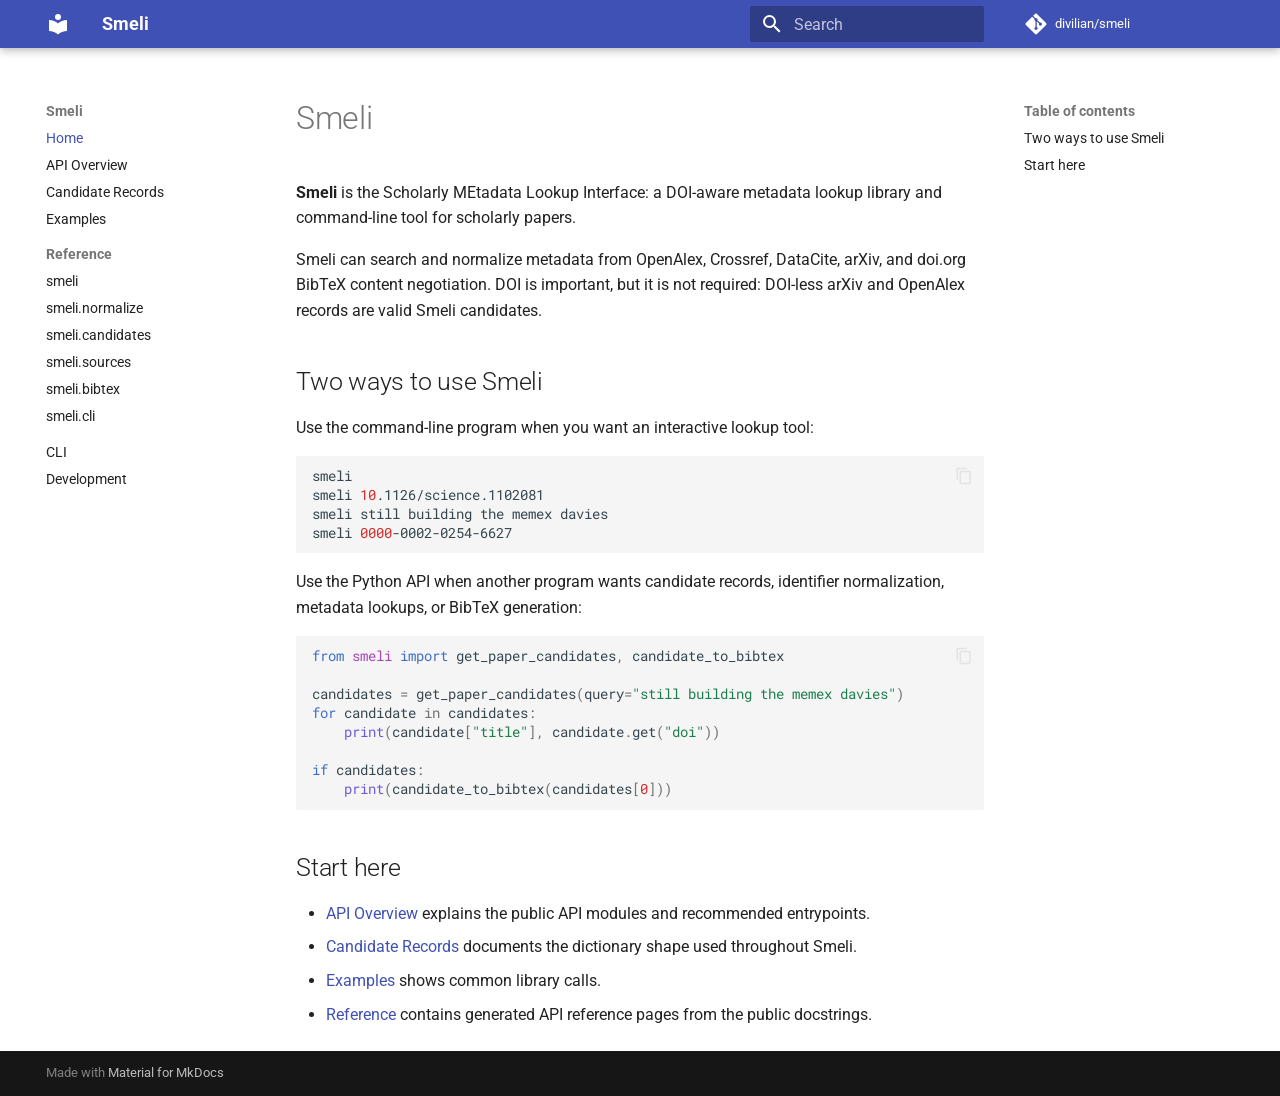
==== index.html @ 6fb73ced "Deployed 8de8b92 with MkDocs version: 1.6.1" ====
<!doctype html>
<html lang="en" class="no-js">
  <head>
    
      <meta charset="utf-8">
      <meta name="viewport" content="width=device-width,initial-scale=1">
      
        <meta name="description" content="Scholarly MEtadata Lookup Interface API documentation">
      
      
      
      
      
        <link rel="next" href="api/">
      
      
        
      
      
      <link rel="icon" href="assets/images/favicon.png">
      <meta name="generator" content="mkdocs-1.6.1, mkdocs-material-9.7.6">
    
    
      
        <title>Smeli</title>
      
    
    
      <link rel="stylesheet" href="assets/stylesheets/main.484c7ddc.min.css">
      
      


    
    
      
    
    
      
        
        
        <link rel="preconnect" href="https://fonts.gstatic.com" crossorigin>
        <link rel="stylesheet" href="https://fonts.googleapis.com/css?family=Roboto:300,300i,400,400i,700,700i%7CRoboto+Mono:400,400i,700,700i&display=fallback">
        <style>:root{--md-text-font:"Roboto";--md-code-font:"Roboto Mono"}</style>
      
    
    
      <link rel="stylesheet" href="assets/_mkdocstrings.css">
    
    <script>__md_scope=new URL(".",location),__md_hash=e=>[...e].reduce(((e,_)=>(e<<5)-e+_.charCodeAt(0)),0),__md_get=(e,_=localStorage,t=__md_scope)=>JSON.parse(_.getItem(t.pathname+"."+e)),__md_set=(e,_,t=localStorage,a=__md_scope)=>{try{t.setItem(a.pathname+"."+e,JSON.stringify(_))}catch(e){}}</script>
    
      

    
    
  </head>
  
  
    <body dir="ltr">
  
    
    <input class="md-toggle" data-md-toggle="drawer" type="checkbox" id="__drawer" autocomplete="off">
    <input class="md-toggle" data-md-toggle="search" type="checkbox" id="__search" autocomplete="off">
    <label class="md-overlay" for="__drawer"></label>
    <div data-md-component="skip">
      
        
        <a href="#smeli" class="md-skip">
          Skip to content
        </a>
      
    </div>
    <div data-md-component="announce">
      
    </div>
    
    
      

  

<header class="md-header md-header--shadow" data-md-component="header">
  <nav class="md-header__inner md-grid" aria-label="Header">
    <a href="." title="Smeli" class="md-header__button md-logo" aria-label="Smeli" data-md-component="logo">
      
  
  <svg xmlns="http://www.w3.org/2000/svg" viewBox="0 0 24 24"><path d="M12 8a3 3 0 0 0 3-3 3 3 0 0 0-3-3 3 3 0 0 0-3 3 3 3 0 0 0 3 3m0 3.54C9.64 9.35 6.5 8 3 8v11c3.5 0 6.64 1.35 9 3.54 2.36-2.19 5.5-3.54 9-3.54V8c-3.5 0-6.64 1.35-9 3.54"/></svg>

    </a>
    <label class="md-header__button md-icon" for="__drawer">
      
      <svg xmlns="http://www.w3.org/2000/svg" viewBox="0 0 24 24"><path d="M3 6h18v2H3zm0 5h18v2H3zm0 5h18v2H3z"/></svg>
    </label>
    <div class="md-header__title" data-md-component="header-title">
      <div class="md-header__ellipsis">
        <div class="md-header__topic">
          <span class="md-ellipsis">
            Smeli
          </span>
        </div>
        <div class="md-header__topic" data-md-component="header-topic">
          <span class="md-ellipsis">
            
              Home
            
          </span>
        </div>
      </div>
    </div>
    
    
      <script>var palette=__md_get("__palette");if(palette&&palette.color){if("(prefers-color-scheme)"===palette.color.media){var media=matchMedia("(prefers-color-scheme: light)"),input=document.querySelector(media.matches?"[data-md-color-media='(prefers-color-scheme: light)']":"[data-md-color-media='(prefers-color-scheme: dark)']");palette.color.media=input.getAttribute("data-md-color-media"),palette.color.scheme=input.getAttribute("data-md-color-scheme"),palette.color.primary=input.getAttribute("data-md-color-primary"),palette.color.accent=input.getAttribute("data-md-color-accent")}for(var[key,value]of Object.entries(palette.color))document.body.setAttribute("data-md-color-"+key,value)}</script>
    
    
    
      
      
        <label class="md-header__button md-icon" for="__search">
          
          <svg xmlns="http://www.w3.org/2000/svg" viewBox="0 0 24 24"><path d="M9.5 3A6.5 6.5 0 0 1 16 9.5c0 1.61-.59 3.09-1.56 4.23l.27.27h.79l5 5-1.5 1.5-5-5v-.79l-.27-.27A6.52 6.52 0 0 1 9.5 16 6.5 6.5 0 0 1 3 9.5 6.5 6.5 0 0 1 9.5 3m0 2C7 5 5 7 5 9.5S7 14 9.5 14 14 12 14 9.5 12 5 9.5 5"/></svg>
        </label>
        <div class="md-search" data-md-component="search" role="dialog">
  <label class="md-search__overlay" for="__search"></label>
  <div class="md-search__inner" role="search">
    <form class="md-search__form" name="search">
      <input type="text" class="md-search__input" name="query" aria-label="Search" placeholder="Search" autocapitalize="off" autocorrect="off" autocomplete="off" spellcheck="false" data-md-component="search-query" required>
      <label class="md-search__icon md-icon" for="__search">
        
        <svg xmlns="http://www.w3.org/2000/svg" viewBox="0 0 24 24"><path d="M9.5 3A6.5 6.5 0 0 1 16 9.5c0 1.61-.59 3.09-1.56 4.23l.27.27h.79l5 5-1.5 1.5-5-5v-.79l-.27-.27A6.52 6.52 0 0 1 9.5 16 6.5 6.5 0 0 1 3 9.5 6.5 6.5 0 0 1 9.5 3m0 2C7 5 5 7 5 9.5S7 14 9.5 14 14 12 14 9.5 12 5 9.5 5"/></svg>
        
        <svg xmlns="http://www.w3.org/2000/svg" viewBox="0 0 24 24"><path d="M20 11v2H8l5.5 5.5-1.42 1.42L4.16 12l7.92-7.92L13.5 5.5 8 11z"/></svg>
      </label>
      <nav class="md-search__options" aria-label="Search">
        
        <button type="reset" class="md-search__icon md-icon" title="Clear" aria-label="Clear" tabindex="-1">
          
          <svg xmlns="http://www.w3.org/2000/svg" viewBox="0 0 24 24"><path d="M19 6.41 17.59 5 12 10.59 6.41 5 5 6.41 10.59 12 5 17.59 6.41 19 12 13.41 17.59 19 19 17.59 13.41 12z"/></svg>
        </button>
      </nav>
      
        <div class="md-search__suggest" data-md-component="search-suggest"></div>
      
    </form>
    <div class="md-search__output">
      <div class="md-search__scrollwrap" tabindex="0" data-md-scrollfix>
        <div class="md-search-result" data-md-component="search-result">
          <div class="md-search-result__meta">
            Initializing search
          </div>
          <ol class="md-search-result__list" role="presentation"></ol>
        </div>
      </div>
    </div>
  </div>
</div>
      
    
    
      <div class="md-header__source">
        <a href="https://github.com/divilian/smeli" title="Go to repository" class="md-source" data-md-component="source">
  <div class="md-source__icon md-icon">
    
    <svg xmlns="http://www.w3.org/2000/svg" viewBox="0 0 448 512"><!--! Font Awesome Free 7.1.0 by @fontawesome - https://fontawesome.com License - https://fontawesome.com/license/free (Icons: CC BY 4.0, Fonts: SIL OFL 1.1, Code: MIT License) Copyright 2025 Fonticons, Inc.--><path d="M439.6 236.1 244 40.5c-5.4-5.5-12.8-8.5-20.4-8.5s-15 3-20.4 8.4L162.5 81l51.5 51.5c27.1-9.1 52.7 16.8 43.4 43.7l49.7 49.7c34.2-11.8 61.2 31 35.5 56.7-26.5 26.5-70.2-2.9-56-37.3L240.3 199v121.9c25.3 12.5 22.3 41.8 9.1 55-6.4 6.4-15.2 10.1-24.3 10.1s-17.8-3.6-24.3-10.1c-17.6-17.6-11.1-46.9 11.2-56v-123c-20.8-8.5-24.6-30.7-18.6-45L142.6 101 8.5 235.1C3 240.6 0 247.9 0 255.5s3 15 8.5 20.4l195.6 195.7c5.4 5.4 12.7 8.4 20.4 8.4s15-3 20.4-8.4l194.7-194.7c5.4-5.4 8.4-12.8 8.4-20.4s-3-15-8.4-20.4"/></svg>
  </div>
  <div class="md-source__repository">
    divilian/smeli
  </div>
</a>
      </div>
    
  </nav>
  
</header>
    
    <div class="md-container" data-md-component="container">
      
      
        
          
        
      
      <main class="md-main" data-md-component="main">
        <div class="md-main__inner md-grid">
          
            
              
              <div class="md-sidebar md-sidebar--primary" data-md-component="sidebar" data-md-type="navigation" >
                <div class="md-sidebar__scrollwrap">
                  <div class="md-sidebar__inner">
                    



<nav class="md-nav md-nav--primary" aria-label="Navigation" data-md-level="0">
  <label class="md-nav__title" for="__drawer">
    <a href="." title="Smeli" class="md-nav__button md-logo" aria-label="Smeli" data-md-component="logo">
      
  
  <svg xmlns="http://www.w3.org/2000/svg" viewBox="0 0 24 24"><path d="M12 8a3 3 0 0 0 3-3 3 3 0 0 0-3-3 3 3 0 0 0-3 3 3 3 0 0 0 3 3m0 3.54C9.64 9.35 6.5 8 3 8v11c3.5 0 6.64 1.35 9 3.54 2.36-2.19 5.5-3.54 9-3.54V8c-3.5 0-6.64 1.35-9 3.54"/></svg>

    </a>
    Smeli
  </label>
  
    <div class="md-nav__source">
      <a href="https://github.com/divilian/smeli" title="Go to repository" class="md-source" data-md-component="source">
  <div class="md-source__icon md-icon">
    
    <svg xmlns="http://www.w3.org/2000/svg" viewBox="0 0 448 512"><!--! Font Awesome Free 7.1.0 by @fontawesome - https://fontawesome.com License - https://fontawesome.com/license/free (Icons: CC BY 4.0, Fonts: SIL OFL 1.1, Code: MIT License) Copyright 2025 Fonticons, Inc.--><path d="M439.6 236.1 244 40.5c-5.4-5.5-12.8-8.5-20.4-8.5s-15 3-20.4 8.4L162.5 81l51.5 51.5c27.1-9.1 52.7 16.8 43.4 43.7l49.7 49.7c34.2-11.8 61.2 31 35.5 56.7-26.5 26.5-70.2-2.9-56-37.3L240.3 199v121.9c25.3 12.5 22.3 41.8 9.1 55-6.4 6.4-15.2 10.1-24.3 10.1s-17.8-3.6-24.3-10.1c-17.6-17.6-11.1-46.9 11.2-56v-123c-20.8-8.5-24.6-30.7-18.6-45L142.6 101 8.5 235.1C3 240.6 0 247.9 0 255.5s3 15 8.5 20.4l195.6 195.7c5.4 5.4 12.7 8.4 20.4 8.4s15-3 20.4-8.4l194.7-194.7c5.4-5.4 8.4-12.8 8.4-20.4s-3-15-8.4-20.4"/></svg>
  </div>
  <div class="md-source__repository">
    divilian/smeli
  </div>
</a>
    </div>
  
  <ul class="md-nav__list" data-md-scrollfix>
    
      
      
  
  
    
  
  
  
    <li class="md-nav__item md-nav__item--active">
      
      <input class="md-nav__toggle md-toggle" type="checkbox" id="__toc">
      
      
        
      
      
        <label class="md-nav__link md-nav__link--active" for="__toc">
          
  
  
  <span class="md-ellipsis">
    
  
    Home
  

    
  </span>
  
  

          <span class="md-nav__icon md-icon"></span>
        </label>
      
      <a href="." class="md-nav__link md-nav__link--active">
        
  
  
  <span class="md-ellipsis">
    
  
    Home
  

    
  </span>
  
  

      </a>
      
        

<nav class="md-nav md-nav--secondary" aria-label="Table of contents">
  
  
  
    
  
  
    <label class="md-nav__title" for="__toc">
      <span class="md-nav__icon md-icon"></span>
      Table of contents
    </label>
    <ul class="md-nav__list" data-md-component="toc" data-md-scrollfix>
      
        <li class="md-nav__item">
  <a href="#two-ways-to-use-smeli" class="md-nav__link">
    <span class="md-ellipsis">
      
        Two ways to use Smeli
      
    </span>
  </a>
  
</li>
      
        <li class="md-nav__item">
  <a href="#start-here" class="md-nav__link">
    <span class="md-ellipsis">
      
        Start here
      
    </span>
  </a>
  
</li>
      
    </ul>
  
</nav>
      
    </li>
  

    
      
      
  
  
  
  
    <li class="md-nav__item">
      <a href="api/" class="md-nav__link">
        
  
  
  <span class="md-ellipsis">
    
  
    API Overview
  

    
  </span>
  
  

      </a>
    </li>
  

    
      
      
  
  
  
  
    <li class="md-nav__item">
      <a href="candidate-records/" class="md-nav__link">
        
  
  
  <span class="md-ellipsis">
    
  
    Candidate Records
  

    
  </span>
  
  

      </a>
    </li>
  

    
      
      
  
  
  
  
    <li class="md-nav__item">
      <a href="examples/" class="md-nav__link">
        
  
  
  <span class="md-ellipsis">
    
  
    Examples
  

    
  </span>
  
  

      </a>
    </li>
  

    
      
      
  
  
  
  
    
    
    
    
      
        
        
      
    
    
    <li class="md-nav__item md-nav__item--section md-nav__item--nested">
      
        
        
          
        
        <input class="md-nav__toggle md-toggle md-toggle--indeterminate" type="checkbox" id="__nav_5" >
        
          
          <label class="md-nav__link" for="__nav_5" id="__nav_5_label" tabindex="">
            
  
  
  <span class="md-ellipsis">
    
  
    Reference
  

    
  </span>
  
  

            <span class="md-nav__icon md-icon"></span>
          </label>
        
        <nav class="md-nav" data-md-level="1" aria-labelledby="__nav_5_label" aria-expanded="false">
          <label class="md-nav__title" for="__nav_5">
            <span class="md-nav__icon md-icon"></span>
            
  
    Reference
  

          </label>
          <ul class="md-nav__list" data-md-scrollfix>
            
              
                
  
  
  
  
    <li class="md-nav__item">
      <a href="reference/smeli/" class="md-nav__link">
        
  
  
  <span class="md-ellipsis">
    
  
    smeli
  

    
  </span>
  
  

      </a>
    </li>
  

              
            
              
                
  
  
  
  
    <li class="md-nav__item">
      <a href="reference/normalize/" class="md-nav__link">
        
  
  
  <span class="md-ellipsis">
    
  
    smeli.normalize
  

    
  </span>
  
  

      </a>
    </li>
  

              
            
              
                
  
  
  
  
    <li class="md-nav__item">
      <a href="reference/candidates/" class="md-nav__link">
        
  
  
  <span class="md-ellipsis">
    
  
    smeli.candidates
  

    
  </span>
  
  

      </a>
    </li>
  

              
            
              
                
  
  
  
  
    <li class="md-nav__item">
      <a href="reference/sources/" class="md-nav__link">
        
  
  
  <span class="md-ellipsis">
    
  
    smeli.sources
  

    
  </span>
  
  

      </a>
    </li>
  

              
            
              
                
  
  
  
  
    <li class="md-nav__item">
      <a href="reference/bibtex/" class="md-nav__link">
        
  
  
  <span class="md-ellipsis">
    
  
    smeli.bibtex
  

    
  </span>
  
  

      </a>
    </li>
  

              
            
              
                
  
  
  
  
    <li class="md-nav__item">
      <a href="reference/cli/" class="md-nav__link">
        
  
  
  <span class="md-ellipsis">
    
  
    smeli.cli
  

    
  </span>
  
  

      </a>
    </li>
  

              
            
          </ul>
        </nav>
      
    </li>
  

    
      
      
  
  
  
  
    <li class="md-nav__item">
      <a href="cli/" class="md-nav__link">
        
  
  
  <span class="md-ellipsis">
    
  
    CLI
  

    
  </span>
  
  

      </a>
    </li>
  

    
      
      
  
  
  
  
    <li class="md-nav__item">
      <a href="development/" class="md-nav__link">
        
  
  
  <span class="md-ellipsis">
    
  
    Development
  

    
  </span>
  
  

      </a>
    </li>
  

    
  </ul>
</nav>
                  </div>
                </div>
              </div>
            
            
              
              <div class="md-sidebar md-sidebar--secondary" data-md-component="sidebar" data-md-type="toc" >
                <div class="md-sidebar__scrollwrap">
                  <div class="md-sidebar__inner">
                    

<nav class="md-nav md-nav--secondary" aria-label="Table of contents">
  
  
  
    
  
  
    <label class="md-nav__title" for="__toc">
      <span class="md-nav__icon md-icon"></span>
      Table of contents
    </label>
    <ul class="md-nav__list" data-md-component="toc" data-md-scrollfix>
      
        <li class="md-nav__item">
  <a href="#two-ways-to-use-smeli" class="md-nav__link">
    <span class="md-ellipsis">
      
        Two ways to use Smeli
      
    </span>
  </a>
  
</li>
      
        <li class="md-nav__item">
  <a href="#start-here" class="md-nav__link">
    <span class="md-ellipsis">
      
        Start here
      
    </span>
  </a>
  
</li>
      
    </ul>
  
</nav>
                  </div>
                </div>
              </div>
            
          
          
            <div class="md-content" data-md-component="content">
              
              <article class="md-content__inner md-typeset">
                
                  


  
  


<h1 id="smeli">Smeli<a class="headerlink" href="#smeli" title="Permanent link">&para;</a></h1>
<p><strong>Smeli</strong> is the Scholarly MEtadata Lookup Interface: a DOI-aware metadata lookup library and command-line tool for scholarly papers.</p>
<p>Smeli can search and normalize metadata from OpenAlex, Crossref, DataCite, arXiv, and doi.org BibTeX content negotiation. DOI is important, but it is not required: DOI-less arXiv and OpenAlex records are valid Smeli candidates.</p>
<h2 id="two-ways-to-use-smeli">Two ways to use Smeli<a class="headerlink" href="#two-ways-to-use-smeli" title="Permanent link">&para;</a></h2>
<p>Use the command-line program when you want an interactive lookup tool:</p>
<div class="highlight"><pre><span></span><code>smeli
smeli<span class="w"> </span><span class="m">10</span>.1126/science.1102081
smeli<span class="w"> </span>still<span class="w"> </span>building<span class="w"> </span>the<span class="w"> </span>memex<span class="w"> </span>davies
smeli<span class="w"> </span><span class="m">0000</span>-0002-0254-6627
</code></pre></div>
<p>Use the Python API when another program wants candidate records, identifier normalization, metadata lookups, or BibTeX generation:</p>
<div class="highlight"><pre><span></span><code><span class="kn">from</span><span class="w"> </span><span class="nn">smeli</span><span class="w"> </span><span class="kn">import</span> <span class="n">get_paper_candidates</span><span class="p">,</span> <span class="n">candidate_to_bibtex</span>

<span class="n">candidates</span> <span class="o">=</span> <span class="n">get_paper_candidates</span><span class="p">(</span><span class="n">query</span><span class="o">=</span><span class="s2">&quot;still building the memex davies&quot;</span><span class="p">)</span>
<span class="k">for</span> <span class="n">candidate</span> <span class="ow">in</span> <span class="n">candidates</span><span class="p">:</span>
    <span class="nb">print</span><span class="p">(</span><span class="n">candidate</span><span class="p">[</span><span class="s2">&quot;title&quot;</span><span class="p">],</span> <span class="n">candidate</span><span class="o">.</span><span class="n">get</span><span class="p">(</span><span class="s2">&quot;doi&quot;</span><span class="p">))</span>

<span class="k">if</span> <span class="n">candidates</span><span class="p">:</span>
    <span class="nb">print</span><span class="p">(</span><span class="n">candidate_to_bibtex</span><span class="p">(</span><span class="n">candidates</span><span class="p">[</span><span class="mi">0</span><span class="p">]))</span>
</code></pre></div>
<h2 id="start-here">Start here<a class="headerlink" href="#start-here" title="Permanent link">&para;</a></h2>
<ul>
<li><a href="api/">API Overview</a> explains the public API modules and recommended entrypoints.</li>
<li><a href="candidate-records/">Candidate Records</a> documents the dictionary shape used throughout Smeli.</li>
<li><a href="examples/">Examples</a> shows common library calls.</li>
<li><a href="reference/smeli/">Reference</a> contains generated API reference pages from the public docstrings.</li>
</ul>












                
              </article>
            </div>
          
          
<script>var target=document.getElementById(location.hash.slice(1));target&&target.name&&(target.checked=target.name.startsWith("__tabbed_"))</script>
        </div>
        
      </main>
      
        <footer class="md-footer">
  
  <div class="md-footer-meta md-typeset">
    <div class="md-footer-meta__inner md-grid">
      <div class="md-copyright">
  
  
    Made with
    <a href="https://squidfunk.github.io/mkdocs-material/" target="_blank" rel="noopener">
      Material for MkDocs
    </a>
  
</div>
      
    </div>
  </div>
</footer>
      
    </div>
    <div class="md-dialog" data-md-component="dialog">
      <div class="md-dialog__inner md-typeset"></div>
    </div>
    
    
    
      
      
      <script id="__config" type="application/json">{"annotate": null, "base": ".", "features": ["navigation.sections", "navigation.expand", "search.suggest", "search.highlight", "content.code.copy"], "search": "assets/javascripts/workers/search.2c215733.min.js", "tags": null, "translations": {"clipboard.copied": "Copied to clipboard", "clipboard.copy": "Copy to clipboard", "search.result.more.one": "1 more on this page", "search.result.more.other": "# more on this page", "search.result.none": "No matching documents", "search.result.one": "1 matching document", "search.result.other": "# matching documents", "search.result.placeholder": "Type to start searching", "search.result.term.missing": "Missing", "select.version": "Select version"}, "version": null}</script>
    
    
      <script src="assets/javascripts/bundle.79ae519e.min.js"></script>
      
    
  </body>
</html>
---- assets/stylesheets/main.484c7ddc.min.css ----
@charset "UTF-8";html{-webkit-text-size-adjust:none;-moz-text-size-adjust:none;text-size-adjust:none;box-sizing:border-box}*,:after,:before{box-sizing:inherit}@media (prefers-reduced-motion){*,:after,:before{transition:none!important}}body{margin:0}a,button,input,label{-webkit-tap-highlight-color:transparent}a{color:inherit;text-decoration:none}hr{border:0;box-sizing:initial;display:block;height:.05rem;overflow:visible;padding:0}small{font-size:80%}sub,sup{line-height:1em}img{border-style:none}table{border-collapse:initial;border-spacing:0}td,th{font-weight:400;vertical-align:top}button{background:#0000;border:0;font-family:inherit;font-size:inherit;margin:0;padding:0}input{border:0;outline:none}:root{--md-primary-fg-color:#4051b5;--md-primary-fg-color--light:#5d6cc0;--md-primary-fg-color--dark:#303fa1;--md-primary-bg-color:#fff;--md-primary-bg-color--light:#ffffffb3;--md-accent-fg-color:#526cfe;--md-accent-fg-color--transparent:#526cfe1a;--md-accent-bg-color:#fff;--md-accent-bg-color--light:#ffffffb3}[data-md-color-scheme=default]{color-scheme:light}[data-md-color-scheme=default] img[src$="#gh-dark-mode-only"],[data-md-color-scheme=default] img[src$="#only-dark"]{display:none}:root,[data-md-color-scheme=default]{--md-hue:225deg;--md-default-fg-color:#000000de;--md-default-fg-color--light:#0000008a;--md-default-fg-color--lighter:#00000052;--md-default-fg-color--lightest:#00000012;--md-default-bg-color:#fff;--md-default-bg-color--light:#ffffffb3;--md-default-bg-color--lighter:#ffffff4d;--md-default-bg-color--lightest:#ffffff1f;--md-code-fg-color:#36464e;--md-code-bg-color:#f5f5f5;--md-code-bg-color--light:#f5f5f5b3;--md-code-bg-color--lighter:#f5f5f54d;--md-code-hl-color:#4287ff;--md-code-hl-color--light:#4287ff1a;--md-code-hl-number-color:#d52a2a;--md-code-hl-special-color:#db1457;--md-code-hl-function-color:#a846b9;--md-code-hl-constant-color:#6e59d9;--md-code-hl-keyword-color:#3f6ec6;--md-code-hl-string-color:#1c7d4d;--md-code-hl-name-color:var(--md-code-fg-color);--md-code-hl-operator-color:var(--md-default-fg-color--light);--md-code-hl-punctuation-color:var(--md-default-fg-color--light);--md-code-hl-comment-color:var(--md-default-fg-color--light);--md-code-hl-generic-color:var(--md-default-fg-color--light);--md-code-hl-variable-color:var(--md-default-fg-color--light);--md-typeset-color:var(--md-default-fg-color);--md-typeset-a-color:var(--md-primary-fg-color);--md-typeset-del-color:#f5503d26;--md-typeset-ins-color:#0bd57026;--md-typeset-kbd-color:#fafafa;--md-typeset-kbd-accent-color:#fff;--md-typeset-kbd-border-color:#b8b8b8;--md-typeset-mark-color:#ffff0080;--md-typeset-table-color:#0000001f;--md-typeset-table-color--light:rgba(0,0,0,.035);--md-admonition-fg-color:var(--md-default-fg-color);--md-admonition-bg-color:var(--md-default-bg-color);--md-warning-fg-color:#000000de;--md-warning-bg-color:#ff9;--md-footer-fg-color:#fff;--md-footer-fg-color--light:#ffffffb3;--md-footer-fg-color--lighter:#ffffff73;--md-footer-bg-color:#000000de;--md-footer-bg-color--dark:#00000052;--md-shadow-z1:0 0.2rem 0.5rem #0000000d,0 0 0.05rem #0000001a;--md-shadow-z2:0 0.2rem 0.5rem #0000001a,0 0 0.05rem #00000040;--md-shadow-z3:0 0.2rem 0.5rem #0003,0 0 0.05rem #00000059}.md-icon svg{fill:currentcolor;display:block;height:1.2rem;width:1.2rem}body{-webkit-font-smoothing:antialiased;-moz-osx-font-smoothing:grayscale;--md-text-font-family:var(--md-text-font,_),-apple-system,BlinkMacSystemFont,Helvetica,Arial,sans-serif;--md-code-font-family:var(--md-code-font,_),SFMono-Regular,Consolas,Menlo,monospace}aside,body,input{font-feature-settings:"kern","liga";color:var(--md-typeset-color);font-family:var(--md-text-font-family)}code,kbd,pre{font-feature-settings:"kern";font-family:var(--md-code-font-family)}:root{--md-typeset-table-sort-icon:url('data:image/svg+xml;charset=utf-8,<svg xmlns="http://www.w3.org/2000/svg" viewBox="0 0 24 24"><path d="m18 21-4-4h3V7h-3l4-4 4 4h-3v10h3M2 19v-2h10v2M2 13v-2h7v2M2 7V5h4v2z"/></svg>');--md-typeset-table-sort-icon--asc:url('data:image/svg+xml;charset=utf-8,<svg xmlns="http://www.w3.org/2000/svg" viewBox="0 0 24 24"><path d="M19 17h3l-4 4-4-4h3V3h2M2 17h10v2H2M6 5v2H2V5m0 6h7v2H2z"/></svg>');--md-typeset-table-sort-icon--desc:url('data:image/svg+xml;charset=utf-8,<svg xmlns="http://www.w3.org/2000/svg" viewBox="0 0 24 24"><path d="M19 7h3l-4-4-4 4h3v14h2M2 17h10v2H2M6 5v2H2V5m0 6h7v2H2z"/></svg>')}.md-typeset{-webkit-print-color-adjust:exact;color-adjust:exact;font-size:.8rem;line-height:1.6;overflow-wrap:break-word}@media print{.md-typeset{font-size:.68rem}}.md-typeset blockquote,.md-typeset dl,.md-typeset figure,.md-typeset ol,.md-typeset pre,.md-typeset ul{margin-bottom:1em;margin-top:1em}.md-typeset h1{color:var(--md-default-fg-color--light);font-size:2em;line-height:1.3;margin:0 0 1.25em}.md-typeset h1,.md-typeset h2{font-weight:300;letter-spacing:-.01em}.md-typeset h2{font-size:1.5625em;line-height:1.4;margin:1.6em 0 .64em}.md-typeset h3{font-size:1.25em;font-weight:400;letter-spacing:-.01em;line-height:1.5;margin:1.6em 0 .8em}.md-typeset h2+h3{margin-top:.8em}.md-typeset h4{font-weight:700;letter-spacing:-.01em;margin:1em 0}.md-typeset h5,.md-typeset h6{color:var(--md-default-fg-color--light);font-size:.8em;font-weight:700;letter-spacing:-.01em;margin:1.25em 0}.md-typeset h5{text-transform:uppercase}.md-typeset h5 code{text-transform:none}.md-typeset hr{border-bottom:.05rem solid var(--md-default-fg-color--lightest);display:flow-root;margin:1.5em 0}.md-typeset a{color:var(--md-typeset-a-color);word-break:break-word}.md-typeset a,.md-typeset a:before{transition:color 125ms}.md-typeset a:focus,.md-typeset a:hover{color:var(--md-accent-fg-color)}.md-typeset a:focus code,.md-typeset a:hover code{background-color:var(--md-accent-fg-color--transparent);color:var(--md-accent-fg-color)}.md-typeset a code{color:var(--md-typeset-a-color)}.md-typeset a.focus-visible{outline-color:var(--md-accent-fg-color);outline-offset:.2rem}.md-typeset code,.md-typeset kbd,.md-typeset pre{color:var(--md-code-fg-color);direction:ltr;font-variant-ligatures:none;transition:background-color 125ms}@media print{.md-typeset code,.md-typeset kbd,.md-typeset pre{white-space:pre-wrap}}.md-typeset code{background-color:var(--md-code-bg-color);border-radius:.1rem;-webkit-box-decoration-break:clone;box-decoration-break:clone;font-size:.85em;padding:0 .2941176471em;transition:color 125ms,background-color 125ms;word-break:break-word}.md-typeset code:not(.focus-visible){-webkit-tap-highlight-color:transparent;outline:none}.md-typeset pre{display:flow-root;line-height:1.4;position:relative}.md-typeset pre>code{-webkit-box-decoration-break:slice;box-decoration-break:slice;box-shadow:none;display:block;margin:0;outline-color:var(--md-accent-fg-color);overflow:auto;padding:.7720588235em 1.1764705882em;scrollbar-color:var(--md-default-fg-color--lighter) #0000;scrollbar-width:thin;touch-action:auto;word-break:normal}.md-typeset pre>code:hover{scrollbar-color:var(--md-accent-fg-color) #0000}.md-typeset pre>code::-webkit-scrollbar{height:.2rem;width:.2rem}.md-typeset pre>code::-webkit-scrollbar-thumb{background-color:var(--md-default-fg-color--lighter)}.md-typeset pre>code::-webkit-scrollbar-thumb:hover{background-color:var(--md-accent-fg-color)}.md-typeset kbd{background-color:var(--md-typeset-kbd-color);border-radius:.1rem;box-shadow:0 .1rem 0 .05rem var(--md-typeset-kbd-border-color),0 .1rem 0 var(--md-typeset-kbd-border-color),0 -.1rem .2rem var(--md-typeset-kbd-accent-color) inset;color:var(--md-default-fg-color);display:inline-block;font-size:.75em;padding:0 .6666666667em;vertical-align:text-top;word-break:break-word}.md-typeset mark{background-color:var(--md-typeset-mark-color);-webkit-box-decoration-break:clone;box-decoration-break:clone;color:inherit;word-break:break-word}.md-typeset abbr{cursor:help;text-decoration:none}.md-typeset [data-preview],.md-typeset abbr{border-bottom:.05rem dotted var(--md-default-fg-color--light)}.md-typeset small{opacity:.75}[dir=ltr] .md-typeset sub,[dir=ltr] .md-typeset sup{margin-left:.078125em}[dir=rtl] .md-typeset sub,[dir=rtl] .md-typeset sup{margin-right:.078125em}[dir=ltr] .md-typeset blockquote{padding-left:.6rem}[dir=rtl] .md-typeset blockquote{padding-right:.6rem}[dir=ltr] .md-typeset blockquote{border-left:.2rem solid var(--md-default-fg-color--lighter)}[dir=rtl] .md-typeset blockquote{border-right:.2rem solid var(--md-default-fg-color--lighter)}.md-typeset blockquote{color:var(--md-default-fg-color--light);margin-left:0;margin-right:0}.md-typeset ul{list-style-type:disc}.md-typeset ul[type]{list-style-type:revert-layer}[dir=ltr] .md-typeset ol,[dir=ltr] .md-typeset ul{margin-left:.625em}[dir=rtl] .md-typeset ol,[dir=rtl] .md-typeset ul{margin-right:.625em}.md-typeset ol,.md-typeset ul{padding:0}.md-typeset ol:not([hidden]),.md-typeset ul:not([hidden]){display:flow-root}.md-typeset ol ol,.md-typeset ul ol{list-style-type:lower-alpha}.md-typeset ol ol ol,.md-typeset ul ol ol{list-style-type:lower-roman}.md-typeset ol ol ol ol,.md-typeset ul ol ol ol{list-style-type:upper-alpha}.md-typeset ol ol ol ol ol,.md-typeset ul ol ol ol ol{list-style-type:upper-roman}.md-typeset ol[type],.md-typeset ul[type]{list-style-type:revert-layer}[dir=ltr] .md-typeset ol li,[dir=ltr] .md-typeset ul li{margin-left:1.25em}[dir=rtl] .md-typeset ol li,[dir=rtl] .md-typeset ul li{margin-right:1.25em}.md-typeset ol li,.md-typeset ul li{margin-bottom:.5em}.md-typeset ol li blockquote,.md-typeset ol li p,.md-typeset ul li blockquote,.md-typeset ul li p{margin:.5em 0}.md-typeset ol li:last-child,.md-typeset ul li:last-child{margin-bottom:0}[dir=ltr] .md-typeset ol li ol,[dir=ltr] .md-typeset ol li ul,[dir=ltr] .md-typeset ul li ol,[dir=ltr] .md-typeset ul li ul{margin-left:.625em}[dir=rtl] .md-typeset ol li ol,[dir=rtl] .md-typeset ol li ul,[dir=rtl] .md-typeset ul li ol,[dir=rtl] .md-typeset ul li ul{margin-right:.625em}.md-typeset ol li ol,.md-typeset ol li ul,.md-typeset ul li ol,.md-typeset ul li ul{margin-bottom:.5em;margin-top:.5em}[dir=ltr] .md-typeset dd{margin-left:1.875em}[dir=rtl] .md-typeset dd{margin-right:1.875em}.md-typeset dd{margin-bottom:1.5em;margin-top:1em}.md-typeset img,.md-typeset svg,.md-typeset video{height:auto;max-width:100%}.md-typeset img[align=left]{margin:1em 1em 1em 0}.md-typeset img[align=right]{margin:1em 0 1em 1em}.md-typeset img[align]:only-child{margin-top:0}.md-typeset figure{display:flow-root;margin:1em auto;max-width:100%;text-align:center;width:fit-content}.md-typeset figure img{display:block;margin:0 auto}.md-typeset figcaption{font-style:italic;margin:1em auto;max-width:24rem}.md-typeset iframe{max-width:100%}.md-typeset table:not([class]){background-color:var(--md-default-bg-color);border:.05rem solid var(--md-typeset-table-color);border-radius:.1rem;display:inline-block;font-size:.64rem;max-width:100%;overflow:auto;touch-action:auto}@media print{.md-typeset table:not([class]){display:table}}.md-typeset table:not([class])+*{margin-top:1.5em}.md-typeset table:not([class]) td>:first-child,.md-typeset table:not([class]) th>:first-child{margin-top:0}.md-typeset table:not([class]) td>:last-child,.md-typeset table:not([class]) th>:last-child{margin-bottom:0}.md-typeset table:not([class]) td:not([align]),.md-typeset table:not([class]) th:not([align]){text-align:left}[dir=rtl] .md-typeset table:not([class]) td:not([align]),[dir=rtl] .md-typeset table:not([class]) th:not([align]){text-align:right}.md-typeset table:not([class]) th{font-weight:700;min-width:5rem;padding:.9375em 1.25em;vertical-align:top}.md-typeset table:not([class]) td{border-top:.05rem solid var(--md-typeset-table-color);padding:.9375em 1.25em;vertical-align:top}.md-typeset table:not([class]) tbody tr{transition:background-color 125ms}.md-typeset table:not([class]) tbody tr:hover{background-color:var(--md-typeset-table-color--light);box-shadow:0 .05rem 0 var(--md-default-bg-color) inset}.md-typeset table:not([class]) a{word-break:normal}.md-typeset table th[role=columnheader]{cursor:pointer}[dir=ltr] .md-typeset table th[role=columnheader]:after{margin-left:.5em}[dir=rtl] .md-typeset table th[role=columnheader]:after{margin-right:.5em}.md-typeset table th[role=columnheader]:after{content:"";display:inline-block;height:1.2em;-webkit-mask-image:var(--md-typeset-table-sort-icon);mask-image:var(--md-typeset-table-sort-icon);-webkit-mask-repeat:no-repeat;mask-repeat:no-repeat;-webkit-mask-size:contain;mask-size:contain;transition:background-color 125ms;vertical-align:text-bottom;width:1.2em}.md-typeset table th[role=columnheader]:hover:after{background-color:var(--md-default-fg-color--lighter)}.md-typeset table th[role=columnheader][aria-sort=ascending]:after{background-color:var(--md-default-fg-color--light);-webkit-mask-image:var(--md-typeset-table-sort-icon--asc);mask-image:var(--md-typeset-table-sort-icon--asc)}.md-typeset table th[role=columnheader][aria-sort=descending]:after{background-color:var(--md-default-fg-color--light);-webkit-mask-image:var(--md-typeset-table-sort-icon--desc);mask-image:var(--md-typeset-table-sort-icon--desc)}.md-typeset__scrollwrap{margin:1em -.8rem;overflow-x:auto;touch-action:auto}.md-typeset__table{display:inline-block;margin-bottom:.5em;padding:0 .8rem}@media print{.md-typeset__table{display:block}}html .md-typeset__table table{display:table;margin:0;overflow:hidden;width:100%}@media screen and (max-width:44.984375em){.md-content__inner>pre{margin:1em -.8rem}.md-content__inner>pre code{border-radius:0}}.md-typeset .md-author{border-radius:100%;display:block;flex-shrink:0;height:1.6rem;overflow:hidden;position:relative;transition:color 125ms,transform 125ms;width:1.6rem}.md-typeset .md-author img{display:block}.md-typeset .md-author--more{background:var(--md-default-fg-color--lightest);color:var(--md-default-fg-color--lighter);font-size:.6rem;font-weight:700;line-height:1.6rem;text-align:center}.md-typeset .md-author--long{height:2.4rem;width:2.4rem}.md-typeset a.md-author{transform:scale(1)}.md-typeset a.md-author img{border-radius:100%;filter:grayscale(100%) opacity(75%);transition:filter 125ms}.md-typeset a.md-author:focus,.md-typeset a.md-author:hover{transform:scale(1.1);z-index:1}.md-typeset a.md-author:focus img,.md-typeset a.md-author:hover img{filter:grayscale(0)}.md-banner{background-color:var(--md-footer-bg-color);color:var(--md-footer-fg-color);overflow:auto}@media print{.md-banner{display:none}}.md-banner--warning{background-color:var(--md-warning-bg-color);color:var(--md-warning-fg-color)}.md-banner__inner{font-size:.7rem;margin:.6rem auto;padding:0 .8rem}[dir=ltr] .md-banner__button{float:right}[dir=rtl] .md-banner__button{float:left}.md-banner__button{color:inherit;cursor:pointer;transition:opacity .25s}.no-js .md-banner__button{display:none}.md-banner__button:hover{opacity:.7}html{font-size:125%;height:100%;overflow-x:hidden}@media screen and (min-width:100em){html{font-size:137.5%}}@media screen and (min-width:125em){html{font-size:150%}}body{background-color:var(--md-default-bg-color);display:flex;flex-direction:column;font-size:.5rem;min-height:100%;position:relative;width:100%}@media print{body{display:block}}@media screen and (max-width:59.984375em){body[data-md-scrolllock]{position:fixed}}.md-grid{margin-left:auto;margin-right:auto;max-width:61rem}.md-container{display:flex;flex-direction:column;flex-grow:1}@media print{.md-container{display:block}}.md-main{flex-grow:1}.md-main__inner{display:flex;height:100%;margin-top:1.5rem}.md-ellipsis{overflow:hidden;text-overflow:ellipsis}.md-toggle{display:none}.md-option{height:0;opacity:0;position:absolute;width:0}.md-option:checked+label:not([hidden]){display:block}.md-option.focus-visible+label{outline-color:var(--md-accent-fg-color);outline-style:auto}.md-skip{background-color:var(--md-default-fg-color);border-radius:.1rem;color:var(--md-default-bg-color);font-size:.64rem;margin:.5rem;opacity:0;outline-color:var(--md-accent-fg-color);padding:.3rem .5rem;position:fixed;transform:translateY(.4rem);z-index:-1}.md-skip:focus{opacity:1;transform:translateY(0);transition:transform .25s cubic-bezier(.4,0,.2,1),opacity 175ms 75ms;z-index:10}@page{margin:25mm}:root{--md-clipboard-icon:url('data:image/svg+xml;charset=utf-8,<svg xmlns="http://www.w3.org/2000/svg" viewBox="0 0 24 24"><path d="M19 21H8V7h11m0-2H8a2 2 0 0 0-2 2v14a2 2 0 0 0 2 2h11a2 2 0 0 0 2-2V7a2 2 0 0 0-2-2m-3-4H4a2 2 0 0 0-2 2v14h2V3h12z"/></svg>')}.md-clipboard{border-radius:.1rem;color:var(--md-default-fg-color--lightest);cursor:pointer;height:1.5em;outline-color:var(--md-accent-fg-color);outline-offset:.1rem;transition:color .25s;width:1.5em;z-index:1}@media print{.md-clipboard{display:none}}.md-clipboard:not(.focus-visible){-webkit-tap-highlight-color:transparent;outline:none}:hover>.md-clipboard{color:var(--md-default-fg-color--light)}.md-clipboard:focus,.md-clipboard:hover{color:var(--md-accent-fg-color)}.md-clipboard:after{background-color:currentcolor;content:"";display:block;height:1.125em;margin:0 auto;-webkit-mask-image:var(--md-clipboard-icon);mask-image:var(--md-clipboard-icon);-webkit-mask-position:center;mask-position:center;-webkit-mask-repeat:no-repeat;mask-repeat:no-repeat;-webkit-mask-size:contain;mask-size:contain;width:1.125em}.md-clipboard--inline{cursor:pointer}.md-clipboard--inline code{transition:color .25s,background-color .25s}.md-clipboard--inline:focus code,.md-clipboard--inline:hover code{background-color:var(--md-accent-fg-color--transparent);color:var(--md-accent-fg-color)}:root{--md-code-select-icon:url('data:image/svg+xml;charset=utf-8,<svg xmlns="http://www.w3.org/2000/svg" viewBox="0 0 24 24"><path d="M19 19h-4v2h4c1.1 0 2-.9 2-2v-4h-2m0-12h-4v2h4v4h2V5c0-1.1-.9-2-2-2M5 5h4V3H5c-1.1 0-2 .9-2 2v4h2m0 6H3v4c0 1.1.9 2 2 2h4v-2H5zm2-4h2v2H7zm4 0h2v2h-2zm4 0h2v2h-2zM7 7h2v2H7zm4 0h2v2h-2zm4 0h2v2h-2zm-8 8h2v2H7zm4 0h2v2h-2zm4 0h2v2h-2z"/></svg>');--md-code-copy-icon:url('data:image/svg+xml;charset=utf-8,<svg xmlns="http://www.w3.org/2000/svg" viewBox="0 0 24 24"><path d="M19 21H8V7h11m0-2H8a2 2 0 0 0-2 2v14a2 2 0 0 0 2 2h11a2 2 0 0 0 2-2V7a2 2 0 0 0-2-2m-3-4H4a2 2 0 0 0-2 2v14h2V3h12z"/></svg>')}.md-typeset .md-code__content{display:grid}.md-code__nav{background-color:var(--md-code-bg-color--lighter);border-radius:.1rem;display:flex;gap:.2rem;padding:.2rem;position:absolute;right:.25em;top:.25em;transition:background-color .25s;z-index:1}:hover>.md-code__nav{background-color:var(--md-code-bg-color--light)}.md-code__button{color:var(--md-default-fg-color--lightest);cursor:pointer;display:block;height:1.5em;outline-color:var(--md-accent-fg-color);outline-offset:.1rem;transition:color .25s;width:1.5em}:hover>*>.md-code__button{color:var(--md-default-fg-color--light)}.md-code__button.focus-visible,.md-code__button:hover{color:var(--md-accent-fg-color)}.md-code__button--active{color:var(--md-default-fg-color)!important}.md-code__button:after{background-color:currentcolor;content:"";display:block;height:1.125em;margin:0 auto;-webkit-mask-position:center;mask-position:center;-webkit-mask-repeat:no-repeat;mask-repeat:no-repeat;-webkit-mask-size:contain;mask-size:contain;width:1.125em}.md-code__button[data-md-type=select]:after{-webkit-mask-image:var(--md-code-select-icon);mask-image:var(--md-code-select-icon)}.md-code__button[data-md-type=copy]:after{-webkit-mask-image:var(--md-code-copy-icon);mask-image:var(--md-code-copy-icon)}@keyframes consent{0%{opacity:0;transform:translateY(100%)}to{opacity:1;transform:translateY(0)}}@keyframes overlay{0%{opacity:0}to{opacity:1}}.md-consent__overlay{animation:overlay .25s both;-webkit-backdrop-filter:blur(.1rem);backdrop-filter:blur(.1rem);background-color:#0000008a;height:100%;opacity:1;position:fixed;top:0;width:100%;z-index:5}.md-consent__inner{animation:consent .5s cubic-bezier(.1,.7,.1,1) both;background-color:var(--md-default-bg-color);border:0;border-radius:.1rem;bottom:0;box-shadow:0 0 .2rem #0000001a,0 .2rem .4rem #0003;max-height:100%;overflow:auto;padding:0;position:fixed;width:100%;z-index:5}.md-consent__form{padding:.8rem}.md-consent__settings{display:none;margin:1em 0}input:checked+.md-consent__settings{display:block}.md-consent__controls{margin-bottom:.8rem}.md-typeset .md-consent__controls .md-button{display:inline}@media screen and (max-width:44.984375em){.md-typeset .md-consent__controls .md-button{display:block;margin-top:.4rem;text-align:center;width:100%}}.md-consent label{cursor:pointer}.md-content{flex-grow:1;min-width:0}.md-content__inner{margin:0 .8rem 1.2rem;padding-top:.6rem}@media screen and (min-width:76.25em){[dir=ltr] .md-sidebar--primary:not([hidden])~.md-content>.md-content__inner{margin-left:1.2rem}[dir=ltr] .md-sidebar--secondary:not([hidden])~.md-content>.md-content__inner,[dir=rtl] .md-sidebar--primary:not([hidden])~.md-content>.md-content__inner{margin-right:1.2rem}[dir=rtl] .md-sidebar--secondary:not([hidden])~.md-content>.md-content__inner{margin-left:1.2rem}}.md-content__inner:before{content:"";display:block;height:.4rem}.md-content__inner>:last-child{margin-bottom:0}[dir=ltr] .md-content__button{float:right}[dir=rtl] .md-content__button{float:left}[dir=ltr] .md-content__button{margin-left:.4rem}[dir=rtl] .md-content__button{margin-right:.4rem}.md-content__button{margin:.4rem 0;padding:0}@media print{.md-content__button{display:none}}.md-typeset .md-content__button{color:var(--md-default-fg-color--lighter)}.md-content__button svg{display:inline;vertical-align:top}[dir=rtl] .md-content__button svg{transform:scaleX(-1)}[dir=ltr] .md-dialog{right:.8rem}[dir=rtl] .md-dialog{left:.8rem}.md-dialog{background-color:var(--md-default-fg-color);border-radius:.1rem;bottom:.8rem;box-shadow:var(--md-shadow-z3);min-width:11.1rem;opacity:0;padding:.4rem .6rem;pointer-events:none;position:fixed;transform:translateY(100%);transition:transform 0ms .4s,opacity .4s;z-index:4}@media print{.md-dialog{display:none}}.md-dialog--active{opacity:1;pointer-events:auto;transform:translateY(0);transition:transform .4s cubic-bezier(.075,.85,.175,1),opacity .4s}.md-dialog__inner{color:var(--md-default-bg-color);font-size:.7rem}.md-feedback{margin:2em 0 1em;text-align:center}.md-feedback fieldset{border:none;margin:0;padding:0}.md-feedback__title{font-weight:700;margin:1em auto}.md-feedback__inner{position:relative}.md-feedback__list{display:flex;flex-wrap:wrap;place-content:baseline center;position:relative}.md-feedback__list:hover .md-icon:not(:disabled){color:var(--md-default-fg-color--lighter)}:disabled .md-feedback__list{min-height:1.8rem}.md-feedback__icon{color:var(--md-default-fg-color--light);cursor:pointer;flex-shrink:0;margin:0 .1rem;transition:color 125ms}.md-feedback__icon:not(:disabled).md-icon:hover{color:var(--md-accent-fg-color)}.md-feedback__icon:disabled{color:var(--md-default-fg-color--lightest);pointer-events:none}.md-feedback__note{opacity:0;position:relative;transform:translateY(.4rem);transition:transform .4s cubic-bezier(.1,.7,.1,1),opacity .15s}.md-feedback__note>*{margin:0 auto;max-width:16rem}:disabled .md-feedback__note{opacity:1;transform:translateY(0)}@media print{.md-feedback{display:none}}.md-footer{background-color:var(--md-footer-bg-color);color:var(--md-footer-fg-color)}@media print{.md-footer{display:none}}.md-footer__inner{justify-content:space-between;overflow:auto;padding:.2rem}.md-footer__inner:not([hidden]){display:flex}.md-footer__link{align-items:end;display:flex;flex-grow:0.01;margin-bottom:.4rem;margin-top:1rem;max-width:100%;outline-color:var(--md-accent-fg-color);overflow:hidden;transition:opacity .25s}.md-footer__link:focus,.md-footer__link:hover{opacity:.7}[dir=rtl] .md-footer__link svg{transform:scaleX(-1)}@media screen and (max-width:44.984375em){.md-footer__link--prev{flex-shrink:0}.md-footer__link--prev .md-footer__title{display:none}}[dir=ltr] .md-footer__link--next{margin-left:auto}[dir=rtl] .md-footer__link--next{margin-right:auto}.md-footer__link--next{text-align:right}[dir=rtl] .md-footer__link--next{text-align:left}.md-footer__title{flex-grow:1;font-size:.9rem;margin-bottom:.7rem;max-width:calc(100% - 2.4rem);padding:0 1rem;white-space:nowrap}.md-footer__button{margin:.2rem;padding:.4rem}.md-footer__direction{font-size:.64rem;opacity:.7}.md-footer-meta{background-color:var(--md-footer-bg-color--dark)}.md-footer-meta__inner{display:flex;flex-wrap:wrap;justify-content:space-between;padding:.2rem}html .md-footer-meta.md-typeset a{color:var(--md-footer-fg-color--light)}html .md-footer-meta.md-typeset a:focus,html .md-footer-meta.md-typeset a:hover{color:var(--md-footer-fg-color)}.md-copyright{color:var(--md-footer-fg-color--lighter);font-size:.64rem;margin:auto .6rem;padding:.4rem 0;width:100%}@media screen and (min-width:45em){.md-copyright{width:auto}}.md-copyright__highlight{color:var(--md-footer-fg-color--light)}.md-social{display:inline-flex;gap:.2rem;margin:0 .4rem;padding:.2rem 0 .6rem}@media screen and (min-width:45em){.md-social{padding:.6rem 0}}.md-social__link{display:inline-block;height:1.6rem;text-align:center;width:1.6rem}.md-social__link:before{line-height:1.9}.md-social__link svg{fill:currentcolor;max-height:.8rem;vertical-align:-25%}.md-typeset .md-button{border:.1rem solid;border-radius:.1rem;color:var(--md-primary-fg-color);cursor:pointer;display:inline-block;font-weight:700;padding:.625em 2em;transition:color 125ms,background-color 125ms,border-color 125ms}.md-typeset .md-button--primary{background-color:var(--md-primary-fg-color);border-color:var(--md-primary-fg-color);color:var(--md-primary-bg-color)}.md-typeset .md-button:focus,.md-typeset .md-button:hover{background-color:var(--md-accent-fg-color);border-color:var(--md-accent-fg-color);color:var(--md-accent-bg-color)}[dir=ltr] .md-typeset .md-input{border-top-left-radius:.1rem}[dir=ltr] .md-typeset .md-input,[dir=rtl] .md-typeset .md-input{border-top-right-radius:.1rem}[dir=rtl] .md-typeset .md-input{border-top-left-radius:.1rem}.md-typeset .md-input{border-bottom:.1rem solid var(--md-default-fg-color--lighter);box-shadow:var(--md-shadow-z1);font-size:.8rem;height:1.8rem;padding:0 .6rem;transition:border .25s,box-shadow .25s}.md-typeset .md-input:focus,.md-typeset .md-input:hover{border-bottom-color:var(--md-accent-fg-color);box-shadow:var(--md-shadow-z2)}.md-typeset .md-input--stretch{width:100%}.md-header{background-color:var(--md-primary-fg-color);box-shadow:0 0 .2rem #0000,0 .2rem .4rem #0000;color:var(--md-primary-bg-color);display:block;left:0;position:sticky;right:0;top:0;z-index:4}@media print{.md-header{display:none}}.md-header[hidden]{transform:translateY(-100%);transition:transform .25s cubic-bezier(.8,0,.6,1),box-shadow .25s}.md-header--shadow{box-shadow:0 0 .2rem #0000001a,0 .2rem .4rem #0003;transition:transform .25s cubic-bezier(.1,.7,.1,1),box-shadow .25s}.md-header__inner{align-items:center;display:flex;padding:0 .2rem}.md-header__button{color:currentcolor;cursor:pointer;margin:.2rem;outline-color:var(--md-accent-fg-color);padding:.4rem;position:relative;transition:opacity .25s;vertical-align:middle;z-index:1}.md-header__button:hover{opacity:.7}.md-header__button:not([hidden]){display:inline-block}.md-header__button:not(.focus-visible){-webkit-tap-highlight-color:transparent;outline:none}.md-header__button.md-logo{margin:.2rem;padding:.4rem}@media screen and (max-width:76.234375em){.md-header__button.md-logo{display:none}}.md-header__button.md-logo img,.md-header__button.md-logo svg{fill:currentcolor;display:block;height:1.2rem;width:auto}@media screen and (min-width:60em){.md-header__button[for=__search]{display:none}}.no-js .md-header__button[for=__search]{display:none}[dir=rtl] .md-header__button[for=__search] svg{transform:scaleX(-1)}@media screen and (min-width:76.25em){.md-header__button[for=__drawer]{display:none}}.md-header__topic{display:flex;max-width:100%;position:absolute;transition:transform .4s cubic-bezier(.1,.7,.1,1),opacity .15s;white-space:nowrap}.md-header__topic+.md-header__topic{opacity:0;pointer-events:none;transform:translateX(1.25rem);transition:transform .4s cubic-bezier(1,.7,.1,.1),opacity .15s;z-index:-1}[dir=rtl] .md-header__topic+.md-header__topic{transform:translateX(-1.25rem)}.md-header__topic:first-child{font-weight:700}[dir=ltr] .md-header__title{margin-left:1rem;margin-right:.4rem}[dir=rtl] .md-header__title{margin-left:.4rem;margin-right:1rem}.md-header__title{flex-grow:1;font-size:.9rem;height:2.4rem;line-height:2.4rem}.md-header__title--active .md-header__topic{opacity:0;pointer-events:none;transform:translateX(-1.25rem);transition:transform .4s cubic-bezier(1,.7,.1,.1),opacity .15s;z-index:-1}[dir=rtl] .md-header__title--active .md-header__topic{transform:translateX(1.25rem)}.md-header__title--active .md-header__topic+.md-header__topic{opacity:1;pointer-events:auto;transform:translateX(0);transition:transform .4s cubic-bezier(.1,.7,.1,1),opacity .15s;z-index:0}.md-header__title>.md-header__ellipsis{height:100%;position:relative;width:100%}.md-header__option{display:flex;flex-shrink:0;max-width:100%;transition:max-width 0ms .25s,opacity .25s .25s;white-space:nowrap}[data-md-toggle=search]:checked~.md-header .md-header__option{max-width:0;opacity:0;transition:max-width 0ms,opacity 0ms}.md-header__option>input{bottom:0}.md-header__source{display:none}@media screen and (min-width:60em){[dir=ltr] .md-header__source{margin-left:1rem}[dir=rtl] .md-header__source{margin-right:1rem}.md-header__source{display:block;max-width:11.7rem;width:11.7rem}}@media screen and (min-width:76.25em){[dir=ltr] .md-header__source{margin-left:1.4rem}[dir=rtl] .md-header__source{margin-right:1.4rem}}.md-meta{color:var(--md-default-fg-color--light);font-size:.7rem;line-height:1.3}.md-meta__list{display:inline-flex;flex-wrap:wrap;list-style:none;margin:0;padding:0}.md-meta__item:not(:last-child):after{content:"·";margin-left:.2rem;margin-right:.2rem}.md-meta__link{color:var(--md-typeset-a-color)}.md-meta__link:focus,.md-meta__link:hover{color:var(--md-accent-fg-color)}.md-draft{background-color:#ff1744;border-radius:.125em;color:#fff;display:inline-block;font-weight:700;padding-left:.5714285714em;padding-right:.5714285714em}:root{--md-nav-icon--prev:url('data:image/svg+xml;charset=utf-8,<svg xmlns="http://www.w3.org/2000/svg" viewBox="0 0 24 24"><path d="M20 11v2H8l5.5 5.5-1.42 1.42L4.16 12l7.92-7.92L13.5 5.5 8 11z"/></svg>');--md-nav-icon--next:url('data:image/svg+xml;charset=utf-8,<svg xmlns="http://www.w3.org/2000/svg" viewBox="0 0 24 24"><path d="M8.59 16.58 13.17 12 8.59 7.41 10 6l6 6-6 6z"/></svg>');--md-toc-icon:url('data:image/svg+xml;charset=utf-8,<svg xmlns="http://www.w3.org/2000/svg" viewBox="0 0 24 24"><path d="M3 9h14V7H3zm0 4h14v-2H3zm0 4h14v-2H3zm16 0h2v-2h-2zm0-10v2h2V7zm0 6h2v-2h-2z"/></svg>')}.md-nav{font-size:.7rem;line-height:1.3}.md-nav__title{color:var(--md-default-fg-color--light);display:block;font-weight:700;overflow:hidden;padding:0 .6rem;text-overflow:ellipsis}.md-nav__title .md-nav__button{display:none}.md-nav__title .md-nav__button img{height:100%;width:auto}.md-nav__title .md-nav__button.md-logo img,.md-nav__title .md-nav__button.md-logo svg{fill:currentcolor;display:block;height:2.4rem;max-width:100%;object-fit:contain;width:auto}.md-nav__list{list-style:none;margin:0;padding:0}.md-nav__link{align-items:flex-start;display:flex;gap:.4rem;margin-top:.625em;scroll-snap-align:start;transition:color 125ms}.md-nav__link--passed,.md-nav__link--passed code{color:var(--md-default-fg-color--light)}.md-nav__item .md-nav__link--active,.md-nav__item .md-nav__link--active code{color:var(--md-typeset-a-color)}.md-nav__link .md-ellipsis{position:relative}.md-nav__link .md-ellipsis code{word-break:normal}[dir=ltr] .md-nav__link .md-icon:last-child{margin-left:auto}[dir=rtl] .md-nav__link .md-icon:last-child{margin-right:auto}.md-nav__link .md-typeset{font-size:.7rem;line-height:1.3}.md-nav__link svg{fill:currentcolor;flex-shrink:0;height:1.3em;position:relative}.md-nav__link[for]:focus,.md-nav__link[for]:hover,.md-nav__link[href]:focus,.md-nav__link[href]:hover{color:var(--md-accent-fg-color);cursor:pointer}.md-nav__link[for]:focus code,.md-nav__link[for]:hover code,.md-nav__link[href]:focus code,.md-nav__link[href]:hover code{background-color:var(--md-accent-fg-color--transparent);color:var(--md-accent-fg-color)}.md-nav__link.focus-visible{outline-color:var(--md-accent-fg-color);outline-offset:.2rem}.md-nav--primary .md-nav__link[for=__toc]{display:none}.md-nav--primary .md-nav__link[for=__toc] .md-icon:after{background-color:currentcolor;display:block;height:100%;-webkit-mask-image:var(--md-toc-icon);mask-image:var(--md-toc-icon);width:100%}.md-nav--primary .md-nav__link[for=__toc]~.md-nav{display:none}.md-nav__container>.md-nav__link{margin-top:0}.md-nav__container>.md-nav__link:first-child{flex-grow:1;min-width:0}.md-nav__icon{flex-shrink:0}.md-nav__source{display:none}@media screen and (max-width:76.234375em){.md-nav--primary,.md-nav--primary .md-nav{background-color:var(--md-default-bg-color);display:flex;flex-direction:column;height:100%;left:0;position:absolute;right:0;top:0;z-index:1}.md-nav--primary .md-nav__item,.md-nav--primary .md-nav__title{font-size:.8rem;line-height:1.5}.md-nav--primary .md-nav__title{background-color:var(--md-default-fg-color--lightest);color:var(--md-default-fg-color--light);cursor:pointer;height:5.6rem;line-height:2.4rem;padding:3rem .8rem .2rem;position:relative;white-space:nowrap}[dir=ltr] .md-nav--primary .md-nav__title .md-nav__icon{left:.4rem}[dir=rtl] .md-nav--primary .md-nav__title .md-nav__icon{right:.4rem}.md-nav--primary .md-nav__title .md-nav__icon{display:block;height:1.2rem;margin:.2rem;position:absolute;top:.4rem;width:1.2rem}.md-nav--primary .md-nav__title .md-nav__icon:after{background-color:currentcolor;content:"";display:block;height:100%;-webkit-mask-image:var(--md-nav-icon--prev);mask-image:var(--md-nav-icon--prev);-webkit-mask-position:center;mask-position:center;-webkit-mask-repeat:no-repeat;mask-repeat:no-repeat;-webkit-mask-size:contain;mask-size:contain;width:100%}.md-nav--primary .md-nav__title~.md-nav__list{background-color:var(--md-default-bg-color);box-shadow:0 .05rem 0 var(--md-default-fg-color--lightest) inset;overflow-y:auto;scroll-snap-type:y mandatory;touch-action:pan-y}.md-nav--primary .md-nav__title~.md-nav__list>:first-child{border-top:0}.md-nav--primary .md-nav__title[for=__drawer]{background-color:var(--md-primary-fg-color);color:var(--md-primary-bg-color);font-weight:700}.md-nav--primary .md-nav__title .md-logo{display:block;left:.2rem;margin:.2rem;padding:.4rem;position:absolute;right:.2rem;top:.2rem}.md-nav--primary .md-nav__list{flex:1}.md-nav--primary .md-nav__item{border-top:.05rem solid var(--md-default-fg-color--lightest)}.md-nav--primary .md-nav__item--active>.md-nav__link{color:var(--md-typeset-a-color)}.md-nav--primary .md-nav__item--active>.md-nav__link:focus,.md-nav--primary .md-nav__item--active>.md-nav__link:hover{color:var(--md-accent-fg-color)}.md-nav--primary .md-nav__link{margin-top:0;padding:.6rem .8rem}.md-nav--primary .md-nav__link svg{margin-top:.1em}.md-nav--primary .md-nav__link>.md-nav__link{padding:0}[dir=ltr] .md-nav--primary .md-nav__link .md-nav__icon{margin-right:-.2rem}[dir=rtl] .md-nav--primary .md-nav__link .md-nav__icon{margin-left:-.2rem}.md-nav--primary .md-nav__link .md-nav__icon{font-size:1.2rem;height:1.2rem;width:1.2rem}.md-nav--primary .md-nav__link .md-nav__icon:after{background-color:currentcolor;content:"";display:block;height:100%;-webkit-mask-image:var(--md-nav-icon--next);mask-image:var(--md-nav-icon--next);-webkit-mask-position:center;mask-position:center;-webkit-mask-repeat:no-repeat;mask-repeat:no-repeat;-webkit-mask-size:contain;mask-size:contain;width:100%}[dir=rtl] .md-nav--primary .md-nav__icon:after{transform:scale(-1)}.md-nav--primary .md-nav--secondary .md-nav{background-color:initial;position:static}[dir=ltr] .md-nav--primary .md-nav--secondary .md-nav .md-nav__link{padding-left:1.4rem}[dir=rtl] .md-nav--primary .md-nav--secondary .md-nav .md-nav__link{padding-right:1.4rem}[dir=ltr] .md-nav--primary .md-nav--secondary .md-nav .md-nav .md-nav__link{padding-left:2rem}[dir=rtl] .md-nav--primary .md-nav--secondary .md-nav .md-nav .md-nav__link{padding-right:2rem}[dir=ltr] .md-nav--primary .md-nav--secondary .md-nav .md-nav .md-nav .md-nav__link{padding-left:2.6rem}[dir=rtl] .md-nav--primary .md-nav--secondary .md-nav .md-nav .md-nav .md-nav__link{padding-right:2.6rem}[dir=ltr] .md-nav--primary .md-nav--secondary .md-nav .md-nav .md-nav .md-nav .md-nav__link{padding-left:3.2rem}[dir=rtl] .md-nav--primary .md-nav--secondary .md-nav .md-nav .md-nav .md-nav .md-nav__link{padding-right:3.2rem}.md-nav--secondary{background-color:initial}.md-nav__toggle~.md-nav{display:flex;opacity:0;transform:translateX(100%);transition:transform .25s cubic-bezier(.8,0,.6,1),opacity 125ms 50ms}[dir=rtl] .md-nav__toggle~.md-nav{transform:translateX(-100%)}.md-nav__toggle:checked~.md-nav{opacity:1;transform:translateX(0);transition:transform .25s cubic-bezier(.4,0,.2,1),opacity 125ms 125ms}.md-nav__toggle:checked~.md-nav>.md-nav__list{backface-visibility:hidden}}@media screen and (max-width:59.984375em){.md-nav--primary .md-nav__link[for=__toc]{display:flex}.md-nav--primary .md-nav__link[for=__toc] .md-icon:after{content:""}.md-nav--primary .md-nav__link[for=__toc]+.md-nav__link{display:none}.md-nav--primary .md-nav__link[for=__toc]~.md-nav{display:flex}.md-nav__source{background-color:var(--md-primary-fg-color--dark);color:var(--md-primary-bg-color);display:block;padding:0 .2rem}}@media screen and (min-width:60em) and (max-width:76.234375em){.md-nav--integrated .md-nav__link[for=__toc]{display:flex}.md-nav--integrated .md-nav__link[for=__toc] .md-icon:after{content:""}.md-nav--integrated .md-nav__link[for=__toc]+.md-nav__link{display:none}.md-nav--integrated .md-nav__link[for=__toc]~.md-nav{display:flex}}@media screen and (min-width:60em){.md-nav{margin-bottom:-.4rem}.md-nav--secondary .md-nav__title{background:var(--md-default-bg-color);box-shadow:0 0 .4rem .4rem var(--md-default-bg-color);position:sticky;top:0;z-index:1}.md-nav--secondary .md-nav__title[for=__toc]{scroll-snap-align:start}.md-nav--secondary .md-nav__title .md-nav__icon{display:none}[dir=ltr] .md-nav--secondary .md-nav__list{padding-left:.6rem}[dir=rtl] .md-nav--secondary .md-nav__list{padding-right:.6rem}.md-nav--secondary .md-nav__list{padding-bottom:.4rem}[dir=ltr] .md-nav--secondary .md-nav__item>.md-nav__link{margin-right:.4rem}[dir=rtl] .md-nav--secondary .md-nav__item>.md-nav__link{margin-left:.4rem}}@media screen and (min-width:76.25em){.md-nav{margin-bottom:-.4rem;transition:max-height .25s cubic-bezier(.86,0,.07,1)}.md-nav--primary .md-nav__title{background:var(--md-default-bg-color);box-shadow:0 0 .4rem .4rem var(--md-default-bg-color);position:sticky;top:0;z-index:1}.md-nav--primary .md-nav__title[for=__drawer]{scroll-snap-align:start}.md-nav--primary .md-nav__title .md-nav__icon{display:none}[dir=ltr] .md-nav--primary .md-nav__list{padding-left:.6rem}[dir=rtl] .md-nav--primary .md-nav__list{padding-right:.6rem}.md-nav--primary .md-nav__list{padding-bottom:.4rem}[dir=ltr] .md-nav--primary .md-nav__item>.md-nav__link{margin-right:.4rem}[dir=rtl] .md-nav--primary .md-nav__item>.md-nav__link{margin-left:.4rem}.md-nav__toggle~.md-nav{display:grid;grid-template-rows:minmax(.4rem,0fr);opacity:0;transition:grid-template-rows .25s cubic-bezier(.86,0,.07,1),opacity .25s,visibility 0ms .25s;visibility:collapse}.md-nav__toggle~.md-nav>.md-nav__list{overflow:hidden}.md-nav__toggle.md-toggle--indeterminate~.md-nav,.md-nav__toggle:checked~.md-nav{grid-template-rows:minmax(.4rem,1fr);opacity:1;transition:grid-template-rows .25s cubic-bezier(.86,0,.07,1),opacity .15s .1s,visibility 0ms;visibility:visible}.md-nav__toggle.md-toggle--indeterminate~.md-nav{transition:none}.md-nav__item--nested>.md-nav>.md-nav__title{display:none}.md-nav__item--section{display:block;margin:1.25em 0}.md-nav__item--section:last-child{margin-bottom:0}.md-nav__item--section>.md-nav__link{font-weight:700}.md-nav__item--section>.md-nav__link[for]{color:var(--md-default-fg-color--light)}.md-nav__item--section>.md-nav__link:not(.md-nav__container){pointer-events:none}.md-nav__item--section>.md-nav__link .md-icon,.md-nav__item--section>.md-nav__link>[for]{display:none}[dir=ltr] .md-nav__item--section>.md-nav{margin-left:-.6rem}[dir=rtl] .md-nav__item--section>.md-nav{margin-right:-.6rem}.md-nav__item--section>.md-nav{display:block;opacity:1;visibility:visible}.md-nav__item--section>.md-nav>.md-nav__list>.md-nav__item{padding:0}.md-nav__icon{border-radius:100%;height:.9rem;transition:background-color .25s;width:.9rem}.md-nav__icon:hover{background-color:var(--md-accent-fg-color--transparent)}.md-nav__icon:after{background-color:currentcolor;border-radius:100%;content:"";display:inline-block;height:100%;-webkit-mask-image:var(--md-nav-icon--next);mask-image:var(--md-nav-icon--next);-webkit-mask-position:center;mask-position:center;-webkit-mask-repeat:no-repeat;mask-repeat:no-repeat;-webkit-mask-size:contain;mask-size:contain;transition:transform .25s;vertical-align:-.1rem;width:100%}[dir=rtl] .md-nav__icon:after{transform:rotate(180deg)}.md-nav__item--nested .md-nav__toggle:checked~.md-nav__link .md-nav__icon:after,.md-nav__item--nested .md-toggle--indeterminate~.md-nav__link .md-nav__icon:after{transform:rotate(90deg)}.md-nav--lifted>.md-nav__list>.md-nav__item,.md-nav--lifted>.md-nav__title{display:none}.md-nav--lifted>.md-nav__list>.md-nav__item--active{display:block}.md-nav--lifted>.md-nav__list>.md-nav__item--active>.md-nav__link{background:var(--md-default-bg-color);box-shadow:0 0 .4rem .4rem var(--md-default-bg-color);margin-top:0;position:sticky;top:0;z-index:1}.md-nav--lifted>.md-nav__list>.md-nav__item--active>.md-nav__link:not(.md-nav__container){pointer-events:none}.md-nav--lifted>.md-nav__list>.md-nav__item--active.md-nav__item--section{margin:0}[dir=ltr] .md-nav--lifted>.md-nav__list>.md-nav__item>.md-nav:not(.md-nav--secondary){margin-left:-.6rem}[dir=rtl] .md-nav--lifted>.md-nav__list>.md-nav__item>.md-nav:not(.md-nav--secondary){margin-right:-.6rem}.md-nav--lifted>.md-nav__list>.md-nav__item>[for]{color:var(--md-default-fg-color--light)}.md-nav--lifted .md-nav[data-md-level="1"]{grid-template-rows:minmax(.4rem,1fr);opacity:1;visibility:visible}[dir=ltr] .md-nav--integrated>.md-nav__list>.md-nav__item--active .md-nav--secondary{border-left:.05rem solid var(--md-primary-fg-color)}[dir=rtl] .md-nav--integrated>.md-nav__list>.md-nav__item--active .md-nav--secondary{border-right:.05rem solid var(--md-primary-fg-color)}.md-nav--integrated>.md-nav__list>.md-nav__item--active .md-nav--secondary{display:block;margin-bottom:1.25em;opacity:1;visibility:visible}.md-nav--integrated>.md-nav__list>.md-nav__item--active .md-nav--secondary>.md-nav__list{overflow:visible;padding-bottom:0}.md-nav--integrated>.md-nav__list>.md-nav__item--active .md-nav--secondary>.md-nav__title{display:none}}.md-pagination{font-size:.8rem;font-weight:700;gap:.4rem}.md-pagination,.md-pagination>*{align-items:center;display:flex;justify-content:center}.md-pagination>*{border-radius:.2rem;height:1.8rem;min-width:1.8rem;text-align:center}.md-pagination__current{background-color:var(--md-default-fg-color--lightest);color:var(--md-default-fg-color--light)}.md-pagination__link{transition:color 125ms,background-color 125ms}.md-pagination__link:focus,.md-pagination__link:hover{background-color:var(--md-accent-fg-color--transparent);color:var(--md-accent-fg-color)}.md-pagination__link:focus svg,.md-pagination__link:hover svg{color:var(--md-accent-fg-color)}.md-pagination__link.focus-visible{outline-color:var(--md-accent-fg-color);outline-offset:.2rem}.md-pagination__link svg{fill:currentcolor;color:var(--md-default-fg-color--lighter);display:block;max-height:100%;width:1.2rem}:root{--md-path-icon:url('data:image/svg+xml;charset=utf-8,<svg xmlns="http://www.w3.org/2000/svg" viewBox="0 0 24 24"><path d="M8.59 16.58 13.17 12 8.59 7.41 10 6l6 6-6 6z"/></svg>')}.md-path{font-size:.7rem;margin:0 .8rem;overflow:auto;padding-top:1.2rem}.md-path:not([hidden]){display:block}@media screen and (min-width:76.25em){.md-path{margin:0 1.2rem}}.md-path__list{align-items:center;display:flex;gap:.2rem;list-style:none;margin:0;padding:0}.md-path__item:not(:first-child){display:inline-flex;gap:.2rem;white-space:nowrap}.md-path__item:not(:first-child):before{background-color:var(--md-default-fg-color--lighter);content:"";display:inline;height:.8rem;-webkit-mask-image:var(--md-path-icon);mask-image:var(--md-path-icon);width:.8rem}.md-path__link{align-items:center;color:var(--md-default-fg-color--light);display:flex}.md-path__link:focus,.md-path__link:hover{color:var(--md-accent-fg-color)}:root{--md-post-pin-icon:url('data:image/svg+xml;charset=utf-8,<svg xmlns="http://www.w3.org/2000/svg" viewBox="0 0 24 24"><path d="M16 12V4h1V2H7v2h1v8l-2 2v2h5.2v6h1.6v-6H18v-2z"/></svg>')}.md-post__back{border-bottom:.05rem solid var(--md-default-fg-color--lightest);margin-bottom:1.2rem;padding-bottom:1.2rem}@media screen and (max-width:76.234375em){.md-post__back{display:none}}[dir=rtl] .md-post__back svg{transform:scaleX(-1)}.md-post__authors{display:flex;flex-direction:column;gap:.6rem;margin:0 .6rem 1.2rem}.md-post .md-post__meta a{transition:color 125ms}.md-post .md-post__meta a:focus,.md-post .md-post__meta a:hover{color:var(--md-accent-fg-color)}.md-post__title{color:var(--md-default-fg-color--light);font-weight:700}.md-post--excerpt{margin-bottom:3.2rem}.md-post--excerpt .md-post__header{align-items:center;display:flex;gap:.6rem;min-height:1.6rem}.md-post--excerpt .md-post__authors{align-items:center;display:inline-flex;flex-direction:row;gap:.2rem;margin:0;min-height:2.4rem}[dir=ltr] .md-post--excerpt .md-post__meta .md-meta__list{margin-right:.4rem}[dir=rtl] .md-post--excerpt .md-post__meta .md-meta__list{margin-left:.4rem}.md-post--excerpt .md-post__content>:first-child{--md-scroll-margin:6rem;margin-top:0}.md-post>.md-nav--secondary{margin:1em 0}.md-pin{background:var(--md-default-fg-color--lightest);border-radius:1rem;margin-top:-.05rem;padding:.2rem}.md-pin:after{background-color:currentcolor;content:"";display:block;height:.6rem;margin:0 auto;-webkit-mask-image:var(--md-post-pin-icon);mask-image:var(--md-post-pin-icon);-webkit-mask-position:center;mask-position:center;-webkit-mask-repeat:no-repeat;mask-repeat:no-repeat;-webkit-mask-size:contain;mask-size:contain;width:.6rem}.md-profile{align-items:center;display:flex;font-size:.7rem;gap:.6rem;line-height:1.4;width:100%}.md-profile__description{flex-grow:1}.md-content--post{display:flex}@media screen and (max-width:76.234375em){.md-content--post{flex-flow:column-reverse}}.md-content--post>.md-content__inner{flex-grow:1;min-width:0}@media screen and (min-width:76.25em){[dir=ltr] .md-content--post>.md-content__inner{margin-left:1.2rem}[dir=rtl] .md-content--post>.md-content__inner{margin-right:1.2rem}}@media screen and (max-width:76.234375em){.md-sidebar.md-sidebar--post{padding:0;position:static;width:100%}.md-sidebar.md-sidebar--post .md-sidebar__scrollwrap{overflow:visible}.md-sidebar.md-sidebar--post .md-sidebar__inner{padding:0}.md-sidebar.md-sidebar--post .md-post__meta{margin-left:.6rem;margin-right:.6rem}.md-sidebar.md-sidebar--post .md-nav__item{border:none;display:inline}.md-sidebar.md-sidebar--post .md-nav__list{display:inline-flex;flex-wrap:wrap;gap:.6rem;padding-bottom:.6rem;padding-top:.6rem}.md-sidebar.md-sidebar--post .md-nav__link{padding:0}.md-sidebar.md-sidebar--post .md-nav{height:auto;margin-bottom:0;position:static}}:root{--md-progress-value:0;--md-progress-delay:400ms}.md-progress{background:var(--md-primary-bg-color);height:.075rem;opacity:min(clamp(0,var(--md-progress-value),1),clamp(0,100 - var(--md-progress-value),1));position:fixed;top:0;transform:scaleX(calc(var(--md-progress-value)*1%));transform-origin:left;transition:transform .5s cubic-bezier(.19,1,.22,1),opacity .25s var(--md-progress-delay);width:100%;z-index:4}:root{--md-search-result-icon:url('data:image/svg+xml;charset=utf-8,<svg xmlns="http://www.w3.org/2000/svg" viewBox="0 0 24 24"><path d="M14 2H6a2 2 0 0 0-2 2v16a2 2 0 0 0 2 2h7c-.41-.25-.8-.56-1.14-.9-.33-.33-.61-.7-.86-1.1H6V4h7v5h5v1.18c.71.16 1.39.43 2 .82V8zm6.31 16.9c1.33-2.11.69-4.9-1.4-6.22-2.11-1.33-4.91-.68-6.22 1.4-1.34 2.11-.69 4.89 1.4 6.22 1.46.93 3.32.93 4.79.02L22 23.39 23.39 22zm-3.81.1a2.5 2.5 0 0 1-2.5-2.5 2.5 2.5 0 0 1 2.5-2.5 2.5 2.5 0 0 1 2.5 2.5 2.5 2.5 0 0 1-2.5 2.5"/></svg>')}.md-search{position:relative}@media screen and (min-width:60em){.md-search{padding:.2rem 0}}.no-js .md-search{display:none}.md-search__overlay{opacity:0;z-index:1}@media screen and (max-width:59.984375em){[dir=ltr] .md-search__overlay{left:-2.2rem}[dir=rtl] .md-search__overlay{right:-2.2rem}.md-search__overlay{background-color:var(--md-default-bg-color);border-radius:1rem;height:2rem;overflow:hidden;pointer-events:none;position:absolute;top:-1rem;transform-origin:center;transition:transform .3s .1s,opacity .2s .2s;width:2rem}[data-md-toggle=search]:checked~.md-header .md-search__overlay{opacity:1;transition:transform .4s,opacity .1s}}@media screen and (min-width:60em){[dir=ltr] .md-search__overlay{left:0}[dir=rtl] .md-search__overlay{right:0}.md-search__overlay{background-color:#0000008a;cursor:pointer;height:0;position:fixed;top:0;transition:width 0ms .25s,height 0ms .25s,opacity .25s;width:0}[data-md-toggle=search]:checked~.md-header .md-search__overlay{height:200vh;opacity:1;transition:width 0ms,height 0ms,opacity .25s;width:100%}}@media screen and (max-width:29.984375em){[data-md-toggle=search]:checked~.md-header .md-search__overlay{transform:scale(45)}}@media screen and (min-width:30em) and (max-width:44.984375em){[data-md-toggle=search]:checked~.md-header .md-search__overlay{transform:scale(60)}}@media screen and (min-width:45em) and (max-width:59.984375em){[data-md-toggle=search]:checked~.md-header .md-search__overlay{transform:scale(75)}}.md-search__inner{backface-visibility:hidden}@media screen and (max-width:59.984375em){[dir=ltr] .md-search__inner{left:0}[dir=rtl] .md-search__inner{right:0}.md-search__inner{height:0;opacity:0;overflow:hidden;position:fixed;top:0;transform:translateX(5%);transition:width 0ms .3s,height 0ms .3s,transform .15s cubic-bezier(.4,0,.2,1) .15s,opacity .15s .15s;width:0;z-index:2}[dir=rtl] .md-search__inner{transform:translateX(-5%)}[data-md-toggle=search]:checked~.md-header .md-search__inner{height:100%;opacity:1;transform:translateX(0);transition:width 0ms 0ms,height 0ms 0ms,transform .15s cubic-bezier(.1,.7,.1,1) .15s,opacity .15s .15s;width:100%}}@media screen and (min-width:60em){[dir=ltr] .md-search__inner{float:right}[dir=rtl] .md-search__inner{float:left}.md-search__inner{padding:.1rem 0;position:relative;transition:width .25s cubic-bezier(.1,.7,.1,1);width:11.7rem}}@media screen and (min-width:60em) and (max-width:76.234375em){[data-md-toggle=search]:checked~.md-header .md-search__inner{width:23.4rem}}@media screen and (min-width:76.25em){[data-md-toggle=search]:checked~.md-header .md-search__inner{width:34.4rem}}.md-search__form{background-color:var(--md-default-bg-color);box-shadow:0 0 .6rem #0000;height:2.4rem;position:relative;transition:color .25s,background-color .25s;z-index:2}@media screen and (min-width:60em){.md-search__form{background-color:#00000042;border-radius:.1rem;height:1.8rem}.md-search__form:hover{background-color:#ffffff1f}}[data-md-toggle=search]:checked~.md-header .md-search__form{background-color:var(--md-default-bg-color);border-radius:.1rem .1rem 0 0;box-shadow:0 0 .6rem #00000012;color:var(--md-default-fg-color)}[dir=ltr] .md-search__input{padding-left:3.6rem;padding-right:2.2rem}[dir=rtl] .md-search__input{padding-left:2.2rem;padding-right:3.6rem}.md-search__input{background:#0000;font-size:.9rem;height:100%;position:relative;text-overflow:ellipsis;width:100%;z-index:2}.md-search__input::placeholder{transition:color .25s}.md-search__input::placeholder,.md-search__input~.md-search__icon{color:var(--md-default-fg-color--light)}.md-search__input::-ms-clear{display:none}@media screen and (max-width:59.984375em){.md-search__input{font-size:.9rem;height:2.4rem;width:100%}}@media screen and (min-width:60em){[dir=ltr] .md-search__input{padding-left:2.2rem}[dir=rtl] .md-search__input{padding-right:2.2rem}.md-search__input{color:inherit;font-size:.8rem}.md-search__input::placeholder{color:var(--md-primary-bg-color--light)}.md-search__input+.md-search__icon{color:var(--md-primary-bg-color)}[data-md-toggle=search]:checked~.md-header .md-search__input{text-overflow:clip}[data-md-toggle=search]:checked~.md-header .md-search__input+.md-search__icon{color:var(--md-default-fg-color--light)}[data-md-toggle=search]:checked~.md-header .md-search__input::placeholder{color:#0000}}.md-search__icon{cursor:pointer;display:inline-block;height:1.2rem;transition:color .25s,opacity .25s;width:1.2rem}.md-search__icon:hover{opacity:.7}[dir=ltr] .md-search__icon[for=__search]{left:.5rem}[dir=rtl] .md-search__icon[for=__search]{right:.5rem}.md-search__icon[for=__search]{position:absolute;top:.3rem;z-index:2}[dir=rtl] .md-search__icon[for=__search] svg{transform:scaleX(-1)}@media screen and (max-width:59.984375em){[dir=ltr] .md-search__icon[for=__search]{left:.8rem}[dir=rtl] .md-search__icon[for=__search]{right:.8rem}.md-search__icon[for=__search]{top:.6rem}.md-search__icon[for=__search] svg:first-child{display:none}}@media screen and (min-width:60em){.md-search__icon[for=__search]{pointer-events:none}.md-search__icon[for=__search] svg:last-child{display:none}}[dir=ltr] .md-search__options{right:.5rem}[dir=rtl] .md-search__options{left:.5rem}.md-search__options{pointer-events:none;position:absolute;top:.3rem;z-index:2}@media screen and (max-width:59.984375em){[dir=ltr] .md-search__options{right:.8rem}[dir=rtl] .md-search__options{left:.8rem}.md-search__options{top:.6rem}}[dir=ltr] .md-search__options>.md-icon{margin-left:.2rem}[dir=rtl] .md-search__options>.md-icon{margin-right:.2rem}.md-search__options>.md-icon{color:var(--md-default-fg-color--light);opacity:0;transform:scale(.75);transition:transform .15s cubic-bezier(.1,.7,.1,1),opacity .15s}.md-search__options>.md-icon:not(.focus-visible){-webkit-tap-highlight-color:transparent;outline:none}[data-md-toggle=search]:checked~.md-header .md-search__input:valid~.md-search__options>.md-icon{opacity:1;pointer-events:auto;transform:scale(1)}[data-md-toggle=search]:checked~.md-header .md-search__input:valid~.md-search__options>.md-icon:hover{opacity:.7}[dir=ltr] .md-search__suggest{padding-left:3.6rem;padding-right:2.2rem}[dir=rtl] .md-search__suggest{padding-left:2.2rem;padding-right:3.6rem}.md-search__suggest{align-items:center;color:var(--md-default-fg-color--lighter);display:flex;font-size:.9rem;height:100%;opacity:0;position:absolute;top:0;transition:opacity 50ms;white-space:nowrap;width:100%}@media screen and (min-width:60em){[dir=ltr] .md-search__suggest{padding-left:2.2rem}[dir=rtl] .md-search__suggest{padding-right:2.2rem}.md-search__suggest{font-size:.8rem}}[data-md-toggle=search]:checked~.md-header .md-search__suggest{opacity:1;transition:opacity .3s .1s}[dir=ltr] .md-search__output{border-bottom-left-radius:.1rem}[dir=ltr] .md-search__output,[dir=rtl] .md-search__output{border-bottom-right-radius:.1rem}[dir=rtl] .md-search__output{border-bottom-left-radius:.1rem}.md-search__output{overflow:hidden;position:absolute;width:100%;z-index:1}@media screen and (max-width:59.984375em){.md-search__output{bottom:0;top:2.4rem}}@media screen and (min-width:60em){.md-search__output{opacity:0;top:1.9rem;transition:opacity .4s}[data-md-toggle=search]:checked~.md-header .md-search__output{box-shadow:var(--md-shadow-z3);opacity:1}}.md-search__scrollwrap{backface-visibility:hidden;background-color:var(--md-default-bg-color);height:100%;overflow-y:auto;touch-action:pan-y}@media (-webkit-max-device-pixel-ratio:1),(max-resolution:1dppx){.md-search__scrollwrap{transform:translateZ(0)}}@media screen and (min-width:60em) and (max-width:76.234375em){.md-search__scrollwrap{width:23.4rem}}@media screen and (min-width:76.25em){.md-search__scrollwrap{width:34.4rem}}@media screen and (min-width:60em){.md-search__scrollwrap{max-height:0;scrollbar-color:var(--md-default-fg-color--lighter) #0000;scrollbar-width:thin}[data-md-toggle=search]:checked~.md-header .md-search__scrollwrap{max-height:75vh}.md-search__scrollwrap:hover{scrollbar-color:var(--md-accent-fg-color) #0000}.md-search__scrollwrap::-webkit-scrollbar{height:.2rem;width:.2rem}.md-search__scrollwrap::-webkit-scrollbar-thumb{background-color:var(--md-default-fg-color--lighter)}.md-search__scrollwrap::-webkit-scrollbar-thumb:hover{background-color:var(--md-accent-fg-color)}}.md-search-result{color:var(--md-default-fg-color);word-break:break-word}.md-search-result__meta{background-color:var(--md-default-fg-color--lightest);color:var(--md-default-fg-color--light);font-size:.64rem;line-height:1.8rem;padding:0 .8rem;scroll-snap-align:start}@media screen and (min-width:60em){[dir=ltr] .md-search-result__meta{padding-left:2.2rem}[dir=rtl] .md-search-result__meta{padding-right:2.2rem}}.md-search-result__list{list-style:none;margin:0;padding:0;-webkit-user-select:none;user-select:none}.md-search-result__item{box-shadow:0 -.05rem var(--md-default-fg-color--lightest)}.md-search-result__item:first-child{box-shadow:none}.md-search-result__link{display:block;outline:none;scroll-snap-align:start;transition:background-color .25s}.md-search-result__link:focus,.md-search-result__link:hover{background-color:var(--md-accent-fg-color--transparent)}.md-search-result__link:last-child p:last-child{margin-bottom:.6rem}.md-search-result__more>summary{cursor:pointer;display:block;outline:none;position:sticky;scroll-snap-align:start;top:0;z-index:1}.md-search-result__more>summary::marker{display:none}.md-search-result__more>summary::-webkit-details-marker{display:none}.md-search-result__more>summary>div{color:var(--md-typeset-a-color);font-size:.64rem;padding:.75em .8rem;transition:color .25s,background-color .25s}@media screen and (min-width:60em){[dir=ltr] .md-search-result__more>summary>div{padding-left:2.2rem}[dir=rtl] .md-search-result__more>summary>div{padding-right:2.2rem}}.md-search-result__more>summary:focus>div,.md-search-result__more>summary:hover>div{background-color:var(--md-accent-fg-color--transparent);color:var(--md-accent-fg-color)}.md-search-result__more[open]>summary{background-color:var(--md-default-bg-color)}.md-search-result__article{overflow:hidden;padding:0 .8rem;position:relative}@media screen and (min-width:60em){[dir=ltr] .md-search-result__article{padding-left:2.2rem}[dir=rtl] .md-search-result__article{padding-right:2.2rem}}[dir=ltr] .md-search-result__icon{left:0}[dir=rtl] .md-search-result__icon{right:0}.md-search-result__icon{color:var(--md-default-fg-color--light);height:1.2rem;margin:.5rem;position:absolute;width:1.2rem}@media screen and (max-width:59.984375em){.md-search-result__icon{display:none}}.md-search-result__icon:after{background-color:currentcolor;content:"";display:inline-block;height:100%;-webkit-mask-image:var(--md-search-result-icon);mask-image:var(--md-search-result-icon);-webkit-mask-position:center;mask-position:center;-webkit-mask-repeat:no-repeat;mask-repeat:no-repeat;-webkit-mask-size:contain;mask-size:contain;width:100%}[dir=rtl] .md-search-result__icon:after{transform:scaleX(-1)}.md-search-result .md-typeset{color:var(--md-default-fg-color--light);font-size:.64rem;line-height:1.6}.md-search-result .md-typeset h1{color:var(--md-default-fg-color);font-size:.8rem;font-weight:400;line-height:1.4;margin:.55rem 0}.md-search-result .md-typeset h1 mark{text-decoration:none}.md-search-result .md-typeset h2{color:var(--md-default-fg-color);font-size:.64rem;font-weight:700;line-height:1.6;margin:.5em 0}.md-search-result .md-typeset h2 mark{text-decoration:none}.md-search-result__terms{color:var(--md-default-fg-color);display:block;font-size:.64rem;font-style:italic;margin:.5em 0}.md-search-result mark{background-color:initial;color:var(--md-accent-fg-color);text-decoration:underline}.md-select{position:relative;z-index:1}.md-select__inner{background-color:var(--md-default-bg-color);border-radius:.1rem;box-shadow:var(--md-shadow-z2);color:var(--md-default-fg-color);left:50%;margin-top:.2rem;max-height:0;opacity:0;position:absolute;top:calc(100% - .2rem);transform:translate3d(-50%,.3rem,0);transition:transform .25s 375ms,opacity .25s .25s,max-height 0ms .5s}.md-select:focus-within .md-select__inner,.md-select:hover .md-select__inner{max-height:10rem;opacity:1;transform:translate3d(-50%,0,0);transition:transform .25s cubic-bezier(.1,.7,.1,1),opacity .25s,max-height 0ms}.md-select__inner:after{border-bottom:.2rem solid #0000;border-bottom-color:var(--md-default-bg-color);border-left:.2rem solid #0000;border-right:.2rem solid #0000;border-top:0;content:"";height:0;left:50%;margin-left:-.2rem;margin-top:-.2rem;position:absolute;top:0;width:0}.md-select__list{border-radius:.1rem;font-size:.8rem;list-style-type:none;margin:0;max-height:inherit;overflow:auto;padding:0}.md-select__item{line-height:1.8rem}[dir=ltr] .md-select__link{padding-left:.6rem;padding-right:1.2rem}[dir=rtl] .md-select__link{padding-left:1.2rem;padding-right:.6rem}.md-select__link{cursor:pointer;display:block;outline:none;scroll-snap-align:start;transition:background-color .25s,color .25s;width:100%}.md-select__link:focus,.md-select__link:hover{color:var(--md-accent-fg-color)}.md-select__link:focus{background-color:var(--md-default-fg-color--lightest)}.md-sidebar{align-self:flex-start;flex-shrink:0;padding:1.2rem 0;position:sticky;top:2.4rem;width:12.1rem}@media print{.md-sidebar{display:none}}@media screen and (max-width:76.234375em){[dir=ltr] .md-sidebar--primary{left:-12.1rem}[dir=rtl] .md-sidebar--primary{right:-12.1rem}.md-sidebar--primary{background-color:var(--md-default-bg-color);display:block;height:100%;position:fixed;top:0;transform:translateX(0);transition:transform .25s cubic-bezier(.4,0,.2,1),box-shadow .25s;width:12.1rem;z-index:5}[data-md-toggle=drawer]:checked~.md-container .md-sidebar--primary{box-shadow:var(--md-shadow-z3);transform:translateX(12.1rem)}[dir=rtl] [data-md-toggle=drawer]:checked~.md-container .md-sidebar--primary{transform:translateX(-12.1rem)}.md-sidebar--primary .md-sidebar__scrollwrap{bottom:0;left:0;margin:0;overflow:hidden;position:absolute;right:0;scroll-snap-type:none;top:0}}@media screen and (min-width:76.25em){.md-sidebar{height:0}.no-js .md-sidebar{height:auto}.md-header--lifted~.md-container .md-sidebar{top:4.8rem}}.md-sidebar--secondary{display:none;order:2}@media screen and (min-width:60em){.md-sidebar--secondary{height:0}.no-js .md-sidebar--secondary{height:auto}.md-sidebar--secondary:not([hidden]){display:block}.md-sidebar--secondary .md-sidebar__scrollwrap{touch-action:pan-y}}.md-sidebar__scrollwrap{backface-visibility:hidden;margin:0 .2rem;overflow-y:auto;scrollbar-color:var(--md-default-fg-color--lighter) #0000}@media screen and (min-width:60em){.md-sidebar__scrollwrap{scrollbar-gutter:stable;scrollbar-width:thin}}.md-sidebar__scrollwrap::-webkit-scrollbar{height:.2rem;width:.2rem}.md-sidebar__scrollwrap:focus-within,.md-sidebar__scrollwrap:hover{scrollbar-color:var(--md-accent-fg-color) #0000}.md-sidebar__scrollwrap:focus-within::-webkit-scrollbar-thumb,.md-sidebar__scrollwrap:hover::-webkit-scrollbar-thumb{background-color:var(--md-default-fg-color--lighter)}.md-sidebar__scrollwrap:focus-within::-webkit-scrollbar-thumb:hover,.md-sidebar__scrollwrap:hover::-webkit-scrollbar-thumb:hover{background-color:var(--md-accent-fg-color)}@supports selector(::-webkit-scrollbar){.md-sidebar__scrollwrap{scrollbar-gutter:auto}[dir=ltr] .md-sidebar__inner{padding-right:calc(100% - 11.5rem)}[dir=rtl] .md-sidebar__inner{padding-left:calc(100% - 11.5rem)}}@media screen and (max-width:76.234375em){.md-overlay{background-color:#0000008a;height:0;opacity:0;position:fixed;top:0;transition:width 0ms .25s,height 0ms .25s,opacity .25s;width:0;z-index:5}[data-md-toggle=drawer]:checked~.md-overlay{height:100%;opacity:1;transition:width 0ms,height 0ms,opacity .25s;width:100%}}@keyframes facts{0%{height:0}to{height:.65rem}}@keyframes fact{0%{opacity:0;transform:translateY(100%)}50%{opacity:0}to{opacity:1;transform:translateY(0)}}:root{--md-source-forks-icon:url('data:image/svg+xml;charset=utf-8,<svg xmlns="http://www.w3.org/2000/svg" viewBox="0 0 16 16"><path d="M5 5.372v.878c0 .414.336.75.75.75h4.5a.75.75 0 0 0 .75-.75v-.878a2.25 2.25 0 1 1 1.5 0v.878a2.25 2.25 0 0 1-2.25 2.25h-1.5v2.128a2.251 2.251 0 1 1-1.5 0V8.5h-1.5A2.25 2.25 0 0 1 3.5 6.25v-.878a2.25 2.25 0 1 1 1.5 0M5 3.25a.75.75 0 1 0-1.5 0 .75.75 0 0 0 1.5 0m6.75.75a.75.75 0 1 0 0-1.5.75.75 0 0 0 0 1.5m-3 8.75a.75.75 0 1 0-1.5 0 .75.75 0 0 0 1.5 0"/></svg>');--md-source-repositories-icon:url('data:image/svg+xml;charset=utf-8,<svg xmlns="http://www.w3.org/2000/svg" viewBox="0 0 16 16"><path d="M2 2.5A2.5 2.5 0 0 1 4.5 0h8.75a.75.75 0 0 1 .75.75v12.5a.75.75 0 0 1-.75.75h-2.5a.75.75 0 0 1 0-1.5h1.75v-2h-8a1 1 0 0 0-.714 1.7.75.75 0 1 1-1.072 1.05A2.5 2.5 0 0 1 2 11.5Zm10.5-1h-8a1 1 0 0 0-1 1v6.708A2.5 2.5 0 0 1 4.5 9h8ZM5 12.25a.25.25 0 0 1 .25-.25h3.5a.25.25 0 0 1 .25.25v3.25a.25.25 0 0 1-.4.2l-1.45-1.087a.25.25 0 0 0-.3 0L5.4 15.7a.25.25 0 0 1-.4-.2Z"/></svg>');--md-source-stars-icon:url('data:image/svg+xml;charset=utf-8,<svg xmlns="http://www.w3.org/2000/svg" viewBox="0 0 16 16"><path d="M8 .25a.75.75 0 0 1 .673.418l1.882 3.815 4.21.612a.75.75 0 0 1 .416 1.279l-3.046 2.97.719 4.192a.751.751 0 0 1-1.088.791L8 12.347l-3.766 1.98a.75.75 0 0 1-1.088-.79l.72-4.194L.818 6.374a.75.75 0 0 1 .416-1.28l4.21-.611L7.327.668A.75.75 0 0 1 8 .25m0 2.445L6.615 5.5a.75.75 0 0 1-.564.41l-3.097.45 2.24 2.184a.75.75 0 0 1 .216.664l-.528 3.084 2.769-1.456a.75.75 0 0 1 .698 0l2.77 1.456-.53-3.084a.75.75 0 0 1 .216-.664l2.24-2.183-3.096-.45a.75.75 0 0 1-.564-.41z"/></svg>');--md-source-version-icon:url('data:image/svg+xml;charset=utf-8,<svg xmlns="http://www.w3.org/2000/svg" viewBox="0 0 16 16"><path d="M1 7.775V2.75C1 1.784 1.784 1 2.75 1h5.025c.464 0 .91.184 1.238.513l6.25 6.25a1.75 1.75 0 0 1 0 2.474l-5.026 5.026a1.75 1.75 0 0 1-2.474 0l-6.25-6.25A1.75 1.75 0 0 1 1 7.775m1.5 0c0 .066.026.13.073.177l6.25 6.25a.25.25 0 0 0 .354 0l5.025-5.025a.25.25 0 0 0 0-.354l-6.25-6.25a.25.25 0 0 0-.177-.073H2.75a.25.25 0 0 0-.25.25ZM6 5a1 1 0 1 1 0 2 1 1 0 0 1 0-2"/></svg>')}.md-source{backface-visibility:hidden;display:block;font-size:.65rem;line-height:1.2;outline-color:var(--md-accent-fg-color);transition:opacity .25s;white-space:nowrap}.md-source:hover{opacity:.7}.md-source__icon{display:inline-block;height:2.4rem;vertical-align:middle;width:2rem}[dir=ltr] .md-source__icon svg{margin-left:.6rem}[dir=rtl] .md-source__icon svg{margin-right:.6rem}.md-source__icon svg{margin-top:.6rem}[dir=ltr] .md-source__icon+.md-source__repository{padding-left:2rem}[dir=rtl] .md-source__icon+.md-source__repository{padding-right:2rem}[dir=ltr] .md-source__icon+.md-source__repository{margin-left:-2rem}[dir=rtl] .md-source__icon+.md-source__repository{margin-right:-2rem}[dir=ltr] .md-source__repository{margin-left:.6rem}[dir=rtl] .md-source__repository{margin-right:.6rem}.md-source__repository{display:inline-block;max-width:calc(100% - 1.2rem);overflow:hidden;text-overflow:ellipsis;vertical-align:middle}.md-source__facts{display:flex;font-size:.55rem;gap:.4rem;list-style-type:none;margin:.1rem 0 0;opacity:.75;overflow:hidden;padding:0;width:100%}.md-source__repository--active .md-source__facts{animation:facts .25s ease-in}.md-source__fact{overflow:hidden;text-overflow:ellipsis}.md-source__repository--active .md-source__fact{animation:fact .4s ease-out}[dir=ltr] .md-source__fact:before{margin-right:.1rem}[dir=rtl] .md-source__fact:before{margin-left:.1rem}.md-source__fact:before{background-color:currentcolor;content:"";display:inline-block;height:.6rem;-webkit-mask-position:center;mask-position:center;-webkit-mask-repeat:no-repeat;mask-repeat:no-repeat;-webkit-mask-size:contain;mask-size:contain;vertical-align:text-top;width:.6rem}.md-source__fact:nth-child(1n+2){flex-shrink:0}.md-source__fact--version:before{-webkit-mask-image:var(--md-source-version-icon);mask-image:var(--md-source-version-icon)}.md-source__fact--stars:before{-webkit-mask-image:var(--md-source-stars-icon);mask-image:var(--md-source-stars-icon)}.md-source__fact--forks:before{-webkit-mask-image:var(--md-source-forks-icon);mask-image:var(--md-source-forks-icon)}.md-source__fact--repositories:before{-webkit-mask-image:var(--md-source-repositories-icon);mask-image:var(--md-source-repositories-icon)}.md-source-file{margin:1em 0}[dir=ltr] .md-source-file__fact{margin-right:.6rem}[dir=rtl] .md-source-file__fact{margin-left:.6rem}.md-source-file__fact{align-items:center;color:var(--md-default-fg-color--light);display:inline-flex;font-size:.68rem;gap:.3rem}.md-source-file__fact .md-icon{flex-shrink:0;margin-bottom:.05rem}[dir=ltr] .md-source-file__fact .md-author{float:left}[dir=rtl] .md-source-file__fact .md-author{float:right}.md-source-file__fact .md-author{margin-right:.2rem}.md-source-file__fact svg{width:.9rem}:root{--md-status:url('data:image/svg+xml;charset=utf-8,<svg xmlns="http://www.w3.org/2000/svg" viewBox="0 0 24 24"><path d="M11 9h2V7h-2m1 13c-4.41 0-8-3.59-8-8s3.59-8 8-8 8 3.59 8 8-3.59 8-8 8m0-18A10 10 0 0 0 2 12a10 10 0 0 0 10 10 10 10 0 0 0 10-10A10 10 0 0 0 12 2m-1 15h2v-6h-2z"/></svg>');--md-status--new:url('data:image/svg+xml;charset=utf-8,<svg xmlns="http://www.w3.org/2000/svg" viewBox="0 0 24 24"><path d="m23 12-2.44-2.78.34-3.68-3.61-.82-1.89-3.18L12 3 8.6 1.54 6.71 4.72l-3.61.81.34 3.68L1 12l2.44 2.78-.34 3.69 3.61.82 1.89 3.18L12 21l3.4 1.46 1.89-3.18 3.61-.82-.34-3.68zm-10 5h-2v-2h2zm0-4h-2V7h2z"/></svg>');--md-status--deprecated:url('data:image/svg+xml;charset=utf-8,<svg xmlns="http://www.w3.org/2000/svg" viewBox="0 0 24 24"><path d="M9 3v1H4v2h1v13a2 2 0 0 0 2 2h10a2 2 0 0 0 2-2V6h1V4h-5V3zm0 5h2v9H9zm4 0h2v9h-2z"/></svg>');--md-status--encrypted:url('data:image/svg+xml;charset=utf-8,<svg xmlns="http://www.w3.org/2000/svg" viewBox="0 0 24 24"><path d="M12 1 3 5v6c0 5.55 3.84 10.74 9 12 5.16-1.26 9-6.45 9-12V5zm0 6c1.4 0 2.8 1.1 2.8 2.5V11c.6 0 1.2.6 1.2 1.3v3.5c0 .6-.6 1.2-1.3 1.2H9.2c-.6 0-1.2-.6-1.2-1.3v-3.5c0-.6.6-1.2 1.2-1.2V9.5C9.2 8.1 10.6 7 12 7m0 1.2c-.8 0-1.5.5-1.5 1.3V11h3V9.5c0-.8-.7-1.3-1.5-1.3"/></svg>')}.md-status:after{background-color:var(--md-default-fg-color--light);content:"";display:inline-block;height:1.125em;-webkit-mask-image:var(--md-status);mask-image:var(--md-status);-webkit-mask-position:center;mask-position:center;-webkit-mask-repeat:no-repeat;mask-repeat:no-repeat;-webkit-mask-size:contain;mask-size:contain;vertical-align:text-bottom;width:1.125em}.md-status:hover:after{background-color:currentcolor}.md-status--new:after{-webkit-mask-image:var(--md-status--new);mask-image:var(--md-status--new)}.md-status--deprecated:after{-webkit-mask-image:var(--md-status--deprecated);mask-image:var(--md-status--deprecated)}.md-status--encrypted:after{-webkit-mask-image:var(--md-status--encrypted);mask-image:var(--md-status--encrypted)}.md-tabs{background-color:var(--md-primary-fg-color);color:var(--md-primary-bg-color);display:block;line-height:1.3;overflow:auto;width:100%;z-index:3}@media print{.md-tabs{display:none}}@media screen and (max-width:76.234375em){.md-tabs{display:none}}.md-tabs[hidden]{pointer-events:none}[dir=ltr] .md-tabs__list{margin-left:.2rem}[dir=rtl] .md-tabs__list{margin-right:.2rem}.md-tabs__list{contain:content;display:flex;list-style:none;margin:0;overflow:auto;padding:0;scrollbar-width:none;white-space:nowrap}.md-tabs__list::-webkit-scrollbar{display:none}.md-tabs__item{height:2.4rem;padding-left:.6rem;padding-right:.6rem}.md-tabs__item--active .md-tabs__link{color:inherit;opacity:1}.md-tabs__link{backface-visibility:hidden;display:flex;font-size:.7rem;margin-top:.8rem;opacity:.7;outline-color:var(--md-accent-fg-color);outline-offset:.2rem;transition:transform .4s cubic-bezier(.1,.7,.1,1),opacity .25s}.md-tabs__link:focus,.md-tabs__link:hover{color:inherit;opacity:1}[dir=ltr] .md-tabs__link svg{margin-right:.4rem}[dir=rtl] .md-tabs__link svg{margin-left:.4rem}.md-tabs__link svg{fill:currentcolor;height:1.3em}.md-tabs__item:nth-child(2) .md-tabs__link{transition-delay:20ms}.md-tabs__item:nth-child(3) .md-tabs__link{transition-delay:40ms}.md-tabs__item:nth-child(4) .md-tabs__link{transition-delay:60ms}.md-tabs__item:nth-child(5) .md-tabs__link{transition-delay:80ms}.md-tabs__item:nth-child(6) .md-tabs__link{transition-delay:.1s}.md-tabs__item:nth-child(7) .md-tabs__link{transition-delay:.12s}.md-tabs__item:nth-child(8) .md-tabs__link{transition-delay:.14s}.md-tabs__item:nth-child(9) .md-tabs__link{transition-delay:.16s}.md-tabs__item:nth-child(10) .md-tabs__link{transition-delay:.18s}.md-tabs__item:nth-child(11) .md-tabs__link{transition-delay:.2s}.md-tabs__item:nth-child(12) .md-tabs__link{transition-delay:.22s}.md-tabs__item:nth-child(13) .md-tabs__link{transition-delay:.24s}.md-tabs__item:nth-child(14) .md-tabs__link{transition-delay:.26s}.md-tabs__item:nth-child(15) .md-tabs__link{transition-delay:.28s}.md-tabs__item:nth-child(16) .md-tabs__link{transition-delay:.3s}.md-tabs[hidden] .md-tabs__link{opacity:0;transform:translateY(50%);transition:transform 0ms .1s,opacity .1s}:root{--md-tag-icon:url('data:image/svg+xml;charset=utf-8,<svg xmlns="http://www.w3.org/2000/svg" viewBox="0 0 24 24"><path d="m5.41 21 .71-4h-4l.35-2h4l1.06-6h-4l.35-2h4l.71-4h2l-.71 4h6l.71-4h2l-.71 4h4l-.35 2h-4l-1.06 6h4l-.35 2h-4l-.71 4h-2l.71-4h-6l-.71 4zM9.53 9l-1.06 6h6l1.06-6z"/></svg>')}.md-typeset .md-tags:not([hidden]){display:inline-flex;flex-wrap:wrap;gap:.5em;margin-bottom:.75em;margin-top:-.125em}.md-typeset .md-tag{align-items:center;background:var(--md-default-fg-color--lightest);border-radius:2.4rem;display:inline-flex;font-size:.64rem;font-size:min(.8em,.64rem);font-weight:700;gap:.5em;letter-spacing:normal;line-height:1.6;padding:.3125em .78125em}.md-typeset .md-tag[href]{-webkit-tap-highlight-color:transparent;color:inherit;outline:none;transition:color 125ms,background-color 125ms}.md-typeset .md-tag[href]:focus,.md-typeset .md-tag[href]:hover{background-color:var(--md-accent-fg-color);color:var(--md-accent-bg-color)}[id]>.md-typeset .md-tag{vertical-align:text-top}.md-typeset .md-tag-shadow{opacity:.5}.md-typeset .md-tag-icon:before{background-color:var(--md-default-fg-color--lighter);content:"";display:inline-block;height:1.2em;-webkit-mask-image:var(--md-tag-icon);mask-image:var(--md-tag-icon);-webkit-mask-position:center;mask-position:center;-webkit-mask-repeat:no-repeat;mask-repeat:no-repeat;-webkit-mask-size:contain;mask-size:contain;transition:background-color 125ms;vertical-align:text-bottom;width:1.2em}.md-typeset .md-tag-icon[href]:focus:before,.md-typeset .md-tag-icon[href]:hover:before{background-color:var(--md-accent-bg-color)}@keyframes pulse{0%{transform:scale(.95)}75%{transform:scale(1)}to{transform:scale(.95)}}:root{--md-annotation-bg-icon:url('data:image/svg+xml;charset=utf-8,<svg xmlns="http://www.w3.org/2000/svg" viewBox="0 0 24 24"><path d="M12 2A10 10 0 0 0 2 12a10 10 0 0 0 10 10 10 10 0 0 0 10-10A10 10 0 0 0 12 2"/></svg>');--md-annotation-icon:url('data:image/svg+xml;charset=utf-8,<svg xmlns="http://www.w3.org/2000/svg" viewBox="0 0 24 24"><path d="M17 13h-4v4h-2v-4H7v-2h4V7h2v4h4m-5-9A10 10 0 0 0 2 12a10 10 0 0 0 10 10 10 10 0 0 0 10-10A10 10 0 0 0 12 2"/></svg>')}.md-tooltip{backface-visibility:hidden;background-color:var(--md-default-bg-color);border-radius:.1rem;box-shadow:var(--md-shadow-z2);color:var(--md-default-fg-color);font-family:var(--md-text-font-family);left:clamp(var(--md-tooltip-0,0rem) + .8rem,var(--md-tooltip-x),100vw + var(--md-tooltip-0,0rem) + .8rem - var(--md-tooltip-width) - 2 * .8rem);max-width:calc(100vw - 1.6rem);opacity:0;position:absolute;top:var(--md-tooltip-y);transform:translateY(-.4rem);transition:transform 0ms .25s,opacity .25s,z-index .25s;width:var(--md-tooltip-width);z-index:0}.md-tooltip--active{opacity:1;transform:translateY(0);transition:transform .25s cubic-bezier(.1,.7,.1,1),opacity .25s,z-index 0ms;z-index:2}.md-tooltip--inline{font-weight:700;-webkit-user-select:none;user-select:none;width:auto}.md-tooltip--inline:not(.md-tooltip--active){transform:translateY(.2rem) scale(.9)}.md-tooltip--inline .md-tooltip__inner{font-size:.5rem;padding:.2rem .4rem}[hidden]+.md-tooltip--inline{display:none}.focus-visible>.md-tooltip,.md-tooltip:target{outline:var(--md-accent-fg-color) auto}.md-tooltip__inner{font-size:.64rem;padding:.8rem}.md-tooltip__inner.md-typeset>:first-child{margin-top:0}.md-tooltip__inner.md-typeset>:last-child{margin-bottom:0}.md-annotation{font-style:normal;font-weight:400;outline:none;text-align:initial;vertical-align:text-bottom;white-space:normal}[dir=rtl] .md-annotation{direction:rtl}code .md-annotation{font-family:var(--md-code-font-family);font-size:inherit}.md-annotation:not([hidden]){display:inline-block;line-height:1.25}.md-annotation__index{border-radius:.01px;cursor:pointer;display:inline-block;margin-left:.4ch;margin-right:.4ch;outline:none;overflow:hidden;position:relative;-webkit-user-select:none;user-select:none;vertical-align:text-top;z-index:0}.md-annotation .md-annotation__index{transition:z-index .25s}@media screen{.md-annotation__index{width:2.2ch}[data-md-visible]>.md-annotation__index{animation:pulse 2s infinite}.md-annotation__index:before{background:var(--md-default-bg-color);-webkit-mask-image:var(--md-annotation-bg-icon);mask-image:var(--md-annotation-bg-icon)}.md-annotation__index:after,.md-annotation__index:before{content:"";height:2.2ch;-webkit-mask-position:center;mask-position:center;-webkit-mask-repeat:no-repeat;mask-repeat:no-repeat;-webkit-mask-size:contain;mask-size:contain;position:absolute;top:-.1ch;width:2.2ch;z-index:-1}.md-annotation__index:after{background-color:var(--md-default-fg-color--lighter);-webkit-mask-image:var(--md-annotation-icon);mask-image:var(--md-annotation-icon);transform:scale(1.0001);transition:background-color .25s,transform .25s}.md-tooltip--active+.md-annotation__index:after{transform:rotate(45deg)}.md-tooltip--active+.md-annotation__index:after,:hover>.md-annotation__index:after{background-color:var(--md-accent-fg-color)}}.md-tooltip--active+.md-annotation__index{animation-play-state:paused;transition-duration:0ms;z-index:2}.md-annotation__index [data-md-annotation-id]{display:inline-block}@media print{.md-annotation__index [data-md-annotation-id]{background:var(--md-default-fg-color--lighter);border-radius:2ch;color:var(--md-default-bg-color);font-weight:700;padding:0 .6ch;white-space:nowrap}.md-annotation__index [data-md-annotation-id]:after{content:attr(data-md-annotation-id)}}.md-typeset .md-annotation-list{counter-reset:annotation;list-style:none!important}.md-typeset .md-annotation-list li{position:relative}[dir=ltr] .md-typeset .md-annotation-list li:before{left:-2.125em}[dir=rtl] .md-typeset .md-annotation-list li:before{right:-2.125em}.md-typeset .md-annotation-list li:before{background:var(--md-default-fg-color--lighter);border-radius:2ch;color:var(--md-default-bg-color);content:counter(annotation);counter-increment:annotation;font-size:.8875em;font-weight:700;height:2ch;line-height:1.25;min-width:2ch;padding:0 .6ch;position:absolute;text-align:center;top:.25em}:root{--md-tooltip-width:20rem;--md-tooltip-tail:0.3rem}.md-tooltip2{backface-visibility:hidden;color:var(--md-default-fg-color);font-family:var(--md-text-font-family);opacity:0;pointer-events:none;position:absolute;top:calc(var(--md-tooltip-host-y) + var(--md-tooltip-y));transform:translateY(-.4rem);transform-origin:calc(var(--md-tooltip-host-x) + var(--md-tooltip-x)) 0;transition:transform 0ms .25s,opacity .25s,z-index .25s;width:100%;z-index:0}.md-tooltip2:before{border-left:var(--md-tooltip-tail) solid #0000;border-right:var(--md-tooltip-tail) solid #0000;content:"";display:block;left:clamp(1.5 * .8rem,var(--md-tooltip-host-x) + var(--md-tooltip-x) - var(--md-tooltip-tail),100vw - 2 * var(--md-tooltip-tail) - 1.5 * .8rem);position:absolute;z-index:1}.md-tooltip2--top:before{border-top:var(--md-tooltip-tail) solid var(--md-default-bg-color);bottom:calc(var(--md-tooltip-tail)*-1 + .025rem);filter:drop-shadow(0 1px 0 hsla(0,0%,0%,.05))}.md-tooltip2--bottom:before{border-bottom:var(--md-tooltip-tail) solid var(--md-default-bg-color);filter:drop-shadow(0 -1px 0 hsla(0,0%,0%,.05));top:calc(var(--md-tooltip-tail)*-1 + .025rem)}.md-tooltip2--active{opacity:1;transform:translateY(0);transition:transform .4s cubic-bezier(0,1,.5,1),opacity .25s,z-index 0ms;z-index:2}.md-tooltip2__inner{scrollbar-gutter:stable;background-color:var(--md-default-bg-color);border-radius:.1rem;box-shadow:var(--md-shadow-z2);left:clamp(.8rem,var(--md-tooltip-host-x) - .8rem,100vw - var(--md-tooltip-width) - .8rem);max-height:40vh;max-width:calc(100vw - 1.6rem);position:relative;scrollbar-width:thin}.md-tooltip2__inner::-webkit-scrollbar{height:.2rem;width:.2rem}.md-tooltip2__inner::-webkit-scrollbar-thumb{background-color:var(--md-default-fg-color--lighter)}.md-tooltip2__inner::-webkit-scrollbar-thumb:hover{background-color:var(--md-accent-fg-color)}[role=dialog]>.md-tooltip2__inner{font-size:.64rem;overflow:auto;padding:0 .8rem;pointer-events:auto;width:var(--md-tooltip-width)}[role=dialog]>.md-tooltip2__inner:after,[role=dialog]>.md-tooltip2__inner:before{content:"";display:block;height:.8rem;position:sticky;width:100%;z-index:10}[role=dialog]>.md-tooltip2__inner:before{background:linear-gradient(var(--md-default-bg-color),#0000 75%);top:0}[role=dialog]>.md-tooltip2__inner:after{background:linear-gradient(#0000,var(--md-default-bg-color) 75%);bottom:0}[role=tooltip]>.md-tooltip2__inner{font-size:.5rem;font-weight:700;left:clamp(.8rem,var(--md-tooltip-host-x) + var(--md-tooltip-x) - var(--md-tooltip-width)/2,100vw - var(--md-tooltip-width) - .8rem);max-width:min(100vw - 2 * .8rem,400px);padding:.2rem .4rem;-webkit-user-select:none;user-select:none;width:fit-content}.md-tooltip2__inner.md-typeset>:first-child{margin-top:0}.md-tooltip2__inner.md-typeset>:last-child{margin-bottom:0}[dir=ltr] .md-top{margin-left:50%}[dir=rtl] .md-top{margin-right:50%}.md-top{background-color:var(--md-default-bg-color);border-radius:1.6rem;box-shadow:var(--md-shadow-z2);color:var(--md-default-fg-color--light);cursor:pointer;display:block;font-size:.7rem;outline:none;padding:.4rem .8rem;position:fixed;top:3.2rem;transform:translate(-50%);transition:color 125ms,background-color 125ms,transform 125ms cubic-bezier(.4,0,.2,1),opacity 125ms;z-index:2}@media print{.md-top{display:none}}[dir=rtl] .md-top{transform:translate(50%)}.md-top[hidden]{opacity:0;pointer-events:none;transform:translate(-50%,.2rem);transition-duration:0ms}[dir=rtl] .md-top[hidden]{transform:translate(50%,.2rem)}.md-top:focus,.md-top:hover{background-color:var(--md-accent-fg-color);color:var(--md-accent-bg-color)}.md-top svg{display:inline-block;vertical-align:-.5em}@keyframes hoverfix{0%{pointer-events:none}}:root{--md-version-icon:url('data:image/svg+xml;charset=utf-8,<svg xmlns="http://www.w3.org/2000/svg" viewBox="0 0 320 512"><!--! Font Awesome Free 7.1.0 by @fontawesome - https://fontawesome.com License - https://fontawesome.com/license/free (Icons: CC BY 4.0, Fonts: SIL OFL 1.1, Code: MIT License) Copyright 2025 Fonticons, Inc.--><path d="M140.3 376.8c12.6 10.2 31.1 9.5 42.8-2.2l128-128c9.2-9.2 11.9-22.9 6.9-34.9S301.4 192 288.5 192h-256c-12.9 0-24.6 7.8-29.6 19.8s-2.2 25.7 7 34.8l128 128z"/></svg>')}.md-version{flex-shrink:0;font-size:.8rem;height:2.4rem}[dir=ltr] .md-version__current{margin-left:1.4rem;margin-right:.4rem}[dir=rtl] .md-version__current{margin-left:.4rem;margin-right:1.4rem}.md-version__current{color:inherit;cursor:pointer;outline:none;position:relative;top:.05rem}[dir=ltr] .md-version__current:after{margin-left:.4rem}[dir=rtl] .md-version__current:after{margin-right:.4rem}.md-version__current:after{background-color:currentcolor;content:"";display:inline-block;height:.6rem;-webkit-mask-image:var(--md-version-icon);mask-image:var(--md-version-icon);-webkit-mask-position:center;mask-position:center;-webkit-mask-repeat:no-repeat;mask-repeat:no-repeat;-webkit-mask-size:contain;mask-size:contain;width:.4rem}.md-version__alias{margin-left:.3rem;opacity:.7}.md-version__list{background-color:var(--md-default-bg-color);border-radius:.1rem;box-shadow:var(--md-shadow-z2);color:var(--md-default-fg-color);list-style-type:none;margin:.2rem .8rem;max-height:0;opacity:0;overflow:auto;padding:0;position:absolute;scroll-snap-type:y mandatory;top:.15rem;transition:max-height 0ms .5s,opacity .25s .25s;z-index:3}.md-version:focus-within .md-version__list,.md-version:hover .md-version__list{max-height:10rem;opacity:1;transition:max-height 0ms,opacity .25s}@media (hover:none),(pointer:coarse){.md-version:hover .md-version__list{animation:hoverfix .25s forwards}.md-version:focus-within .md-version__list{animation:none}}.md-version__item{line-height:1.8rem}[dir=ltr] .md-version__link{padding-left:.6rem;padding-right:1.2rem}[dir=rtl] .md-version__link{padding-left:1.2rem;padding-right:.6rem}.md-version__link{cursor:pointer;display:block;outline:none;scroll-snap-align:start;transition:color .25s,background-color .25s;white-space:nowrap;width:100%}.md-version__link:focus,.md-version__link:hover{color:var(--md-accent-fg-color)}.md-version__link:focus{background-color:var(--md-default-fg-color--lightest)}:root{--md-admonition-icon--note:url('data:image/svg+xml;charset=utf-8,<svg xmlns="http://www.w3.org/2000/svg" viewBox="0 0 24 24"><path d="M12 2C6.47 2 2 6.47 2 12s4.47 10 10 10 10-4.47 10-10S17.53 2 12 2m3.1 5.07c.14 0 .28.05.4.16l1.27 1.27c.23.22.23.57 0 .78l-1 1-2.05-2.05 1-1c.1-.11.24-.16.38-.16m-1.97 1.74 2.06 2.06-6.06 6.06H7.07v-2.06z"/></svg>');--md-admonition-icon--abstract:url('data:image/svg+xml;charset=utf-8,<svg xmlns="http://www.w3.org/2000/svg" viewBox="0 0 24 24"><path d="M17 9H7V7h10m0 6H7v-2h10m-3 6H7v-2h7M12 3a1 1 0 0 1 1 1 1 1 0 0 1-1 1 1 1 0 0 1-1-1 1 1 0 0 1 1-1m7 0h-4.18C14.4 1.84 13.3 1 12 1s-2.4.84-2.82 2H5a2 2 0 0 0-2 2v14a2 2 0 0 0 2 2h14a2 2 0 0 0 2-2V5a2 2 0 0 0-2-2"/></svg>');--md-admonition-icon--info:url('data:image/svg+xml;charset=utf-8,<svg xmlns="http://www.w3.org/2000/svg" viewBox="0 0 24 24"><path d="M13 9h-2V7h2m0 10h-2v-6h2m-1-9A10 10 0 0 0 2 12a10 10 0 0 0 10 10 10 10 0 0 0 10-10A10 10 0 0 0 12 2"/></svg>');--md-admonition-icon--tip:url('data:image/svg+xml;charset=utf-8,<svg xmlns="http://www.w3.org/2000/svg" viewBox="0 0 24 24"><path d="M17.66 11.2c-.23-.3-.51-.56-.77-.82-.67-.6-1.43-1.03-2.07-1.66C13.33 7.26 13 4.85 13.95 3c-.95.23-1.78.75-2.49 1.32-2.59 2.08-3.61 5.75-2.39 8.9.04.1.08.2.08.33 0 .22-.15.42-.35.5-.23.1-.47.04-.66-.12a.6.6 0 0 1-.14-.17c-1.13-1.43-1.31-3.48-.55-5.12C5.78 10 4.87 12.3 5 14.47c.06.5.12 1 .29 1.5.14.6.41 1.2.71 1.73 1.08 1.73 2.95 2.97 4.96 3.22 2.14.27 4.43-.12 6.07-1.6 1.83-1.66 2.47-4.32 1.53-6.6l-.13-.26c-.21-.46-.77-1.26-.77-1.26m-3.16 6.3c-.28.24-.74.5-1.1.6-1.12.4-2.24-.16-2.9-.82 1.19-.28 1.9-1.16 2.11-2.05.17-.8-.15-1.46-.28-2.23-.12-.74-.1-1.37.17-2.06.19.38.39.76.63 1.06.77 1 1.98 1.44 2.24 2.8.04.14.06.28.06.43.03.82-.33 1.72-.93 2.27"/></svg>');--md-admonition-icon--success:url('data:image/svg+xml;charset=utf-8,<svg xmlns="http://www.w3.org/2000/svg" viewBox="0 0 24 24"><path d="M21 7 9 19l-5.5-5.5 1.41-1.41L9 16.17 19.59 5.59z"/></svg>');--md-admonition-icon--question:url('data:image/svg+xml;charset=utf-8,<svg xmlns="http://www.w3.org/2000/svg" viewBox="0 0 24 24"><path d="m15.07 11.25-.9.92C13.45 12.89 13 13.5 13 15h-2v-.5c0-1.11.45-2.11 1.17-2.83l1.24-1.26c.37-.36.59-.86.59-1.41a2 2 0 0 0-2-2 2 2 0 0 0-2 2H8a4 4 0 0 1 4-4 4 4 0 0 1 4 4 3.2 3.2 0 0 1-.93 2.25M13 19h-2v-2h2M12 2A10 10 0 0 0 2 12a10 10 0 0 0 10 10 10 10 0 0 0 10-10c0-5.53-4.5-10-10-10"/></svg>');--md-admonition-icon--warning:url('data:image/svg+xml;charset=utf-8,<svg xmlns="http://www.w3.org/2000/svg" viewBox="0 0 24 24"><path d="M13 14h-2V9h2m0 9h-2v-2h2M1 21h22L12 2z"/></svg>');--md-admonition-icon--failure:url('data:image/svg+xml;charset=utf-8,<svg xmlns="http://www.w3.org/2000/svg" viewBox="0 0 24 24"><path d="M19 6.41 17.59 5 12 10.59 6.41 5 5 6.41 10.59 12 5 17.59 6.41 19 12 13.41 17.59 19 19 17.59 13.41 12z"/></svg>');--md-admonition-icon--danger:url('data:image/svg+xml;charset=utf-8,<svg xmlns="http://www.w3.org/2000/svg" viewBox="0 0 24 24"><path d="m11.5 20 4.86-9.73H13V4l-5 9.73h3.5zM12 2c2.75 0 5.1 1 7.05 2.95S22 9.25 22 12s-1 5.1-2.95 7.05S14.75 22 12 22s-5.1-1-7.05-2.95S2 14.75 2 12s1-5.1 2.95-7.05S9.25 2 12 2"/></svg>');--md-admonition-icon--bug:url('data:image/svg+xml;charset=utf-8,<svg xmlns="http://www.w3.org/2000/svg" viewBox="0 0 24 24"><path d="M11 13h2v1h-2zm10-8v6c0 5.5-3.8 10.7-9 12-5.2-1.3-9-6.5-9-12V5l9-4zm-4 5h-2.2c-.2-.6-.6-1.1-1.1-1.5l1.2-1.2-.7-.7L12.8 8H12c-.2 0-.5 0-.7.1L9.9 6.6l-.8.8 1.2 1.2c-.5.3-.9.8-1.1 1.4H7v1h2v1H7v1h2v1H7v1h2.2c.4 1.2 1.5 2 2.8 2s2.4-.8 2.8-2H17v-1h-2v-1h2v-1h-2v-1h2zm-6 2h2v-1h-2z"/></svg>');--md-admonition-icon--example:url('data:image/svg+xml;charset=utf-8,<svg xmlns="http://www.w3.org/2000/svg" viewBox="0 0 24 24"><path d="M7 2v2h1v14a4 4 0 0 0 4 4 4 4 0 0 0 4-4V4h1V2zm4 14c-.6 0-1-.4-1-1s.4-1 1-1 1 .4 1 1-.4 1-1 1m2-4c-.6 0-1-.4-1-1s.4-1 1-1 1 .4 1 1-.4 1-1 1m1-5h-4V4h4z"/></svg>');--md-admonition-icon--quote:url('data:image/svg+xml;charset=utf-8,<svg xmlns="http://www.w3.org/2000/svg" viewBox="0 0 24 24"><path d="M14 17h3l2-4V7h-6v6h3M6 17h3l2-4V7H5v6h3z"/></svg>')}.md-typeset .admonition,.md-typeset details{background-color:var(--md-admonition-bg-color);border:.075rem solid #448aff;border-radius:.2rem;box-shadow:var(--md-shadow-z1);color:var(--md-admonition-fg-color);display:flow-root;font-size:.64rem;margin:1.5625em 0;padding:0 .6rem;page-break-inside:avoid;transition:box-shadow 125ms}@media print{.md-typeset .admonition,.md-typeset details{box-shadow:none}}.md-typeset .admonition:focus-within,.md-typeset details:focus-within{box-shadow:0 0 0 .2rem #448aff1a}.md-typeset .admonition>*,.md-typeset details>*{box-sizing:border-box}.md-typeset .admonition .admonition,.md-typeset .admonition details,.md-typeset details .admonition,.md-typeset details details{margin-bottom:1em;margin-top:1em}.md-typeset .admonition .md-typeset__scrollwrap,.md-typeset details .md-typeset__scrollwrap{margin:1em -.6rem}.md-typeset .admonition .md-typeset__table,.md-typeset details .md-typeset__table{padding:0 .6rem}.md-typeset .admonition>.tabbed-set:only-child,.md-typeset details>.tabbed-set:only-child{margin-top:0}html .md-typeset .admonition>:last-child,html .md-typeset details>:last-child{margin-bottom:.6rem}[dir=ltr] .md-typeset .admonition-title,[dir=ltr] .md-typeset summary{padding-left:2rem;padding-right:.6rem}[dir=rtl] .md-typeset .admonition-title,[dir=rtl] .md-typeset summary{padding-left:.6rem;padding-right:2rem}[dir=ltr] .md-typeset .admonition-title,[dir=ltr] .md-typeset summary{border-left-width:.2rem}[dir=rtl] .md-typeset .admonition-title,[dir=rtl] .md-typeset summary{border-right-width:.2rem}[dir=ltr] .md-typeset .admonition-title,[dir=ltr] .md-typeset summary{border-top-left-radius:.1rem}[dir=ltr] .md-typeset .admonition-title,[dir=ltr] .md-typeset summary,[dir=rtl] .md-typeset .admonition-title,[dir=rtl] .md-typeset summary{border-top-right-radius:.1rem}[dir=rtl] .md-typeset .admonition-title,[dir=rtl] .md-typeset summary{border-top-left-radius:.1rem}.md-typeset .admonition-title,.md-typeset summary{background-color:#448aff1a;border:none;font-weight:700;margin:0 -.6rem;padding-bottom:.4rem;padding-top:.4rem;position:relative}html .md-typeset .admonition-title:last-child,html .md-typeset summary:last-child{margin-bottom:0}[dir=ltr] .md-typeset .admonition-title:before,[dir=ltr] .md-typeset summary:before{left:.6rem}[dir=rtl] .md-typeset .admonition-title:before,[dir=rtl] .md-typeset summary:before{right:.6rem}.md-typeset .admonition-title:before,.md-typeset summary:before{background-color:#448aff;content:"";height:1rem;-webkit-mask-image:var(--md-admonition-icon--note);mask-image:var(--md-admonition-icon--note);-webkit-mask-position:center;mask-position:center;-webkit-mask-repeat:no-repeat;mask-repeat:no-repeat;-webkit-mask-size:contain;mask-size:contain;position:absolute;top:.625em;width:1rem}.md-typeset .admonition-title code,.md-typeset summary code{box-shadow:0 0 0 .05rem var(--md-default-fg-color--lightest)}.md-typeset .admonition.note,.md-typeset details.note{border-color:#448aff}.md-typeset .admonition.note:focus-within,.md-typeset details.note:focus-within{box-shadow:0 0 0 .2rem #448aff1a}.md-typeset .note>.admonition-title,.md-typeset .note>summary{background-color:#448aff1a}.md-typeset .note>.admonition-title:before,.md-typeset .note>summary:before{background-color:#448aff;-webkit-mask-image:var(--md-admonition-icon--note);mask-image:var(--md-admonition-icon--note)}.md-typeset .note>.admonition-title:after,.md-typeset .note>summary:after{color:#448aff}.md-typeset .admonition.abstract,.md-typeset details.abstract{border-color:#00b0ff}.md-typeset .admonition.abstract:focus-within,.md-typeset details.abstract:focus-within{box-shadow:0 0 0 .2rem #00b0ff1a}.md-typeset .abstract>.admonition-title,.md-typeset .abstract>summary{background-color:#00b0ff1a}.md-typeset .abstract>.admonition-title:before,.md-typeset .abstract>summary:before{background-color:#00b0ff;-webkit-mask-image:var(--md-admonition-icon--abstract);mask-image:var(--md-admonition-icon--abstract)}.md-typeset .abstract>.admonition-title:after,.md-typeset .abstract>summary:after{color:#00b0ff}.md-typeset .admonition.info,.md-typeset details.info{border-color:#00b8d4}.md-typeset .admonition.info:focus-within,.md-typeset details.info:focus-within{box-shadow:0 0 0 .2rem #00b8d41a}.md-typeset .info>.admonition-title,.md-typeset .info>summary{background-color:#00b8d41a}.md-typeset .info>.admonition-title:before,.md-typeset .info>summary:before{background-color:#00b8d4;-webkit-mask-image:var(--md-admonition-icon--info);mask-image:var(--md-admonition-icon--info)}.md-typeset .info>.admonition-title:after,.md-typeset .info>summary:after{color:#00b8d4}.md-typeset .admonition.tip,.md-typeset details.tip{border-color:#00bfa5}.md-typeset .admonition.tip:focus-within,.md-typeset details.tip:focus-within{box-shadow:0 0 0 .2rem #00bfa51a}.md-typeset .tip>.admonition-title,.md-typeset .tip>summary{background-color:#00bfa51a}.md-typeset .tip>.admonition-title:before,.md-typeset .tip>summary:before{background-color:#00bfa5;-webkit-mask-image:var(--md-admonition-icon--tip);mask-image:var(--md-admonition-icon--tip)}.md-typeset .tip>.admonition-title:after,.md-typeset .tip>summary:after{color:#00bfa5}.md-typeset .admonition.success,.md-typeset details.success{border-color:#00c853}.md-typeset .admonition.success:focus-within,.md-typeset details.success:focus-within{box-shadow:0 0 0 .2rem #00c8531a}.md-typeset .success>.admonition-title,.md-typeset .success>summary{background-color:#00c8531a}.md-typeset .success>.admonition-title:before,.md-typeset .success>summary:before{background-color:#00c853;-webkit-mask-image:var(--md-admonition-icon--success);mask-image:var(--md-admonition-icon--success)}.md-typeset .success>.admonition-title:after,.md-typeset .success>summary:after{color:#00c853}.md-typeset .admonition.question,.md-typeset details.question{border-color:#64dd17}.md-typeset .admonition.question:focus-within,.md-typeset details.question:focus-within{box-shadow:0 0 0 .2rem #64dd171a}.md-typeset .question>.admonition-title,.md-typeset .question>summary{background-color:#64dd171a}.md-typeset .question>.admonition-title:before,.md-typeset .question>summary:before{background-color:#64dd17;-webkit-mask-image:var(--md-admonition-icon--question);mask-image:var(--md-admonition-icon--question)}.md-typeset .question>.admonition-title:after,.md-typeset .question>summary:after{color:#64dd17}.md-typeset .admonition.warning,.md-typeset details.warning{border-color:#ff9100}.md-typeset .admonition.warning:focus-within,.md-typeset details.warning:focus-within{box-shadow:0 0 0 .2rem #ff91001a}.md-typeset .warning>.admonition-title,.md-typeset .warning>summary{background-color:#ff91001a}.md-typeset .warning>.admonition-title:before,.md-typeset .warning>summary:before{background-color:#ff9100;-webkit-mask-image:var(--md-admonition-icon--warning);mask-image:var(--md-admonition-icon--warning)}.md-typeset .warning>.admonition-title:after,.md-typeset .warning>summary:after{color:#ff9100}.md-typeset .admonition.failure,.md-typeset details.failure{border-color:#ff5252}.md-typeset .admonition.failure:focus-within,.md-typeset details.failure:focus-within{box-shadow:0 0 0 .2rem #ff52521a}.md-typeset .failure>.admonition-title,.md-typeset .failure>summary{background-color:#ff52521a}.md-typeset .failure>.admonition-title:before,.md-typeset .failure>summary:before{background-color:#ff5252;-webkit-mask-image:var(--md-admonition-icon--failure);mask-image:var(--md-admonition-icon--failure)}.md-typeset .failure>.admonition-title:after,.md-typeset .failure>summary:after{color:#ff5252}.md-typeset .admonition.danger,.md-typeset details.danger{border-color:#ff1744}.md-typeset .admonition.danger:focus-within,.md-typeset details.danger:focus-within{box-shadow:0 0 0 .2rem #ff17441a}.md-typeset .danger>.admonition-title,.md-typeset .danger>summary{background-color:#ff17441a}.md-typeset .danger>.admonition-title:before,.md-typeset .danger>summary:before{background-color:#ff1744;-webkit-mask-image:var(--md-admonition-icon--danger);mask-image:var(--md-admonition-icon--danger)}.md-typeset .danger>.admonition-title:after,.md-typeset .danger>summary:after{color:#ff1744}.md-typeset .admonition.bug,.md-typeset details.bug{border-color:#f50057}.md-typeset .admonition.bug:focus-within,.md-typeset details.bug:focus-within{box-shadow:0 0 0 .2rem #f500571a}.md-typeset .bug>.admonition-title,.md-typeset .bug>summary{background-color:#f500571a}.md-typeset .bug>.admonition-title:before,.md-typeset .bug>summary:before{background-color:#f50057;-webkit-mask-image:var(--md-admonition-icon--bug);mask-image:var(--md-admonition-icon--bug)}.md-typeset .bug>.admonition-title:after,.md-typeset .bug>summary:after{color:#f50057}.md-typeset .admonition.example,.md-typeset details.example{border-color:#7c4dff}.md-typeset .admonition.example:focus-within,.md-typeset details.example:focus-within{box-shadow:0 0 0 .2rem #7c4dff1a}.md-typeset .example>.admonition-title,.md-typeset .example>summary{background-color:#7c4dff1a}.md-typeset .example>.admonition-title:before,.md-typeset .example>summary:before{background-color:#7c4dff;-webkit-mask-image:var(--md-admonition-icon--example);mask-image:var(--md-admonition-icon--example)}.md-typeset .example>.admonition-title:after,.md-typeset .example>summary:after{color:#7c4dff}.md-typeset .admonition.quote,.md-typeset details.quote{border-color:#9e9e9e}.md-typeset .admonition.quote:focus-within,.md-typeset details.quote:focus-within{box-shadow:0 0 0 .2rem #9e9e9e1a}.md-typeset .quote>.admonition-title,.md-typeset .quote>summary{background-color:#9e9e9e1a}.md-typeset .quote>.admonition-title:before,.md-typeset .quote>summary:before{background-color:#9e9e9e;-webkit-mask-image:var(--md-admonition-icon--quote);mask-image:var(--md-admonition-icon--quote)}.md-typeset .quote>.admonition-title:after,.md-typeset .quote>summary:after{color:#9e9e9e}:root{--md-footnotes-icon:url('data:image/svg+xml;charset=utf-8,<svg xmlns="http://www.w3.org/2000/svg" viewBox="0 0 24 24"><path d="M19 7v4H5.83l3.58-3.59L8 6l-6 6 6 6 1.41-1.42L5.83 13H21V7z"/></svg>')}.md-typeset .footnote{color:var(--md-default-fg-color--light);font-size:.64rem}[dir=ltr] .md-typeset .footnote>ol{margin-left:0}[dir=rtl] .md-typeset .footnote>ol{margin-right:0}.md-typeset .footnote>ol>li{transition:color 125ms}.md-typeset .footnote>ol>li:target{color:var(--md-default-fg-color)}.md-typeset .footnote>ol>li:focus-within .footnote-backref{opacity:1;transform:translateX(0);transition:none}.md-typeset .footnote>ol>li:hover .footnote-backref,.md-typeset .footnote>ol>li:target .footnote-backref{opacity:1;transform:translateX(0)}.md-typeset .footnote>ol>li>:first-child{margin-top:0}.md-typeset .footnote-ref{font-size:.75em;font-weight:700}html .md-typeset .footnote-ref{outline-offset:.1rem}.md-typeset [id^="fnref:"]:target>.footnote-ref{outline:auto}.md-typeset .footnote-backref{color:var(--md-typeset-a-color);display:inline-block;font-size:0;opacity:0;transform:translateX(.25rem);transition:color .25s,transform .25s .25s,opacity 125ms .25s;vertical-align:text-bottom}@media print{.md-typeset .footnote-backref{color:var(--md-typeset-a-color);opacity:1;transform:translateX(0)}}[dir=rtl] .md-typeset .footnote-backref{transform:translateX(-.25rem)}.md-typeset .footnote-backref:hover{color:var(--md-accent-fg-color)}.md-typeset .footnote-backref:before{background-color:currentcolor;content:"";display:inline-block;height:.8rem;-webkit-mask-image:var(--md-footnotes-icon);mask-image:var(--md-footnotes-icon);-webkit-mask-position:center;mask-position:center;-webkit-mask-repeat:no-repeat;mask-repeat:no-repeat;-webkit-mask-size:contain;mask-size:contain;width:.8rem}[dir=rtl] .md-typeset .footnote-backref:before{transform:scaleX(-1)}[dir=ltr] .md-typeset .headerlink{margin-left:.5rem}[dir=rtl] .md-typeset .headerlink{margin-right:.5rem}.md-typeset .headerlink{color:var(--md-default-fg-color--lighter);display:inline-block;opacity:0;transition:color .25s,opacity 125ms}@media print{.md-typeset .headerlink{display:none}}.md-typeset .headerlink:focus,.md-typeset :hover>.headerlink,.md-typeset :target>.headerlink{opacity:1;transition:color .25s,opacity 125ms}.md-typeset .headerlink:focus,.md-typeset .headerlink:hover,.md-typeset :target>.headerlink{color:var(--md-accent-fg-color)}.md-typeset :target{--md-scroll-margin:3.6rem;--md-scroll-offset:0rem;scroll-margin-top:calc(var(--md-scroll-margin) - var(--md-scroll-offset))}@media screen and (min-width:76.25em){.md-header--lifted~.md-container .md-typeset :target{--md-scroll-margin:6rem}}.md-typeset h1:target,.md-typeset h2:target,.md-typeset h3:target{--md-scroll-offset:0.2rem}.md-typeset h4:target{--md-scroll-offset:0.15rem}.md-typeset div.arithmatex{overflow:auto}@media screen and (max-width:44.984375em){.md-typeset div.arithmatex{margin:0 -.8rem}.md-typeset div.arithmatex>*{width:min-content}}.md-typeset div.arithmatex>*{margin-left:auto!important;margin-right:auto!important;padding:0 .8rem;touch-action:auto}.md-typeset div.arithmatex>* mjx-container{margin:0!important}.md-typeset div.arithmatex mjx-assistive-mml{height:0}.md-typeset .katex-html svg{max-width:revert}.md-typeset del.critic{background-color:var(--md-typeset-del-color)}.md-typeset del.critic,.md-typeset ins.critic{-webkit-box-decoration-break:clone;box-decoration-break:clone}.md-typeset ins.critic{background-color:var(--md-typeset-ins-color)}.md-typeset .critic.comment{-webkit-box-decoration-break:clone;box-decoration-break:clone;color:var(--md-code-hl-comment-color)}.md-typeset .critic.comment:before{content:"/* "}.md-typeset .critic.comment:after{content:" */"}.md-typeset .critic.block{box-shadow:none;display:block;margin:1em 0;overflow:auto;padding-left:.8rem;padding-right:.8rem}.md-typeset .critic.block>:first-child{margin-top:.5em}.md-typeset .critic.block>:last-child{margin-bottom:.5em}:root{--md-details-icon:url('data:image/svg+xml;charset=utf-8,<svg xmlns="http://www.w3.org/2000/svg" viewBox="0 0 24 24"><path d="M8.59 16.58 13.17 12 8.59 7.41 10 6l6 6-6 6z"/></svg>')}.md-typeset details{display:flow-root;overflow:visible;padding-top:0}.md-typeset details[open]>summary:after{transform:rotate(90deg)}.md-typeset details:not([open]){box-shadow:none;padding-bottom:0}.md-typeset details:not([open])>summary{border-radius:.1rem}[dir=ltr] .md-typeset summary{padding-right:1.8rem}[dir=rtl] .md-typeset summary{padding-left:1.8rem}[dir=ltr] .md-typeset summary{border-top-left-radius:.1rem}[dir=ltr] .md-typeset summary,[dir=rtl] .md-typeset summary{border-top-right-radius:.1rem}[dir=rtl] .md-typeset summary{border-top-left-radius:.1rem}.md-typeset summary{cursor:pointer;display:block;min-height:1rem;overflow:hidden}.md-typeset summary.focus-visible{outline-color:var(--md-accent-fg-color);outline-offset:.2rem}.md-typeset summary:not(.focus-visible){-webkit-tap-highlight-color:transparent;outline:none}[dir=ltr] .md-typeset summary:after{right:.4rem}[dir=rtl] .md-typeset summary:after{left:.4rem}.md-typeset summary:after{background-color:currentcolor;content:"";height:1rem;-webkit-mask-image:var(--md-details-icon);mask-image:var(--md-details-icon);-webkit-mask-position:center;mask-position:center;-webkit-mask-repeat:no-repeat;mask-repeat:no-repeat;-webkit-mask-size:contain;mask-size:contain;position:absolute;top:.625em;transform:rotate(0deg);transition:transform .25s;width:1rem}[dir=rtl] .md-typeset summary:after{transform:rotate(180deg)}.md-typeset summary::marker{display:none}.md-typeset summary::-webkit-details-marker{display:none}.md-typeset .emojione,.md-typeset .gemoji,.md-typeset .twemoji{--md-icon-size:1.125em;display:inline-flex;height:var(--md-icon-size);vertical-align:text-top}.md-typeset .emojione svg,.md-typeset .gemoji svg,.md-typeset .twemoji svg{fill:currentcolor;max-height:100%;width:var(--md-icon-size)}.md-typeset .lg,.md-typeset .xl,.md-typeset .xxl,.md-typeset .xxxl{vertical-align:text-bottom}.md-typeset .middle{vertical-align:middle}.md-typeset .lg{--md-icon-size:1.5em}.md-typeset .xl{--md-icon-size:2.25em}.md-typeset .xxl{--md-icon-size:3em}.md-typeset .xxxl{--md-icon-size:4em}.highlight .o,.highlight .ow{color:var(--md-code-hl-operator-color)}.highlight .p{color:var(--md-code-hl-punctuation-color)}.highlight .cpf,.highlight .l,.highlight .s,.highlight .s1,.highlight .s2,.highlight .sb,.highlight .sc,.highlight .si,.highlight .ss{color:var(--md-code-hl-string-color)}.highlight .cp,.highlight .se,.highlight .sh,.highlight .sr,.highlight .sx{color:var(--md-code-hl-special-color)}.highlight .il,.highlight .m,.highlight .mb,.highlight .mf,.highlight .mh,.highlight .mi,.highlight .mo{color:var(--md-code-hl-number-color)}.highlight .k,.highlight .kd,.highlight .kn,.highlight .kp,.highlight .kr,.highlight .kt{color:var(--md-code-hl-keyword-color)}.highlight .kc,.highlight .n{color:var(--md-code-hl-name-color)}.highlight .bp,.highlight .nb,.highlight .no{color:var(--md-code-hl-constant-color)}.highlight .nc,.highlight .ne,.highlight .nf,.highlight .nn{color:var(--md-code-hl-function-color)}.highlight .nd,.highlight .ni,.highlight .nl,.highlight .nt{color:var(--md-code-hl-keyword-color)}.highlight .c,.highlight .c1,.highlight .ch,.highlight .cm,.highlight .cs,.highlight .sd{color:var(--md-code-hl-comment-color)}.highlight .na,.highlight .nv,.highlight .vc,.highlight .vg,.highlight .vi{color:var(--md-code-hl-variable-color)}.highlight .ge,.highlight .gh,.highlight .go,.highlight .gp,.highlight .gr,.highlight .gs,.highlight .gt,.highlight .gu{color:var(--md-code-hl-generic-color)}.highlight .gd,.highlight .gi{border-radius:.1rem;margin:0 -.125em;padding:0 .125em}.highlight .gd{background-color:var(--md-typeset-del-color)}.highlight .gi{background-color:var(--md-typeset-ins-color)}.highlight .hll{background-color:var(--md-code-hl-color--light);box-shadow:2px 0 0 0 var(--md-code-hl-color) inset;display:block;margin:0 -1.1764705882em;padding:0 1.1764705882em}.highlight span.filename{background-color:var(--md-code-bg-color);border-bottom:.05rem solid var(--md-default-fg-color--lightest);border-top-left-radius:.1rem;border-top-right-radius:.1rem;display:flow-root;font-size:.85em;font-weight:700;margin-top:1em;padding:.6617647059em 1.1764705882em;position:relative}.highlight span.filename+pre{margin-top:0}.highlight span.filename+pre>code{border-top-left-radius:0;border-top-right-radius:0}.highlight [data-linenos]:before{background-color:var(--md-code-bg-color);box-shadow:-.05rem 0 var(--md-default-fg-color--lightest) inset;color:var(--md-default-fg-color--light);content:attr(data-linenos);float:left;left:-1.1764705882em;margin-left:-1.1764705882em;margin-right:1.1764705882em;padding-left:1.1764705882em;position:sticky;-webkit-user-select:none;user-select:none;z-index:3}.highlight code a[id]{position:absolute;visibility:hidden}.highlight code[data-md-copying]{display:initial}.highlight code[data-md-copying] .hll{display:contents}.highlight code[data-md-copying] .md-annotation{display:none}.highlighttable{display:flow-root}.highlighttable tbody,.highlighttable td{display:block;padding:0}.highlighttable tr{display:flex}.highlighttable pre{margin:0}.highlighttable th.filename{flex-grow:1;padding:0;text-align:left}.highlighttable th.filename span.filename{margin-top:0}.highlighttable .linenos{background-color:var(--md-code-bg-color);border-bottom-left-radius:.1rem;border-top-left-radius:.1rem;font-size:.85em;padding:.7720588235em 0 .7720588235em 1.1764705882em;-webkit-user-select:none;user-select:none}.highlighttable .linenodiv{box-shadow:-.05rem 0 var(--md-default-fg-color--lightest) inset}.highlighttable .linenodiv pre{color:var(--md-default-fg-color--light);text-align:right}.highlighttable .linenodiv span[class]{padding-right:.5882352941em}.highlighttable .code{flex:1;min-width:0}.linenodiv a{color:inherit}.md-typeset .highlighttable{direction:ltr;margin:1em 0}.md-typeset .highlighttable>tbody>tr>.code>div>pre>code{border-bottom-left-radius:0;border-top-left-radius:0}.md-typeset .highlight+.result{border:.05rem solid var(--md-code-bg-color);border-bottom-left-radius:.1rem;border-bottom-right-radius:.1rem;border-top-width:.1rem;margin-top:-1.125em;overflow:visible;padding:0 1em}.md-typeset .highlight+.result:after{clear:both;content:"";display:block}@media screen and (max-width:44.984375em){.md-content__inner>.highlight{margin:1em -.8rem}.md-content__inner>.highlight>.filename,.md-content__inner>.highlight>.highlighttable>tbody>tr>.code>div>pre>code,.md-content__inner>.highlight>.highlighttable>tbody>tr>.filename span.filename,.md-content__inner>.highlight>.highlighttable>tbody>tr>.linenos,.md-content__inner>.highlight>pre>code{border-radius:0}.md-content__inner>.highlight+.result{border-left-width:0;border-radius:0;border-right-width:0;margin-left:-.8rem;margin-right:-.8rem}}.md-typeset .keys kbd:after,.md-typeset .keys kbd:before{-moz-osx-font-smoothing:initial;-webkit-font-smoothing:initial;color:inherit;margin:0;position:relative}.md-typeset .keys span{color:var(--md-default-fg-color--light);padding:0 .2em}.md-typeset .keys .key-alt:before,.md-typeset .keys .key-left-alt:before,.md-typeset .keys .key-right-alt:before{content:"⎇";padding-right:.4em}.md-typeset .keys .key-command:before,.md-typeset .keys .key-left-command:before,.md-typeset .keys .key-right-command:before{content:"⌘";padding-right:.4em}.md-typeset .keys .key-control:before,.md-typeset .keys .key-left-control:before,.md-typeset .keys .key-right-control:before{content:"⌃";padding-right:.4em}.md-typeset .keys .key-left-meta:before,.md-typeset .keys .key-meta:before,.md-typeset .keys .key-right-meta:before{content:"◆";padding-right:.4em}.md-typeset .keys .key-left-option:before,.md-typeset .keys .key-option:before,.md-typeset .keys .key-right-option:before{content:"⌥";padding-right:.4em}.md-typeset .keys .key-left-shift:before,.md-typeset .keys .key-right-shift:before,.md-typeset .keys .key-shift:before{content:"⇧";padding-right:.4em}.md-typeset .keys .key-left-super:before,.md-typeset .keys .key-right-super:before,.md-typeset .keys .key-super:before{content:"❖";padding-right:.4em}.md-typeset .keys .key-left-windows:before,.md-typeset .keys .key-right-windows:before,.md-typeset .keys .key-windows:before{content:"⊞";padding-right:.4em}.md-typeset .keys .key-arrow-down:before{content:"↓";padding-right:.4em}.md-typeset .keys .key-arrow-left:before{content:"←";padding-right:.4em}.md-typeset .keys .key-arrow-right:before{content:"→";padding-right:.4em}.md-typeset .keys .key-arrow-up:before{content:"↑";padding-right:.4em}.md-typeset .keys .key-backspace:before{content:"⌫";padding-right:.4em}.md-typeset .keys .key-backtab:before{content:"⇤";padding-right:.4em}.md-typeset .keys .key-caps-lock:before{content:"⇪";padding-right:.4em}.md-typeset .keys .key-clear:before{content:"⌧";padding-right:.4em}.md-typeset .keys .key-context-menu:before{content:"☰";padding-right:.4em}.md-typeset .keys .key-delete:before{content:"⌦";padding-right:.4em}.md-typeset .keys .key-eject:before{content:"⏏";padding-right:.4em}.md-typeset .keys .key-end:before{content:"⤓";padding-right:.4em}.md-typeset .keys .key-escape:before{content:"⎋";padding-right:.4em}.md-typeset .keys .key-home:before{content:"⤒";padding-right:.4em}.md-typeset .keys .key-insert:before{content:"⎀";padding-right:.4em}.md-typeset .keys .key-page-down:before{content:"⇟";padding-right:.4em}.md-typeset .keys .key-page-up:before{content:"⇞";padding-right:.4em}.md-typeset .keys .key-print-screen:before{content:"⎙";padding-right:.4em}.md-typeset .keys .key-tab:after{content:"⇥";padding-left:.4em}.md-typeset .keys .key-num-enter:after{content:"⌤";padding-left:.4em}.md-typeset .keys .key-enter:after{content:"⏎";padding-left:.4em}:root{--md-tabbed-icon--prev:url('data:image/svg+xml;charset=utf-8,<svg xmlns="http://www.w3.org/2000/svg" viewBox="0 0 24 24"><path d="M15.41 16.58 10.83 12l4.58-4.59L14 6l-6 6 6 6z"/></svg>');--md-tabbed-icon--next:url('data:image/svg+xml;charset=utf-8,<svg xmlns="http://www.w3.org/2000/svg" viewBox="0 0 24 24"><path d="M8.59 16.58 13.17 12 8.59 7.41 10 6l6 6-6 6z"/></svg>')}.md-typeset .tabbed-set{border-radius:.1rem;display:flex;flex-flow:column wrap;margin:1em 0;position:relative}.md-typeset .tabbed-set>input{height:0;opacity:0;position:absolute;width:0}.md-typeset .tabbed-set>input:target{--md-scroll-offset:0.625em}.md-typeset .tabbed-set>input.focus-visible~.tabbed-labels:before{background-color:var(--md-accent-fg-color)}.md-typeset .tabbed-labels{-ms-overflow-style:none;box-shadow:0 -.05rem var(--md-default-fg-color--lightest) inset;display:flex;max-width:100%;overflow:auto;scrollbar-width:none}@media print{.md-typeset .tabbed-labels{display:contents}}@media screen{.js .md-typeset .tabbed-labels{position:relative}.js .md-typeset .tabbed-labels:before{background:var(--md-default-fg-color);bottom:0;content:"";display:block;height:2px;left:0;position:absolute;transform:translateX(var(--md-indicator-x));transition:width 225ms,background-color .25s,transform .25s;transition-timing-function:cubic-bezier(.4,0,.2,1);width:var(--md-indicator-width)}}.md-typeset .tabbed-labels::-webkit-scrollbar{display:none}.md-typeset .tabbed-labels>label{border-bottom:.1rem solid #0000;border-radius:.1rem .1rem 0 0;color:var(--md-default-fg-color--light);cursor:pointer;flex-shrink:0;font-size:.64rem;font-weight:700;padding:.78125em 1.25em .625em;scroll-margin-inline-start:1rem;transition:background-color .25s,color .25s;white-space:nowrap;width:auto}@media print{.md-typeset .tabbed-labels>label:first-child{order:1}.md-typeset .tabbed-labels>label:nth-child(2){order:2}.md-typeset .tabbed-labels>label:nth-child(3){order:3}.md-typeset .tabbed-labels>label:nth-child(4){order:4}.md-typeset .tabbed-labels>label:nth-child(5){order:5}.md-typeset .tabbed-labels>label:nth-child(6){order:6}.md-typeset .tabbed-labels>label:nth-child(7){order:7}.md-typeset .tabbed-labels>label:nth-child(8){order:8}.md-typeset .tabbed-labels>label:nth-child(9){order:9}.md-typeset .tabbed-labels>label:nth-child(10){order:10}.md-typeset .tabbed-labels>label:nth-child(11){order:11}.md-typeset .tabbed-labels>label:nth-child(12){order:12}.md-typeset .tabbed-labels>label:nth-child(13){order:13}.md-typeset .tabbed-labels>label:nth-child(14){order:14}.md-typeset .tabbed-labels>label:nth-child(15){order:15}.md-typeset .tabbed-labels>label:nth-child(16){order:16}.md-typeset .tabbed-labels>label:nth-child(17){order:17}.md-typeset .tabbed-labels>label:nth-child(18){order:18}.md-typeset .tabbed-labels>label:nth-child(19){order:19}.md-typeset .tabbed-labels>label:nth-child(20){order:20}}.md-typeset .tabbed-labels>label:hover{color:var(--md-default-fg-color)}.md-typeset .tabbed-labels>label>[href]:first-child{color:inherit}.md-typeset .tabbed-labels--linked>label{padding:0}.md-typeset .tabbed-labels--linked>label>a{display:block;padding:.78125em 1.25em .625em}.md-typeset .tabbed-content{width:100%}@media print{.md-typeset .tabbed-content{display:contents}}.md-typeset .tabbed-block{display:none}@media print{.md-typeset .tabbed-block{display:block}.md-typeset .tabbed-block:first-child{order:1}.md-typeset .tabbed-block:nth-child(2){order:2}.md-typeset .tabbed-block:nth-child(3){order:3}.md-typeset .tabbed-block:nth-child(4){order:4}.md-typeset .tabbed-block:nth-child(5){order:5}.md-typeset .tabbed-block:nth-child(6){order:6}.md-typeset .tabbed-block:nth-child(7){order:7}.md-typeset .tabbed-block:nth-child(8){order:8}.md-typeset .tabbed-block:nth-child(9){order:9}.md-typeset .tabbed-block:nth-child(10){order:10}.md-typeset .tabbed-block:nth-child(11){order:11}.md-typeset .tabbed-block:nth-child(12){order:12}.md-typeset .tabbed-block:nth-child(13){order:13}.md-typeset .tabbed-block:nth-child(14){order:14}.md-typeset .tabbed-block:nth-child(15){order:15}.md-typeset .tabbed-block:nth-child(16){order:16}.md-typeset .tabbed-block:nth-child(17){order:17}.md-typeset .tabbed-block:nth-child(18){order:18}.md-typeset .tabbed-block:nth-child(19){order:19}.md-typeset .tabbed-block:nth-child(20){order:20}}.md-typeset .tabbed-block>.highlight:first-child>pre,.md-typeset .tabbed-block>pre:first-child{margin:0}.md-typeset .tabbed-block>.highlight:first-child>pre>code,.md-typeset .tabbed-block>pre:first-child>code{border-top-left-radius:0;border-top-right-radius:0}.md-typeset .tabbed-block>.highlight:first-child>.filename{border-top-left-radius:0;border-top-right-radius:0;margin:0}.md-typeset .tabbed-block>.highlight:first-child>.highlighttable{margin:0}.md-typeset .tabbed-block>.highlight:first-child>.highlighttable>tbody>tr>.filename span.filename,.md-typeset .tabbed-block>.highlight:first-child>.highlighttable>tbody>tr>.linenos{border-top-left-radius:0;border-top-right-radius:0;margin:0}.md-typeset .tabbed-block>.highlight:first-child>.highlighttable>tbody>tr>.code>div>pre>code{border-top-left-radius:0;border-top-right-radius:0}.md-typeset .tabbed-block>.highlight:first-child+.result{margin-top:-.125em}.md-typeset .tabbed-block>.tabbed-set{margin:0}.md-typeset .tabbed-button{align-self:center;border-radius:100%;color:var(--md-default-fg-color--light);cursor:pointer;display:block;height:.9rem;margin-top:.1rem;pointer-events:auto;transition:background-color .25s;width:.9rem}.md-typeset .tabbed-button:hover{background-color:var(--md-accent-fg-color--transparent);color:var(--md-accent-fg-color)}.md-typeset .tabbed-button:after{background-color:currentcolor;content:"";display:block;height:100%;-webkit-mask-image:var(--md-tabbed-icon--prev);mask-image:var(--md-tabbed-icon--prev);-webkit-mask-position:center;mask-position:center;-webkit-mask-repeat:no-repeat;mask-repeat:no-repeat;-webkit-mask-size:contain;mask-size:contain;transition:background-color .25s,transform .25s;width:100%}.md-typeset .tabbed-control{background:linear-gradient(to right,var(--md-default-bg-color) 60%,#0000);display:flex;height:1.9rem;justify-content:start;pointer-events:none;position:absolute;transition:opacity 125ms;width:1.2rem}[dir=rtl] .md-typeset .tabbed-control{transform:rotate(180deg)}.md-typeset .tabbed-control[hidden]{opacity:0}.md-typeset .tabbed-control--next{background:linear-gradient(to left,var(--md-default-bg-color) 60%,#0000);justify-content:end;right:0}.md-typeset .tabbed-control--next .tabbed-button:after{-webkit-mask-image:var(--md-tabbed-icon--next);mask-image:var(--md-tabbed-icon--next)}@media screen and (max-width:44.984375em){[dir=ltr] .md-content__inner>.tabbed-set .tabbed-labels{padding-left:.8rem}[dir=rtl] .md-content__inner>.tabbed-set .tabbed-labels{padding-right:.8rem}.md-content__inner>.tabbed-set .tabbed-labels{margin:0 -.8rem;max-width:100vw;scroll-padding-inline-start:.8rem}[dir=ltr] .md-content__inner>.tabbed-set .tabbed-labels:after{padding-right:.8rem}[dir=rtl] .md-content__inner>.tabbed-set .tabbed-labels:after{padding-left:.8rem}.md-content__inner>.tabbed-set .tabbed-labels:after{content:""}[dir=ltr] .md-content__inner>.tabbed-set .tabbed-labels~.tabbed-control--prev{padding-left:.8rem}[dir=rtl] .md-content__inner>.tabbed-set .tabbed-labels~.tabbed-control--prev{padding-right:.8rem}[dir=ltr] .md-content__inner>.tabbed-set .tabbed-labels~.tabbed-control--prev{margin-left:-.8rem}[dir=rtl] .md-content__inner>.tabbed-set .tabbed-labels~.tabbed-control--prev{margin-right:-.8rem}.md-content__inner>.tabbed-set .tabbed-labels~.tabbed-control--prev{width:2rem}[dir=ltr] .md-content__inner>.tabbed-set .tabbed-labels~.tabbed-control--next{padding-right:.8rem}[dir=rtl] .md-content__inner>.tabbed-set .tabbed-labels~.tabbed-control--next{padding-left:.8rem}[dir=ltr] .md-content__inner>.tabbed-set .tabbed-labels~.tabbed-control--next{margin-right:-.8rem}[dir=rtl] .md-content__inner>.tabbed-set .tabbed-labels~.tabbed-control--next{margin-left:-.8rem}.md-content__inner>.tabbed-set .tabbed-labels~.tabbed-control--next{width:2rem}}@media screen{.md-typeset .tabbed-set>input:first-child:checked~.tabbed-labels>:first-child,.md-typeset .tabbed-set>input:nth-child(10):checked~.tabbed-labels>:nth-child(10),.md-typeset .tabbed-set>input:nth-child(11):checked~.tabbed-labels>:nth-child(11),.md-typeset .tabbed-set>input:nth-child(12):checked~.tabbed-labels>:nth-child(12),.md-typeset .tabbed-set>input:nth-child(13):checked~.tabbed-labels>:nth-child(13),.md-typeset .tabbed-set>input:nth-child(14):checked~.tabbed-labels>:nth-child(14),.md-typeset .tabbed-set>input:nth-child(15):checked~.tabbed-labels>:nth-child(15),.md-typeset .tabbed-set>input:nth-child(16):checked~.tabbed-labels>:nth-child(16),.md-typeset .tabbed-set>input:nth-child(17):checked~.tabbed-labels>:nth-child(17),.md-typeset .tabbed-set>input:nth-child(18):checked~.tabbed-labels>:nth-child(18),.md-typeset .tabbed-set>input:nth-child(19):checked~.tabbed-labels>:nth-child(19),.md-typeset .tabbed-set>input:nth-child(2):checked~.tabbed-labels>:nth-child(2),.md-typeset .tabbed-set>input:nth-child(20):checked~.tabbed-labels>:nth-child(20),.md-typeset .tabbed-set>input:nth-child(3):checked~.tabbed-labels>:nth-child(3),.md-typeset .tabbed-set>input:nth-child(4):checked~.tabbed-labels>:nth-child(4),.md-typeset .tabbed-set>input:nth-child(5):checked~.tabbed-labels>:nth-child(5),.md-typeset .tabbed-set>input:nth-child(6):checked~.tabbed-labels>:nth-child(6),.md-typeset .tabbed-set>input:nth-child(7):checked~.tabbed-labels>:nth-child(7),.md-typeset .tabbed-set>input:nth-child(8):checked~.tabbed-labels>:nth-child(8),.md-typeset .tabbed-set>input:nth-child(9):checked~.tabbed-labels>:nth-child(9){color:var(--md-default-fg-color)}.md-typeset .no-js .tabbed-set>input:first-child:checked~.tabbed-labels>:first-child,.md-typeset .no-js .tabbed-set>input:nth-child(10):checked~.tabbed-labels>:nth-child(10),.md-typeset .no-js .tabbed-set>input:nth-child(11):checked~.tabbed-labels>:nth-child(11),.md-typeset .no-js .tabbed-set>input:nth-child(12):checked~.tabbed-labels>:nth-child(12),.md-typeset .no-js .tabbed-set>input:nth-child(13):checked~.tabbed-labels>:nth-child(13),.md-typeset .no-js .tabbed-set>input:nth-child(14):checked~.tabbed-labels>:nth-child(14),.md-typeset .no-js .tabbed-set>input:nth-child(15):checked~.tabbed-labels>:nth-child(15),.md-typeset .no-js .tabbed-set>input:nth-child(16):checked~.tabbed-labels>:nth-child(16),.md-typeset .no-js .tabbed-set>input:nth-child(17):checked~.tabbed-labels>:nth-child(17),.md-typeset .no-js .tabbed-set>input:nth-child(18):checked~.tabbed-labels>:nth-child(18),.md-typeset .no-js .tabbed-set>input:nth-child(19):checked~.tabbed-labels>:nth-child(19),.md-typeset .no-js .tabbed-set>input:nth-child(2):checked~.tabbed-labels>:nth-child(2),.md-typeset .no-js .tabbed-set>input:nth-child(20):checked~.tabbed-labels>:nth-child(20),.md-typeset .no-js .tabbed-set>input:nth-child(3):checked~.tabbed-labels>:nth-child(3),.md-typeset .no-js .tabbed-set>input:nth-child(4):checked~.tabbed-labels>:nth-child(4),.md-typeset .no-js .tabbed-set>input:nth-child(5):checked~.tabbed-labels>:nth-child(5),.md-typeset .no-js .tabbed-set>input:nth-child(6):checked~.tabbed-labels>:nth-child(6),.md-typeset .no-js .tabbed-set>input:nth-child(7):checked~.tabbed-labels>:nth-child(7),.md-typeset .no-js .tabbed-set>input:nth-child(8):checked~.tabbed-labels>:nth-child(8),.md-typeset .no-js .tabbed-set>input:nth-child(9):checked~.tabbed-labels>:nth-child(9),.md-typeset [role=dialog] .tabbed-set>input:first-child:checked~.tabbed-labels>:first-child,.md-typeset [role=dialog] .tabbed-set>input:nth-child(10):checked~.tabbed-labels>:nth-child(10),.md-typeset [role=dialog] .tabbed-set>input:nth-child(11):checked~.tabbed-labels>:nth-child(11),.md-typeset [role=dialog] .tabbed-set>input:nth-child(12):checked~.tabbed-labels>:nth-child(12),.md-typeset [role=dialog] .tabbed-set>input:nth-child(13):checked~.tabbed-labels>:nth-child(13),.md-typeset [role=dialog] .tabbed-set>input:nth-child(14):checked~.tabbed-labels>:nth-child(14),.md-typeset [role=dialog] .tabbed-set>input:nth-child(15):checked~.tabbed-labels>:nth-child(15),.md-typeset [role=dialog] .tabbed-set>input:nth-child(16):checked~.tabbed-labels>:nth-child(16),.md-typeset [role=dialog] .tabbed-set>input:nth-child(17):checked~.tabbed-labels>:nth-child(17),.md-typeset [role=dialog] .tabbed-set>input:nth-child(18):checked~.tabbed-labels>:nth-child(18),.md-typeset [role=dialog] .tabbed-set>input:nth-child(19):checked~.tabbed-labels>:nth-child(19),.md-typeset [role=dialog] .tabbed-set>input:nth-child(2):checked~.tabbed-labels>:nth-child(2),.md-typeset [role=dialog] .tabbed-set>input:nth-child(20):checked~.tabbed-labels>:nth-child(20),.md-typeset [role=dialog] .tabbed-set>input:nth-child(3):checked~.tabbed-labels>:nth-child(3),.md-typeset [role=dialog] .tabbed-set>input:nth-child(4):checked~.tabbed-labels>:nth-child(4),.md-typeset [role=dialog] .tabbed-set>input:nth-child(5):checked~.tabbed-labels>:nth-child(5),.md-typeset [role=dialog] .tabbed-set>input:nth-child(6):checked~.tabbed-labels>:nth-child(6),.md-typeset [role=dialog] .tabbed-set>input:nth-child(7):checked~.tabbed-labels>:nth-child(7),.md-typeset [role=dialog] .tabbed-set>input:nth-child(8):checked~.tabbed-labels>:nth-child(8),.md-typeset [role=dialog] .tabbed-set>input:nth-child(9):checked~.tabbed-labels>:nth-child(9),.no-js .md-typeset .tabbed-set>input:first-child:checked~.tabbed-labels>:first-child,.no-js .md-typeset .tabbed-set>input:nth-child(10):checked~.tabbed-labels>:nth-child(10),.no-js .md-typeset .tabbed-set>input:nth-child(11):checked~.tabbed-labels>:nth-child(11),.no-js .md-typeset .tabbed-set>input:nth-child(12):checked~.tabbed-labels>:nth-child(12),.no-js .md-typeset .tabbed-set>input:nth-child(13):checked~.tabbed-labels>:nth-child(13),.no-js .md-typeset .tabbed-set>input:nth-child(14):checked~.tabbed-labels>:nth-child(14),.no-js .md-typeset .tabbed-set>input:nth-child(15):checked~.tabbed-labels>:nth-child(15),.no-js .md-typeset .tabbed-set>input:nth-child(16):checked~.tabbed-labels>:nth-child(16),.no-js .md-typeset .tabbed-set>input:nth-child(17):checked~.tabbed-labels>:nth-child(17),.no-js .md-typeset .tabbed-set>input:nth-child(18):checked~.tabbed-labels>:nth-child(18),.no-js .md-typeset .tabbed-set>input:nth-child(19):checked~.tabbed-labels>:nth-child(19),.no-js .md-typeset .tabbed-set>input:nth-child(2):checked~.tabbed-labels>:nth-child(2),.no-js .md-typeset .tabbed-set>input:nth-child(20):checked~.tabbed-labels>:nth-child(20),.no-js .md-typeset .tabbed-set>input:nth-child(3):checked~.tabbed-labels>:nth-child(3),.no-js .md-typeset .tabbed-set>input:nth-child(4):checked~.tabbed-labels>:nth-child(4),.no-js .md-typeset .tabbed-set>input:nth-child(5):checked~.tabbed-labels>:nth-child(5),.no-js .md-typeset .tabbed-set>input:nth-child(6):checked~.tabbed-labels>:nth-child(6),.no-js .md-typeset .tabbed-set>input:nth-child(7):checked~.tabbed-labels>:nth-child(7),.no-js .md-typeset .tabbed-set>input:nth-child(8):checked~.tabbed-labels>:nth-child(8),.no-js .md-typeset .tabbed-set>input:nth-child(9):checked~.tabbed-labels>:nth-child(9),[role=dialog] .md-typeset .tabbed-set>input:first-child:checked~.tabbed-labels>:first-child,[role=dialog] .md-typeset .tabbed-set>input:nth-child(10):checked~.tabbed-labels>:nth-child(10),[role=dialog] .md-typeset .tabbed-set>input:nth-child(11):checked~.tabbed-labels>:nth-child(11),[role=dialog] .md-typeset .tabbed-set>input:nth-child(12):checked~.tabbed-labels>:nth-child(12),[role=dialog] .md-typeset .tabbed-set>input:nth-child(13):checked~.tabbed-labels>:nth-child(13),[role=dialog] .md-typeset .tabbed-set>input:nth-child(14):checked~.tabbed-labels>:nth-child(14),[role=dialog] .md-typeset .tabbed-set>input:nth-child(15):checked~.tabbed-labels>:nth-child(15),[role=dialog] .md-typeset .tabbed-set>input:nth-child(16):checked~.tabbed-labels>:nth-child(16),[role=dialog] .md-typeset .tabbed-set>input:nth-child(17):checked~.tabbed-labels>:nth-child(17),[role=dialog] .md-typeset .tabbed-set>input:nth-child(18):checked~.tabbed-labels>:nth-child(18),[role=dialog] .md-typeset .tabbed-set>input:nth-child(19):checked~.tabbed-labels>:nth-child(19),[role=dialog] .md-typeset .tabbed-set>input:nth-child(2):checked~.tabbed-labels>:nth-child(2),[role=dialog] .md-typeset .tabbed-set>input:nth-child(20):checked~.tabbed-labels>:nth-child(20),[role=dialog] .md-typeset .tabbed-set>input:nth-child(3):checked~.tabbed-labels>:nth-child(3),[role=dialog] .md-typeset .tabbed-set>input:nth-child(4):checked~.tabbed-labels>:nth-child(4),[role=dialog] .md-typeset .tabbed-set>input:nth-child(5):checked~.tabbed-labels>:nth-child(5),[role=dialog] .md-typeset .tabbed-set>input:nth-child(6):checked~.tabbed-labels>:nth-child(6),[role=dialog] .md-typeset .tabbed-set>input:nth-child(7):checked~.tabbed-labels>:nth-child(7),[role=dialog] .md-typeset .tabbed-set>input:nth-child(8):checked~.tabbed-labels>:nth-child(8),[role=dialog] .md-typeset .tabbed-set>input:nth-child(9):checked~.tabbed-labels>:nth-child(9){border-color:var(--md-default-fg-color)}}.md-typeset .tabbed-set>input:first-child.focus-visible~.tabbed-labels>:first-child,.md-typeset .tabbed-set>input:nth-child(10).focus-visible~.tabbed-labels>:nth-child(10),.md-typeset .tabbed-set>input:nth-child(11).focus-visible~.tabbed-labels>:nth-child(11),.md-typeset .tabbed-set>input:nth-child(12).focus-visible~.tabbed-labels>:nth-child(12),.md-typeset .tabbed-set>input:nth-child(13).focus-visible~.tabbed-labels>:nth-child(13),.md-typeset .tabbed-set>input:nth-child(14).focus-visible~.tabbed-labels>:nth-child(14),.md-typeset .tabbed-set>input:nth-child(15).focus-visible~.tabbed-labels>:nth-child(15),.md-typeset .tabbed-set>input:nth-child(16).focus-visible~.tabbed-labels>:nth-child(16),.md-typeset .tabbed-set>input:nth-child(17).focus-visible~.tabbed-labels>:nth-child(17),.md-typeset .tabbed-set>input:nth-child(18).focus-visible~.tabbed-labels>:nth-child(18),.md-typeset .tabbed-set>input:nth-child(19).focus-visible~.tabbed-labels>:nth-child(19),.md-typeset .tabbed-set>input:nth-child(2).focus-visible~.tabbed-labels>:nth-child(2),.md-typeset .tabbed-set>input:nth-child(20).focus-visible~.tabbed-labels>:nth-child(20),.md-typeset .tabbed-set>input:nth-child(3).focus-visible~.tabbed-labels>:nth-child(3),.md-typeset .tabbed-set>input:nth-child(4).focus-visible~.tabbed-labels>:nth-child(4),.md-typeset .tabbed-set>input:nth-child(5).focus-visible~.tabbed-labels>:nth-child(5),.md-typeset .tabbed-set>input:nth-child(6).focus-visible~.tabbed-labels>:nth-child(6),.md-typeset .tabbed-set>input:nth-child(7).focus-visible~.tabbed-labels>:nth-child(7),.md-typeset .tabbed-set>input:nth-child(8).focus-visible~.tabbed-labels>:nth-child(8),.md-typeset .tabbed-set>input:nth-child(9).focus-visible~.tabbed-labels>:nth-child(9){color:var(--md-accent-fg-color)}.md-typeset .tabbed-set>input:first-child:checked~.tabbed-content>:first-child,.md-typeset .tabbed-set>input:nth-child(10):checked~.tabbed-content>:nth-child(10),.md-typeset .tabbed-set>input:nth-child(11):checked~.tabbed-content>:nth-child(11),.md-typeset .tabbed-set>input:nth-child(12):checked~.tabbed-content>:nth-child(12),.md-typeset .tabbed-set>input:nth-child(13):checked~.tabbed-content>:nth-child(13),.md-typeset .tabbed-set>input:nth-child(14):checked~.tabbed-content>:nth-child(14),.md-typeset .tabbed-set>input:nth-child(15):checked~.tabbed-content>:nth-child(15),.md-typeset .tabbed-set>input:nth-child(16):checked~.tabbed-content>:nth-child(16),.md-typeset .tabbed-set>input:nth-child(17):checked~.tabbed-content>:nth-child(17),.md-typeset .tabbed-set>input:nth-child(18):checked~.tabbed-content>:nth-child(18),.md-typeset .tabbed-set>input:nth-child(19):checked~.tabbed-content>:nth-child(19),.md-typeset .tabbed-set>input:nth-child(2):checked~.tabbed-content>:nth-child(2),.md-typeset .tabbed-set>input:nth-child(20):checked~.tabbed-content>:nth-child(20),.md-typeset .tabbed-set>input:nth-child(3):checked~.tabbed-content>:nth-child(3),.md-typeset .tabbed-set>input:nth-child(4):checked~.tabbed-content>:nth-child(4),.md-typeset .tabbed-set>input:nth-child(5):checked~.tabbed-content>:nth-child(5),.md-typeset .tabbed-set>input:nth-child(6):checked~.tabbed-content>:nth-child(6),.md-typeset .tabbed-set>input:nth-child(7):checked~.tabbed-content>:nth-child(7),.md-typeset .tabbed-set>input:nth-child(8):checked~.tabbed-content>:nth-child(8),.md-typeset .tabbed-set>input:nth-child(9):checked~.tabbed-content>:nth-child(9){display:block}:root{--md-tasklist-icon:url('data:image/svg+xml;charset=utf-8,<svg xmlns="http://www.w3.org/2000/svg" viewBox="0 0 24 24"><path d="M1 12C1 5.925 5.925 1 12 1s11 4.925 11 11-4.925 11-11 11S1 18.075 1 12m16.28-2.72a.75.75 0 0 0-.018-1.042.75.75 0 0 0-1.042-.018l-5.97 5.97-2.47-2.47a.75.75 0 0 0-1.042.018.75.75 0 0 0-.018 1.042l3 3a.75.75 0 0 0 1.06 0Z"/></svg>');--md-tasklist-icon--checked:url('data:image/svg+xml;charset=utf-8,<svg xmlns="http://www.w3.org/2000/svg" viewBox="0 0 24 24"><path d="M1 12C1 5.925 5.925 1 12 1s11 4.925 11 11-4.925 11-11 11S1 18.075 1 12m16.28-2.72a.75.75 0 0 0-.018-1.042.75.75 0 0 0-1.042-.018l-5.97 5.97-2.47-2.47a.75.75 0 0 0-1.042.018.75.75 0 0 0-.018 1.042l3 3a.75.75 0 0 0 1.06 0Z"/></svg>')}.md-typeset .task-list-item{list-style-type:none;position:relative}[dir=ltr] .md-typeset .task-list-item [type=checkbox]{left:-2em}[dir=rtl] .md-typeset .task-list-item [type=checkbox]{right:-2em}.md-typeset .task-list-item [type=checkbox]{position:absolute;top:.45em}.md-typeset .task-list-control [type=checkbox]{opacity:0;z-index:-1}[dir=ltr] .md-typeset .task-list-indicator:before{left:-1.5em}[dir=rtl] .md-typeset .task-list-indicator:before{right:-1.5em}.md-typeset .task-list-indicator:before{background-color:var(--md-default-fg-color--lightest);content:"";height:1.25em;-webkit-mask-image:var(--md-tasklist-icon);mask-image:var(--md-tasklist-icon);-webkit-mask-position:center;mask-position:center;-webkit-mask-repeat:no-repeat;mask-repeat:no-repeat;-webkit-mask-size:contain;mask-size:contain;position:absolute;top:.15em;width:1.25em}.md-typeset [type=checkbox]:checked+.task-list-indicator:before{background-color:#00e676;-webkit-mask-image:var(--md-tasklist-icon--checked);mask-image:var(--md-tasklist-icon--checked)}@media print{.giscus,[id=__comments]{display:none}}:root>*{--md-mermaid-font-family:var(--md-text-font-family),sans-serif;--md-mermaid-edge-color:var(--md-code-fg-color);--md-mermaid-node-bg-color:var(--md-accent-fg-color--transparent);--md-mermaid-node-fg-color:var(--md-accent-fg-color);--md-mermaid-label-bg-color:var(--md-default-bg-color);--md-mermaid-label-fg-color:var(--md-code-fg-color);--md-mermaid-sequence-actor-bg-color:var(--md-mermaid-label-bg-color);--md-mermaid-sequence-actor-fg-color:var(--md-mermaid-label-fg-color);--md-mermaid-sequence-actor-border-color:var(--md-mermaid-node-fg-color);--md-mermaid-sequence-actor-line-color:var(--md-default-fg-color--lighter);--md-mermaid-sequence-actorman-bg-color:var(--md-mermaid-label-bg-color);--md-mermaid-sequence-actorman-line-color:var(--md-mermaid-node-fg-color);--md-mermaid-sequence-box-bg-color:var(--md-mermaid-node-bg-color);--md-mermaid-sequence-box-fg-color:var(--md-mermaid-edge-color);--md-mermaid-sequence-label-bg-color:var(--md-mermaid-node-bg-color);--md-mermaid-sequence-label-fg-color:var(--md-mermaid-node-fg-color);--md-mermaid-sequence-loop-bg-color:var(--md-mermaid-node-bg-color);--md-mermaid-sequence-loop-fg-color:var(--md-mermaid-edge-color);--md-mermaid-sequence-loop-border-color:var(--md-mermaid-node-fg-color);--md-mermaid-sequence-message-fg-color:var(--md-mermaid-edge-color);--md-mermaid-sequence-message-line-color:var(--md-mermaid-edge-color);--md-mermaid-sequence-note-bg-color:var(--md-mermaid-label-bg-color);--md-mermaid-sequence-note-fg-color:var(--md-mermaid-edge-color);--md-mermaid-sequence-note-border-color:var(--md-mermaid-label-fg-color);--md-mermaid-sequence-number-bg-color:var(--md-mermaid-node-fg-color);--md-mermaid-sequence-number-fg-color:var(--md-accent-bg-color)}.mermaid{line-height:normal;margin:1em 0}.md-typeset .grid{grid-gap:.4rem;display:grid;grid-template-columns:repeat(auto-fit,minmax(min(100%,16rem),1fr));margin:1em 0}.md-typeset .grid.cards>ol,.md-typeset .grid.cards>ul{display:contents}.md-typeset .grid.cards>ol>li,.md-typeset .grid.cards>ul>li,.md-typeset .grid>.card{border:.05rem solid var(--md-default-fg-color--lightest);border-radius:.1rem;display:block;margin:0;padding:.8rem;transition:border .25s,box-shadow .25s}.md-typeset .grid.cards>ol>li:focus-within,.md-typeset .grid.cards>ol>li:hover,.md-typeset .grid.cards>ul>li:focus-within,.md-typeset .grid.cards>ul>li:hover,.md-typeset .grid>.card:focus-within,.md-typeset .grid>.card:hover{border-color:#0000;box-shadow:var(--md-shadow-z2)}.md-typeset .grid.cards>ol>li>hr,.md-typeset .grid.cards>ul>li>hr,.md-typeset .grid>.card>hr{margin-bottom:1em;margin-top:1em}.md-typeset .grid.cards>ol>li>:first-child,.md-typeset .grid.cards>ul>li>:first-child,.md-typeset .grid>.card>:first-child{margin-top:0}.md-typeset .grid.cards>ol>li>:last-child,.md-typeset .grid.cards>ul>li>:last-child,.md-typeset .grid>.card>:last-child{margin-bottom:0}.md-typeset .grid>*,.md-typeset .grid>.admonition,.md-typeset .grid>.highlight>*,.md-typeset .grid>.highlighttable,.md-typeset .grid>.md-typeset details,.md-typeset .grid>details,.md-typeset .grid>pre{margin-bottom:0;margin-top:0}.md-typeset .grid>.highlight>pre:only-child,.md-typeset .grid>.highlight>pre>code,.md-typeset .grid>.highlighttable,.md-typeset .grid>.highlighttable>tbody,.md-typeset .grid>.highlighttable>tbody>tr,.md-typeset .grid>.highlighttable>tbody>tr>.code,.md-typeset .grid>.highlighttable>tbody>tr>.code>.highlight,.md-typeset .grid>.highlighttable>tbody>tr>.code>.highlight>pre,.md-typeset .grid>.highlighttable>tbody>tr>.code>.highlight>pre>code{height:100%}.md-typeset .grid>.tabbed-set{margin-bottom:0;margin-top:0}@media screen and (min-width:45em){[dir=ltr] .md-typeset .inline{float:left}[dir=rtl] .md-typeset .inline{float:right}[dir=ltr] .md-typeset .inline{margin-right:.8rem}[dir=rtl] .md-typeset .inline{margin-left:.8rem}.md-typeset .inline{margin-bottom:.8rem;margin-top:0;width:11.7rem}[dir=ltr] .md-typeset .inline.end{float:right}[dir=rtl] .md-typeset .inline.end{float:left}[dir=ltr] .md-typeset .inline.end{margin-left:.8rem;margin-right:0}[dir=rtl] .md-typeset .inline.end{margin-left:0;margin-right:.8rem}}
---- assets/_mkdocstrings.css ----
/* Avoid breaking parameter names, etc. in table cells. */
.doc-contents td code {
  word-break: normal !important;
}

/* No line break before first paragraph of descriptions. */
.doc-md-description,
.doc-md-description>p:first-child {
  display: inline;
}

/* No text transformation from Material for MkDocs for H5 headings. */
.md-typeset h5 .doc-object-name {
  text-transform: none;
}

/* Max width for docstring sections tables. */
.doc .md-typeset__table,
.doc .md-typeset__table table {
  display: table !important;
  width: 100%;
}

.doc .md-typeset__table tr {
  display: table-row;
}

/* Defaults in Spacy table style. */
.doc-param-default,
.doc-type_param-default {
  float: right;
}

/* Parameter headings must be inline, not blocks. */
.doc-heading-parameter,
.doc-heading-type_parameter {
  display: inline;
}

/* Default font size for parameter headings. */
.md-typeset .doc-heading-parameter {
  font-size: inherit;
}

/* Prefer space on the right, not the left of parameter permalinks. */
.doc-heading-parameter .headerlink,
.doc-heading-type_parameter .headerlink {
  margin-left: 0 !important;
  margin-right: 0.2rem;
}

/* Backward-compatibility: docstring section titles in bold. */
.doc-section-title {
  font-weight: bold;
}

/* Backlinks crumb separator. */
.doc-backlink-crumb {
  display: inline-flex;
  gap: .2rem;
  white-space: nowrap;
  align-items: center;
  vertical-align: middle;
}
.doc-backlink-crumb:not(:first-child)::before {
  background-color: var(--md-default-fg-color--lighter);
  content: "";
  display: inline;
  height: 1rem;
  --md-path-icon: url('data:image/svg+xml;charset=utf-8,<svg xmlns="http://www.w3.org/2000/svg" viewBox="0 0 24 24"><path d="M8.59 16.58 13.17 12 8.59 7.41 10 6l6 6-6 6z"/></svg>');
  -webkit-mask-image: var(--md-path-icon);
  mask-image: var(--md-path-icon);
  width: 1rem;
}
.doc-backlink-crumb.last {
  font-weight: bold;
}

/* Symbols in Navigation and ToC. */
:root, :host,
[data-md-color-scheme="default"] {
  --doc-symbol-parameter-fg-color: #df50af;
  --doc-symbol-type_parameter-fg-color: #df50af;
  --doc-symbol-attribute-fg-color: #953800;
  --doc-symbol-function-fg-color: #8250df;
  --doc-symbol-method-fg-color: #8250df;
  --doc-symbol-class-fg-color: #0550ae;
  --doc-symbol-type_alias-fg-color: #0550ae;
  --doc-symbol-module-fg-color: #5cad0f;

  --doc-symbol-parameter-bg-color: #df50af1a;
  --doc-symbol-type_parameter-bg-color: #df50af1a;
  --doc-symbol-attribute-bg-color: #9538001a;
  --doc-symbol-function-bg-color: #8250df1a;
  --doc-symbol-method-bg-color: #8250df1a;
  --doc-symbol-class-bg-color: #0550ae1a;
  --doc-symbol-type_alias-bg-color: #0550ae1a;
  --doc-symbol-module-bg-color: #5cad0f1a;
}

[data-md-color-scheme="slate"] {
  --doc-symbol-parameter-fg-color: #ffa8cc;
  --doc-symbol-type_parameter-fg-color: #ffa8cc;
  --doc-symbol-attribute-fg-color: #ffa657;
  --doc-symbol-function-fg-color: #d2a8ff;
  --doc-symbol-method-fg-color: #d2a8ff;
  --doc-symbol-class-fg-color: #79c0ff;
  --doc-symbol-type_alias-fg-color: #79c0ff;
  --doc-symbol-module-fg-color: #baff79;

  --doc-symbol-parameter-bg-color: #ffa8cc1a;
  --doc-symbol-type_parameter-bg-color: #ffa8cc1a;
  --doc-symbol-attribute-bg-color: #ffa6571a;
  --doc-symbol-function-bg-color: #d2a8ff1a;
  --doc-symbol-method-bg-color: #d2a8ff1a;
  --doc-symbol-class-bg-color: #79c0ff1a;
  --doc-symbol-type_alias-bg-color: #79c0ff1a;
  --doc-symbol-module-bg-color: #baff791a;
}

code.doc-symbol {
  border-radius: .1rem;
  font-size: .85em;
  padding: 0 .3em;
  font-weight: bold;
}

code.doc-symbol-parameter,
a code.doc-symbol-parameter {
  color: var(--doc-symbol-parameter-fg-color);
  background-color: var(--doc-symbol-parameter-bg-color);
}

code.doc-symbol-parameter::after {
  content: "param";
}

code.doc-symbol-type_parameter,
a code.doc-symbol-type_parameter {
  color: var(--doc-symbol-type_parameter-fg-color);
  background-color: var(--doc-symbol-type_parameter-bg-color);
}

code.doc-symbol-type_parameter::after {
  content: "type-param";
}

code.doc-symbol-attribute,
a code.doc-symbol-attribute {
  color: var(--doc-symbol-attribute-fg-color);
  background-color: var(--doc-symbol-attribute-bg-color);
}

code.doc-symbol-attribute::after {
  content: "attr";
}

code.doc-symbol-function,
a code.doc-symbol-function {
  color: var(--doc-symbol-function-fg-color);
  background-color: var(--doc-symbol-function-bg-color);
}

code.doc-symbol-function::after {
  content: "func";
}

code.doc-symbol-method,
a code.doc-symbol-method {
  color: var(--doc-symbol-method-fg-color);
  background-color: var(--doc-symbol-method-bg-color);
}

code.doc-symbol-method::after {
  content: "meth";
}

code.doc-symbol-class,
a code.doc-symbol-class {
  color: var(--doc-symbol-class-fg-color);
  background-color: var(--doc-symbol-class-bg-color);
}

code.doc-symbol-class::after {
  content: "class";
}


code.doc-symbol-type_alias,
a code.doc-symbol-type_alias {
  color: var(--doc-symbol-type_alias-fg-color);
  background-color: var(--doc-symbol-type_alias-bg-color);
}

code.doc-symbol-type_alias::after {
  content: "type";
}

code.doc-symbol-module,
a code.doc-symbol-module {
  color: var(--doc-symbol-module-fg-color);
  background-color: var(--doc-symbol-module-bg-color);
}

code.doc-symbol-module::after {
  content: "mod";
}

.doc-signature .autorefs {
  color: inherit;
  border-bottom: 1px dotted currentcolor;
}

/* Source code blocks (admonitions). */
:root {
  --md-admonition-icon--mkdocstrings-source: url('data:image/svg+xml;charset=utf-8,<svg xmlns="http://www.w3.org/2000/svg" viewBox="0 0 24 24"><path d="M15.22 4.97a.75.75 0 0 1 1.06 0l6.5 6.5a.75.75 0 0 1 0 1.06l-6.5 6.5a.749.749 0 0 1-1.275-.326.75.75 0 0 1 .215-.734L21.19 12l-5.97-5.97a.75.75 0 0 1 0-1.06m-6.44 0a.75.75 0 0 1 0 1.06L2.81 12l5.97 5.97a.749.749 0 0 1-.326 1.275.75.75 0 0 1-.734-.215l-6.5-6.5a.75.75 0 0 1 0-1.06l6.5-6.5a.75.75 0 0 1 1.06 0"/></svg>')
}
.md-typeset .admonition.mkdocstrings-source,
.md-typeset details.mkdocstrings-source {
  border: none;
  padding: 0;
}
.md-typeset .admonition.mkdocstrings-source:focus-within,
.md-typeset details.mkdocstrings-source:focus-within {
  box-shadow: none;
}
.md-typeset .mkdocstrings-source > .admonition-title,
.md-typeset .mkdocstrings-source > summary {
  background-color: inherit;
}
.md-typeset .mkdocstrings-source > .admonition-title::before,
.md-typeset .mkdocstrings-source > summary::before {
  background-color: var(--md-default-fg-color);
  -webkit-mask-image: var(--md-admonition-icon--mkdocstrings-source);
          mask-image: var(--md-admonition-icon--mkdocstrings-source);
}
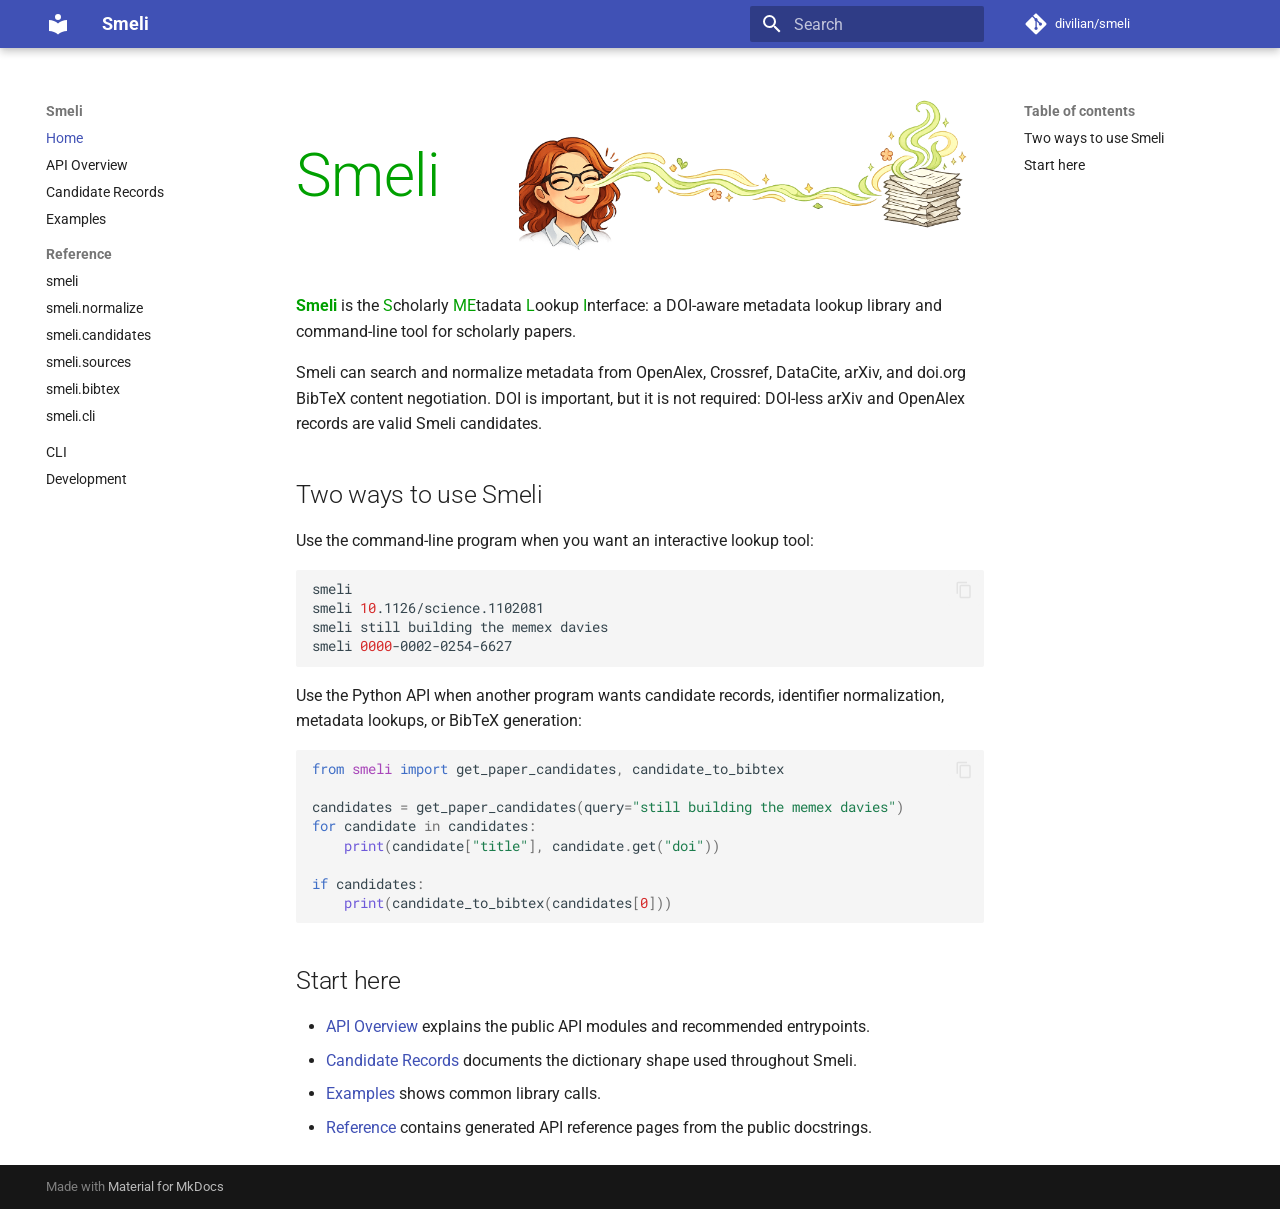
==== commit 373e3f30: "Deployed dc5f9e6 with MkDocs version: 1.6.1" ====
--- a/index.html
+++ b/index.html
@@ -47,6 +47,8 @@
     
     
       <link rel="stylesheet" href="assets/_mkdocstrings.css">
+    
+      <link rel="stylesheet" href="stylesheets/extra.css">
     
     <script>__md_scope=new URL(".",location),__md_hash=e=>[...e].reduce(((e,_)=>(e<<5)-e+_.charCodeAt(0)),0),__md_get=(e,_=localStorage,t=__md_scope)=>JSON.parse(_.getItem(t.pathname+"."+e)),__md_set=(e,_,t=localStorage,a=__md_scope)=>{try{t.setItem(a.pathname+"."+e,JSON.stringify(_))}catch(e){}}</script>
     
@@ -66,7 +68,7 @@
     <div data-md-component="skip">
       
         
-        <a href="#smeli" class="md-skip">
+        <a href="#two-ways-to-use-smeli" class="md-skip">
           Skip to content
         </a>
       
@@ -230,8 +232,6 @@
       <input class="md-nav__toggle md-toggle" type="checkbox" id="__toc">
       
       
-        
-      
       
         <label class="md-nav__link md-nav__link--active" for="__toc">
           
@@ -273,8 +273,6 @@
 <nav class="md-nav md-nav--secondary" aria-label="Table of contents">
   
   
-  
-    
   
   
     <label class="md-nav__title" for="__toc">
@@ -694,8 +692,6 @@
   
   
   
-    
-  
   
     <label class="md-nav__title" for="__toc">
       <span class="md-nav__icon md-icon"></span>
@@ -745,8 +741,12 @@
   
 
 
-<h1 id="smeli">Smeli<a class="headerlink" href="#smeli" title="Permanent link">&para;</a></h1>
-<p><strong>Smeli</strong> is the Scholarly MEtadata Lookup Interface: a DOI-aware metadata lookup library and command-line tool for scholarly papers.</p>
+<div class="smeli-hero title">
+  <h1>Smeli</h1>
+  <img src="assets/banner.png" alt="Smeli banner">
+</div>
+
+<p><span class="title"><strong>Smeli</strong></span> is the <span class="title">S</span>cholarly <span class="title">ME</span>tadata <span class="title">L</span>ookup <span class="title">I</span>nterface: a DOI-aware metadata lookup library and command-line tool for scholarly papers.</p>
 <p>Smeli can search and normalize metadata from OpenAlex, Crossref, DataCite, arXiv, and doi.org BibTeX content negotiation. DOI is important, but it is not required: DOI-less arXiv and OpenAlex records are valid Smeli candidates.</p>
 <h2 id="two-ways-to-use-smeli">Two ways to use Smeli<a class="headerlink" href="#two-ways-to-use-smeli" title="Permanent link">&para;</a></h2>
 <p>Use the command-line program when you want an interactive lookup tool:</p>
--- a/stylesheets/extra.css
+++ b/stylesheets/extra.css
@@ -0,0 +1,26 @@
+.smeli-hero {
+  display: flex;
+  align-items: center;
+  justify-content: center;
+  gap: 4rem;
+  margin: 0 0 2rem;
+}
+
+.smeli-hero h1 {
+  margin: 0;
+  font-size: 3rem;
+  white-space: nowrap;
+  color: #00a000;
+}
+
+.smeli-hero img {
+  flex: 1;
+  min-width: 0;
+  max-width: 720px;
+  height: auto;
+  border-radius: 16px;
+}
+
+.title {
+  color: #00a000;
+}
